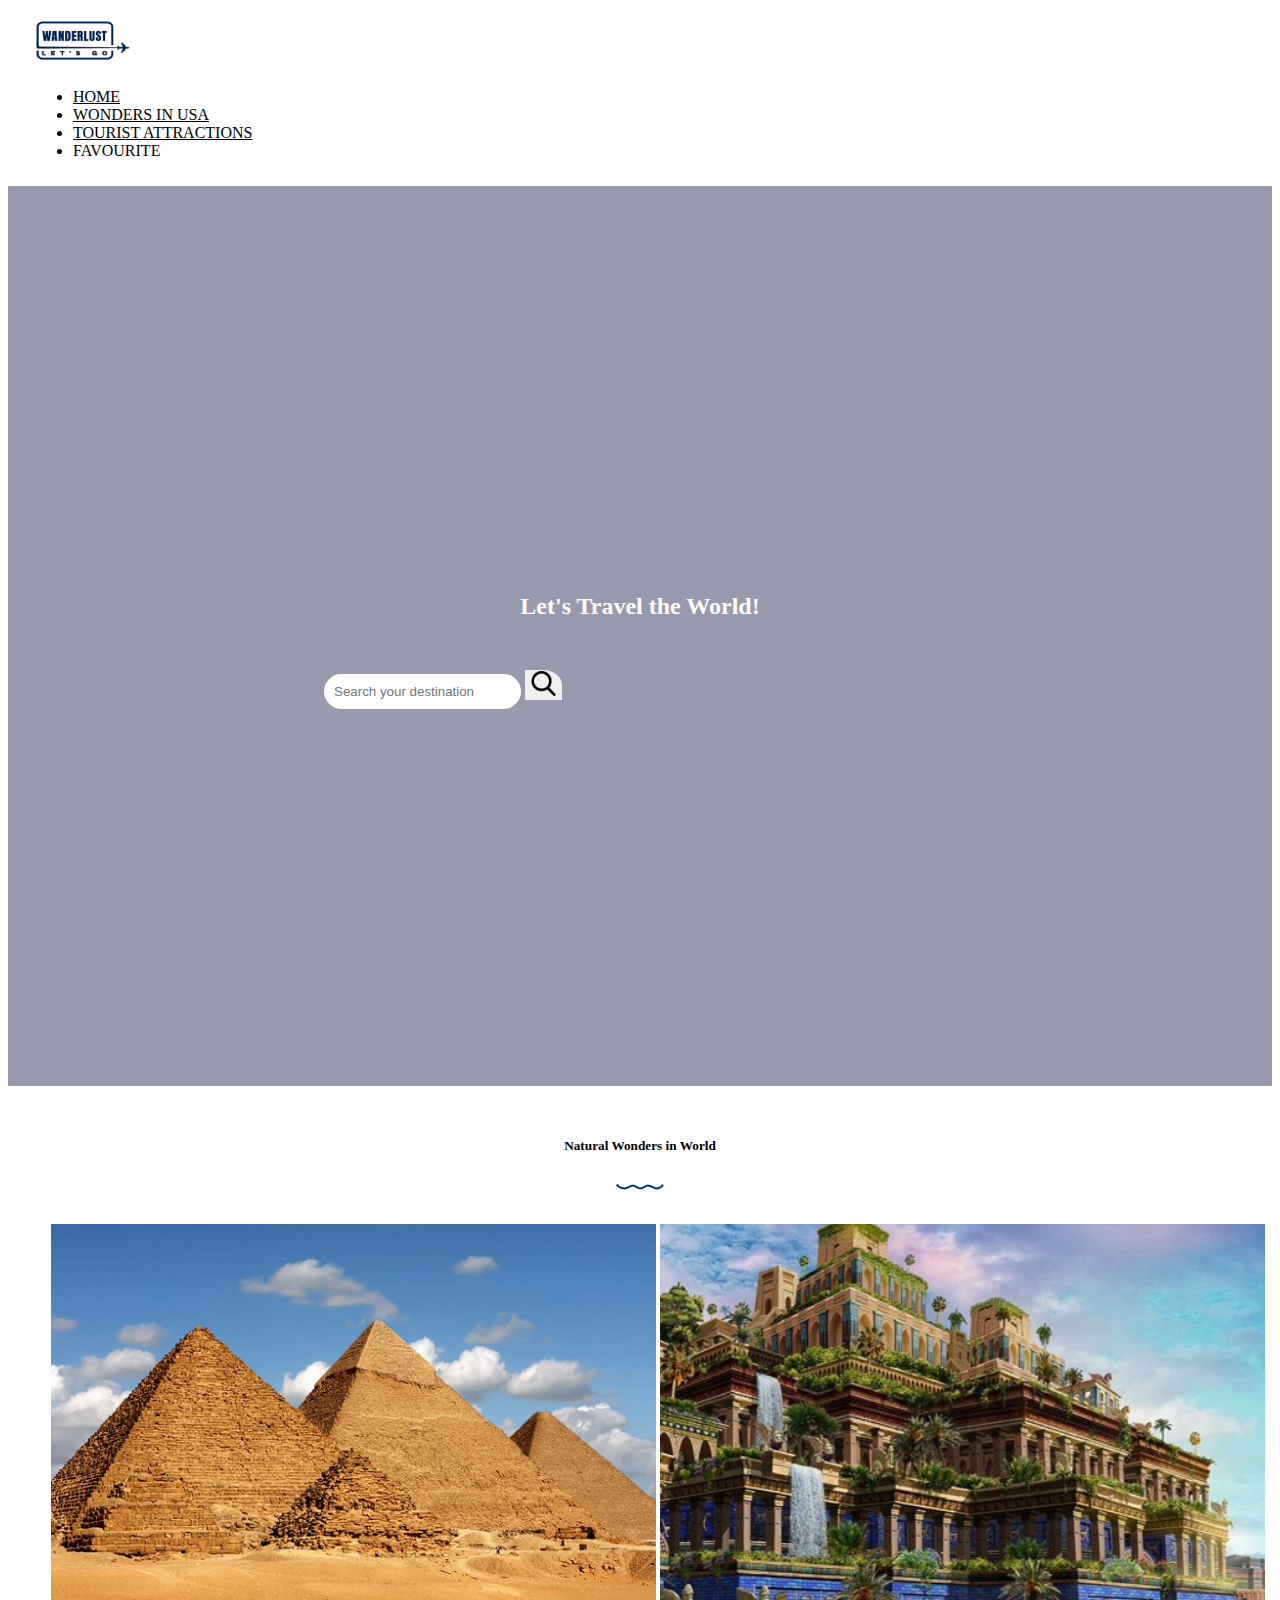
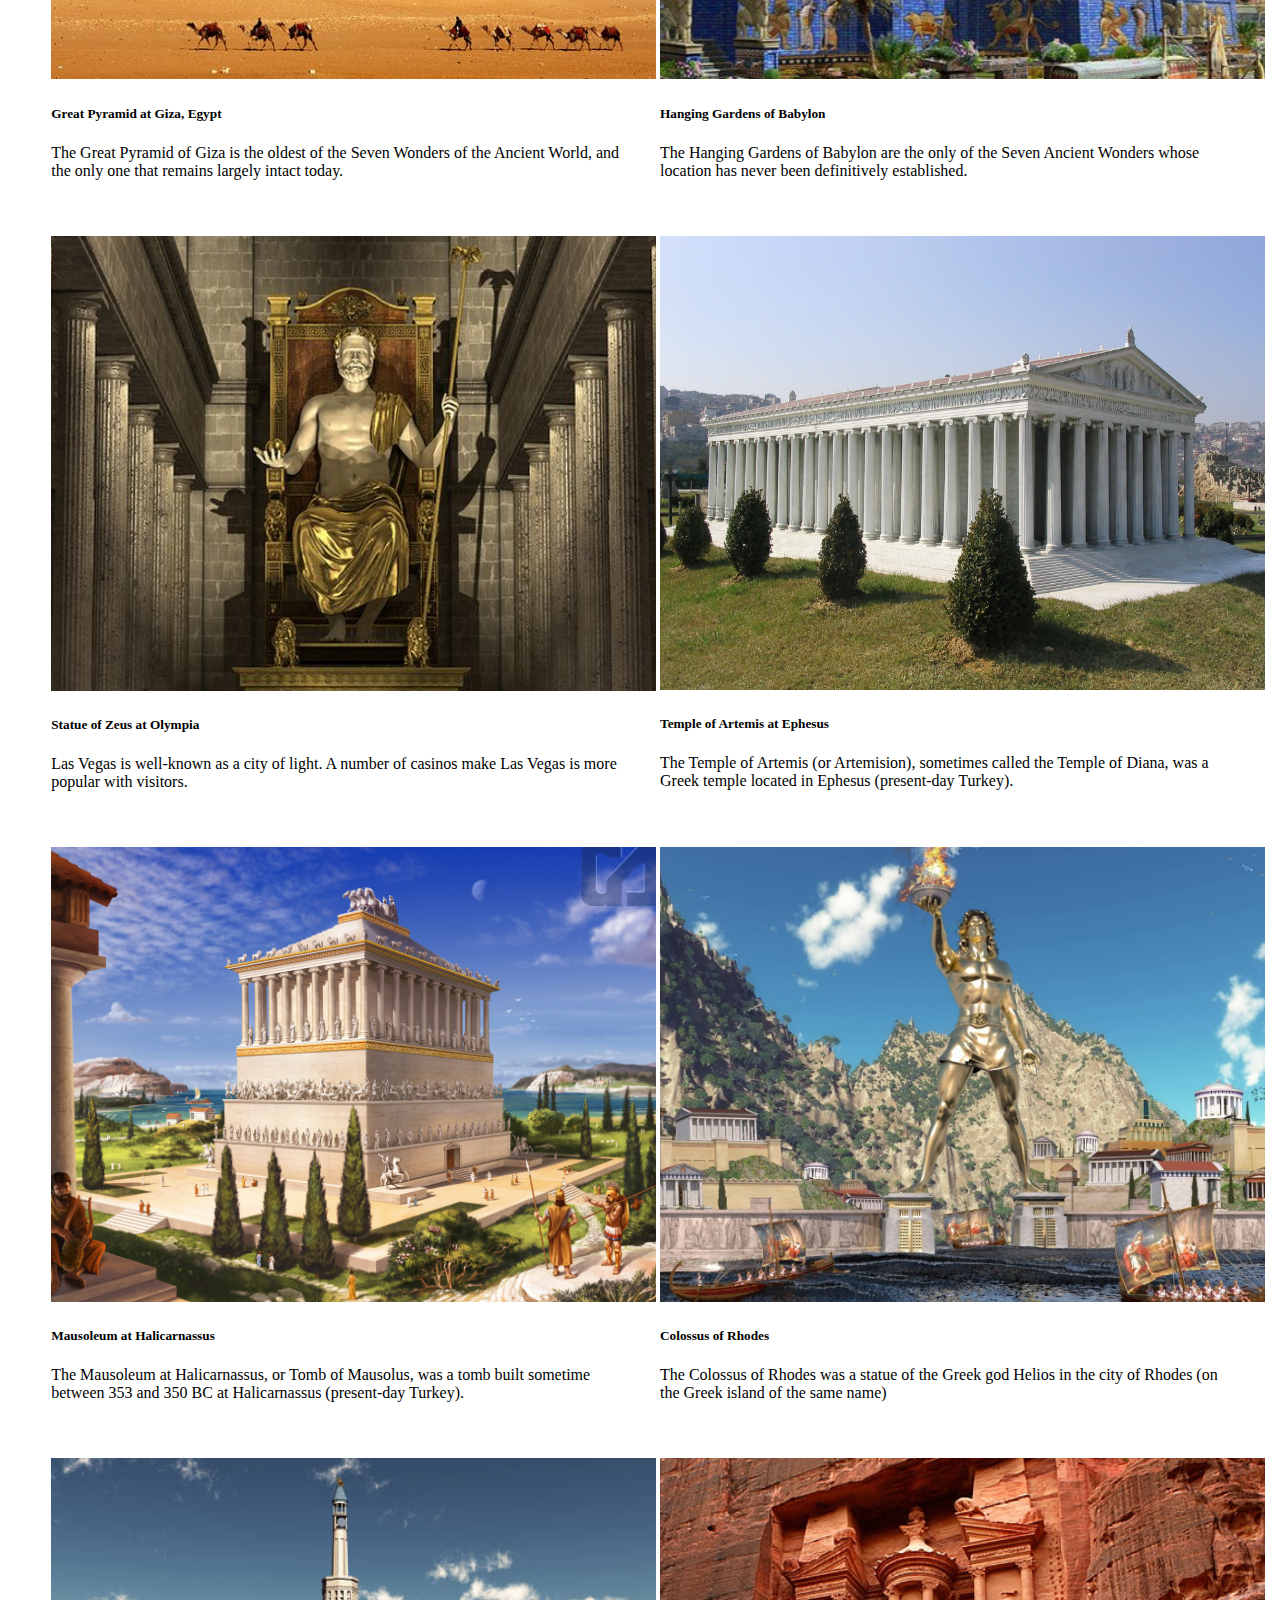
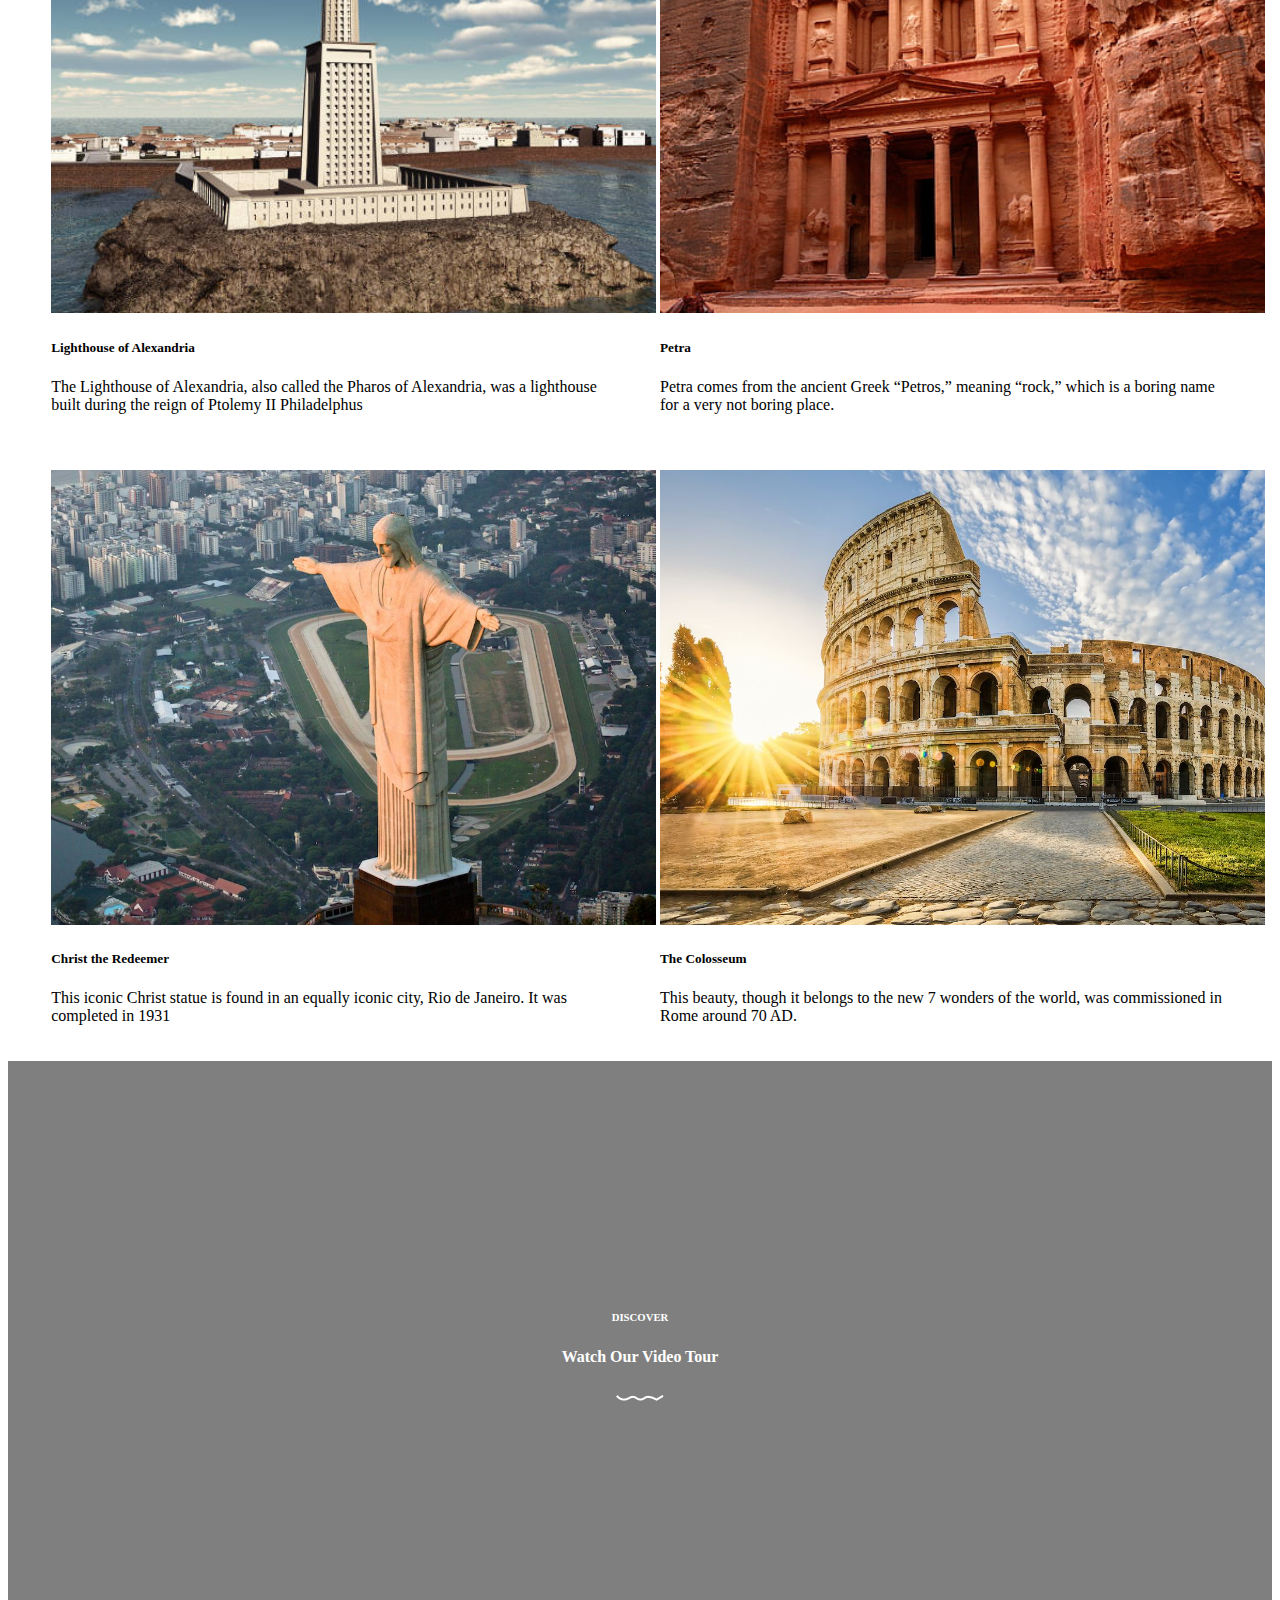
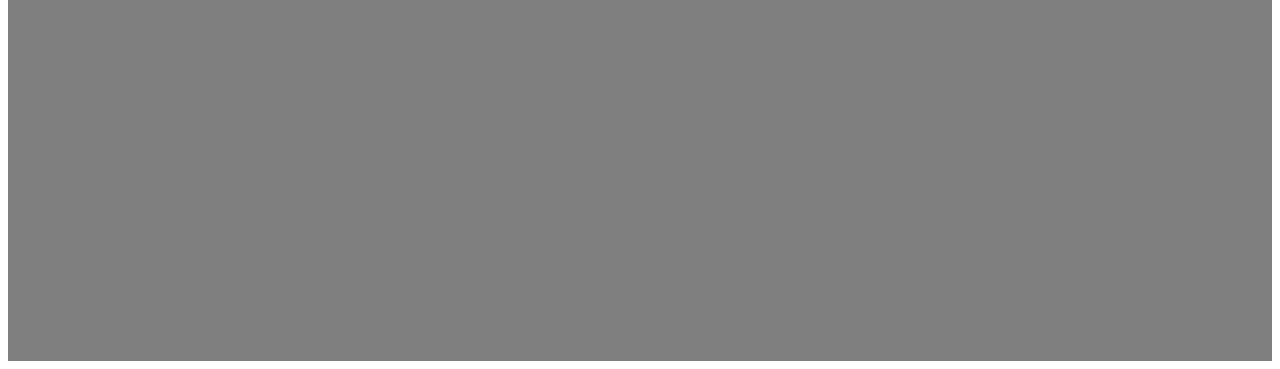
==== index.html @ 194cfb7e "created" ====
<!doctype html>
<html lang="en">
  <head>
    <meta charset="utf-8">
    <meta name="viewport" content="width=device-width, initial-scale=1">
    <title>WanderLust</title>
    <link rel="stylesheet" href="index.css">
    <link rel="icon" type="image/png" href="assets/icons8-railcar-24.png"> 
    <link href="https://cdn.jsdelivr.net/npm/bootstrap@5.2.3/dist/css/bootstrap.min.css" rel="stylesheet" integrity="sha384-rbsA2VBKQhggwzxH7pPCaAqO46MgnOM80zW1RWuH61DGLwZJEdK2Kadq2F9CUG65" crossorigin="anonymous">
  </head>
  <body>
    <header>
        <div class="header-in">
            <div class="navbar-in">
                <nav class="navbar bg-light">
                    <div>
                      <a class="navbar-brand" href="#">
                        <img src="/assets/logo.png" alt="Bootstrap" width="100" height="100">
                      </a>
                    </div>
                  
                    <ul class="nav justify-content-end">
                    <li class="nav-item">
                      <a class="nav-link " href="#">HOME</a>
                    </li>
                    <li class="nav-item">
                      <a class="nav-link" href="#">WONDERS IN USA</a>
                    </li>
                    <li class="nav-item">
                      <a class="nav-link" href="#">TOURIST ATTRACTIONS</a>
                    </li>
                    <li class="nav-item">
                      <a class="nav-link">FAVOURITE</a>
                    </li>
                  </ul>
                </nav>
            </div>
        </div>

        <div class="header-out">
          <div class="search">
            <h2 class="hdng">Let's Travel the World!</h2>
                
              <div class="main">
  
                <div class="input-group">
                  <input type="text" class="form-control" placeholder="Search your destination">
                    <button class="sb">
                      <img src="/assets/search.png" alt="search" width="25px" height="25px">
                    </button>
                <div>
              </div>                  
            </div>
        </div>

        
        
    </header>

    <section>
      <div class="scroll-bar">
        <h5 id="scroll-bar-title">Natural Wonders in World</h5>
      </div>

      <div class="symbol"><img src="/assets/Shape 1.png" alt="end symbol"></div>

      <div class="cards-info">
        <div class="card">
          <img src="/assets/Egypt.png" class="card-img-top" alt="Great Pyramid at Giza, Egypt">
          <div class="card-body">
            <h5 class="card-title">Great Pyramid at Giza, Egypt</h5>
            <p class="card-text">The Great Pyramid of Giza is the oldest of the Seven Wonders of the
              Ancient World, and the only one that remains largely intact today.</p>
          </div>
        </div>

        <div class="card">
          <img src="/assets/Hanging Graden.png" class="card-img-top" alt="Hanging Gardens of Babylon">
          <div class="card-body">
            <h5 class="card-title">Hanging Gardens of Babylon</h5>
            <p class="card-text">The Hanging Gardens of Babylon are the only of the Seven Ancient
              Wonders whose location has never been definitively established.</p>
          </div>
        </div>

        <div class="card">
          <img src="/assets/Statue of Zeus.png" class="card-img-top" alt="Statue of Zeus at Olympia">
          <div class="card-body">
            <h5 class="card-title">Statue of Zeus at Olympia</h5>
            <p class="card-text">Las Vegas is well-known as a city of light. A number of casinos make
              Las Vegas is more popular with visitors.</p>
          </div>
        </div>

        <div class="card">
          <img src="/assets/Temple Artemis.png" class="card-img-top" alt="Temple of Artemis at Ephesus">
          <div class="card-body">
            <h5 class="card-title">Temple of Artemis at Ephesus</h5>
            <p class="card-text">The Temple of Artemis (or Artemision), sometimes called the Temple
              of Diana, was a Greek temple located in Ephesus (present-day Turkey).</p>
          </div>
        </div>

        <div class="card">
          <img src="/assets/Mouseleum.png" class="card-img-top" alt="Mausoleum at Halicarnassus">
          <div class="card-body">
            <h5 class="card-title">Mausoleum at Halicarnassus</h5>
            <p class="card-text">The Mausoleum at Halicarnassus, or Tomb of Mausolus, was a tomb built sometime between 353 and 350 BC at Halicarnassus (present-day Turkey).</p>
          </div>
        </div>

        <div class="card">
          <img src="/assets/Colossus.png" class="card-img-top" alt="Colossus of Rhodes">
          <div class="card-body">
            <h5 class="card-title">Colossus of Rhodes</h5>
            <p class="card-text">The Colossus of Rhodes was a statue of the Greek god Helios in the
              city of Rhodes (on the Greek island of the same name)</p>
          </div>
        </div>

        <div class="card">
          <img src="/assets/Lighthouse.png" class="card-img-top" alt="Lighthouse of Alexandria">
          <div class="card-body">
            <h5 class="card-title">Lighthouse of Alexandria</h5>
            <p class="card-text">The Lighthouse of Alexandria, also called the Pharos of Alexandria,
              was a lighthouse built during the reign of Ptolemy II Philadelphus</p>
          </div>
        </div>

        <div class="card">
          <img src="/assets/Petra.png" class="card-img-top" alt="Petra">
          <div class="card-body">
            <h5 class="card-title">Petra</h5>
            <p class="card-text">Petra comes from the ancient Greek “Petros,” meaning “rock,” which
              is a boring name for a very not boring place.</p>
          </div>
        </div>

        <div class="card">
          <img src="/assets/Christ Redeemer.png" class="card-img-top" alt="Christ the Redeemer">
          <div class="card-body">
            <h5 class="card-title">Christ the Redeemer</h5>
            <p class="card-text">This iconic Christ statue is found in an equally iconic city,
              Rio de Janeiro. It was completed in 1931 </p>
          </div>
        </div>

        <div class="card">
          <img src="/assets/Rome.png" class="card-img-top" alt="The Colosseum">
          <div class="card-body">
            <h5 class="card-title">The Colosseum</h5>
            <p class="card-text">This beauty, though it belongs to the new 7 wonders of the world, was
              commissioned in Rome around 70 AD.</p>
          </div>
        </div>
      </div>
    </section>

    <footer>
      <div class="discover">

        <div class="header-out2">
          <div class="ftr-content">
            <h6 class="hdng">DISCOVER</h6>
            <h4 class="hdng">Watch Our Video Tour</h4>
            <div class="symbol"><img src="/assets/Shape 2.png" alt="end symbol"></div>
                
              <div class="main">

                <div class="input-group">
                  <video class="vdo" autoplay>
                    <source src="/assets/marcel_twitter.mp4" type="video/mp4">
                    <source src="/assets/marcel_twitter.mp4" type="video/ogg">
                  Your browser does not support the video tag.
                  </video>
                <div>
              </div>                  
          </div>
        </div>

      </div>
    </footer>

    <script src="https://cdn.jsdelivr.net/npm/bootstrap@5.2.3/dist/js/bootstrap.bundle.min.js" integrity="sha384-kenU1KFdBIe4zVF0s0G1M5b4hcpxyD9F7jL+jjXkk+Q2h455rYXK/7HAuoJl+0I4" crossorigin="anonymous"></script>
  </body>
</html>
---- index.css ----
.header-out{
    background-image: linear-gradient(0deg, rgba(0, 0, 50, 0.4), rgba(0, 0, 50, 0.4)), url("/assets/Taj-Mahal.png");
    /* background-position: center; */
    background-repeat: no-repeat;
    /* background-attachment: fixed; */
    background-size: cover;
    height: 100vh;
    opacity: 100%;
}
.header-in .navbar-in nav{
    background-color: white !important;
    padding: 10px 25px;
}

.navbar-brand img{
    height: 50px;
}

.search{
    /* padding: 28% 0% 0% 36%; */    
    width: 50%;
    margin: 0 auto;
    padding-top: 43vh;
}

.hdng{
    text-align: center;
}

a.nav-link {
    color: black;
    font-family: 'Raleway';
}

h2{
    font-family: 'Monaco';
    color: white;
    padding-bottom: 30px;
}

.bar{
    padding-left: 9%;
}

/* .srch{
    border: none;
    border-radius: 5px;
    padding: 10px;
} */

input{
    border: none;
    border-radius: 5px;
    padding: 10px;
}

input.in{
    font-family: 'Raleway';
}

.md{
    position:absolute;
    left:50%;
    bottom:0px;
}

.has-search .form-control {
    padding-left: 2.375rem;
}

.has-search .form-control-feedback {
    position: absolute;
    z-index: 2;
    display: block;
    width: 2.375rem;
    height: 2.375rem;
    line-height: 2.375rem;
    text-align: center;
    pointer-events: none;
    color: #aaa;
}

input.form-control{
    border-radius: 20px;
}

.input-group-append button.btn{
    background-color: rgb(46, 176, 176);
    border: none;
}

.sb{
    border: none;
    /* background: none;     */
    border-top-right-radius: 50%;
}

h5#scroll-bar-title{
    text-align: center;
    font-family: 'Raleway';
    padding-top: 30px;
}

.symbol{
    text-align: center;
    padding-bottom: 10px;
}

.card{
    width: 45%;
    margin: 20px;
}

.cards-info{
    display: flex;
    flex-wrap: wrap;
    justify-content: center;
}

.header-out2{
    background-image: linear-gradient(0deg, rgba(0, 0, 0, 0.5), rgba(0, 0, 0, 0.5)), url("/assets/Taj-Mahal.png");
    background-repeat: no-repeat;
    background-size: cover;
    height: 100vh;
    opacity: 100%;
}

.hdng{
    color: white;
    font-family: 'Raleway';
}

.vdo{
    width: 50%;
    
}

.input-group{
    justify-content: center;
}

.ftr-content{
    width: 100%;
    margin: 0 auto;
    padding-top: 25vh;
}
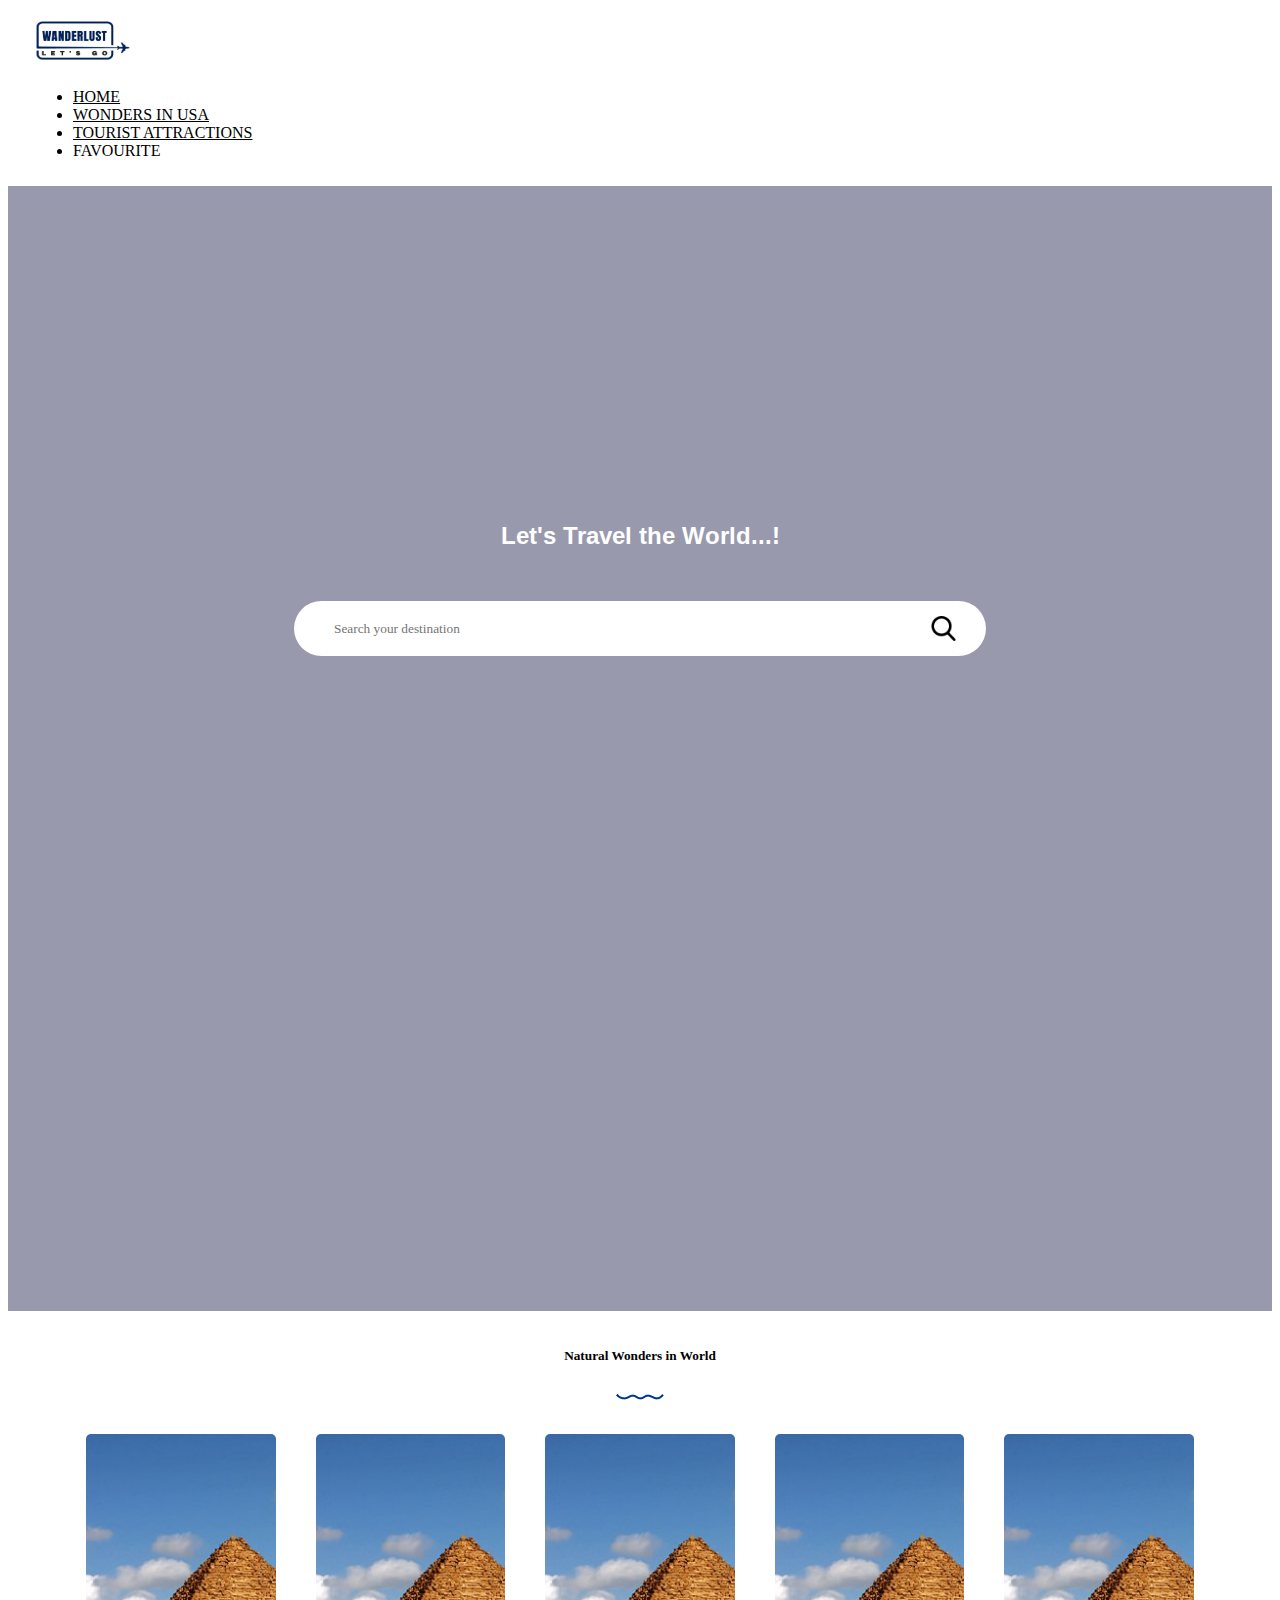
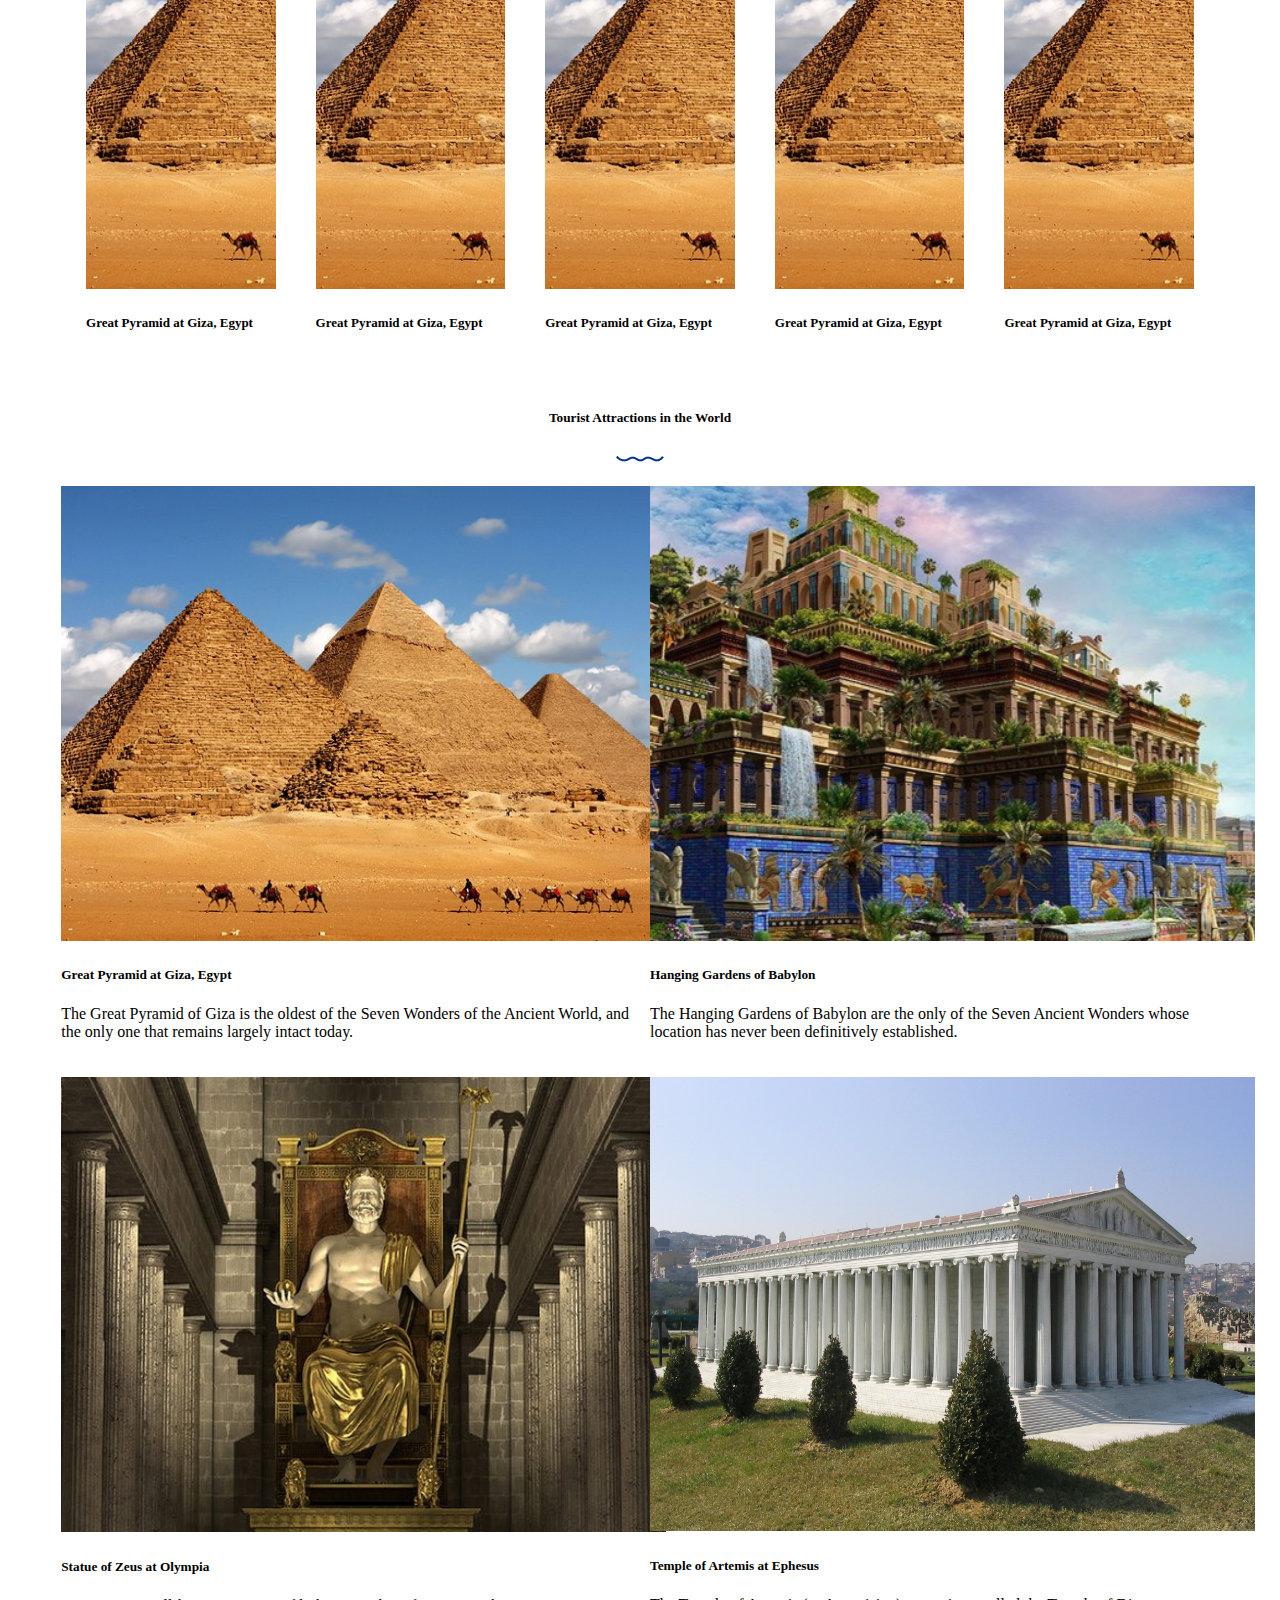
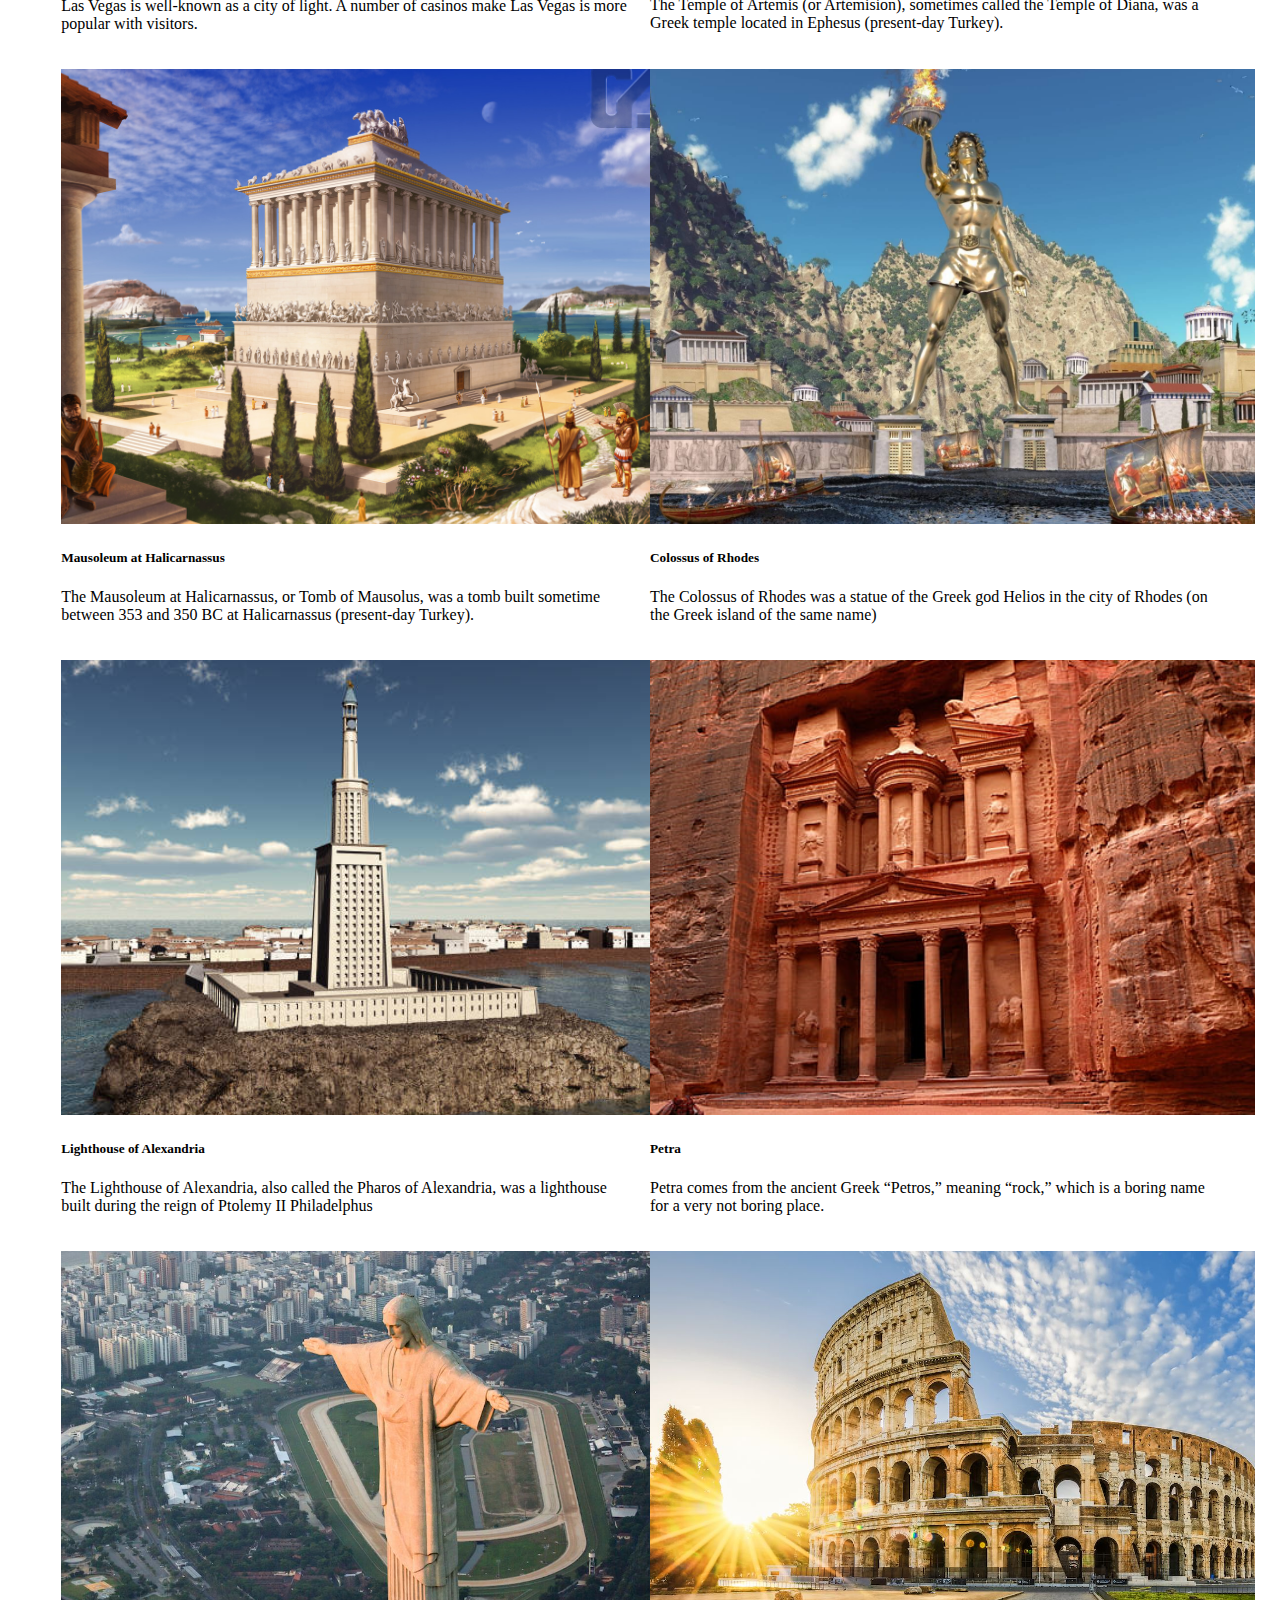
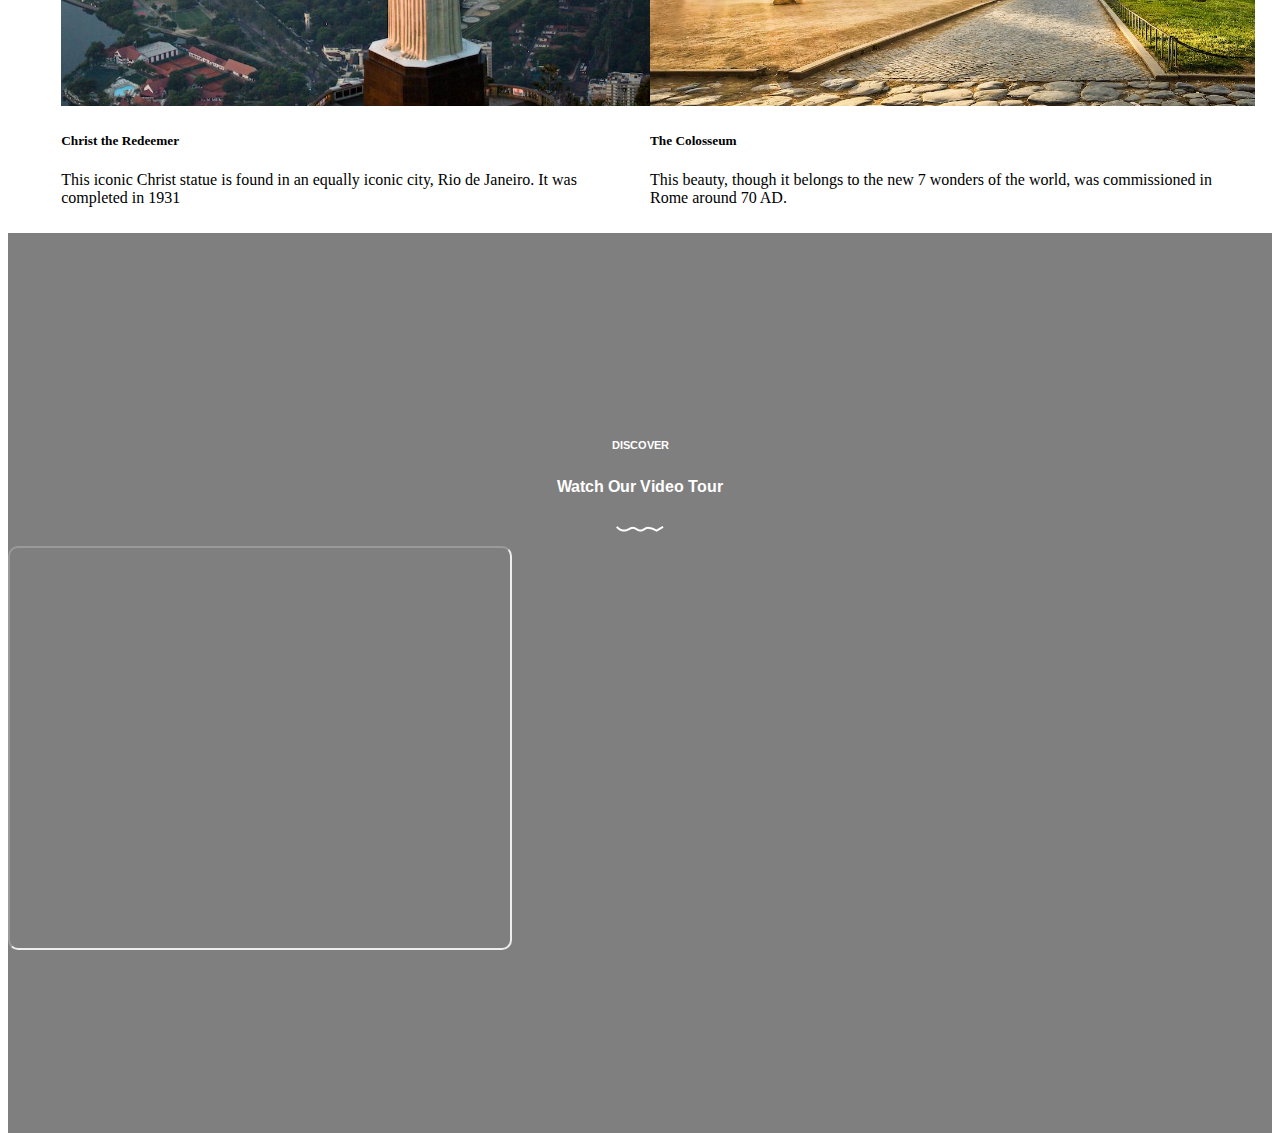
==== commit 6683e4cb: "updated" ====
--- a/index.html
+++ b/index.html
@@ -7,6 +7,8 @@
     <link rel="stylesheet" href="index.css">
     <link rel="icon" type="image/png" href="assets/icons8-railcar-24.png"> 
     <link href="https://cdn.jsdelivr.net/npm/bootstrap@5.2.3/dist/css/bootstrap.min.css" rel="stylesheet" integrity="sha384-rbsA2VBKQhggwzxH7pPCaAqO46MgnOM80zW1RWuH61DGLwZJEdK2Kadq2F9CUG65" crossorigin="anonymous">
+    <link rel="preconnect" href="https://fonts.googleapis.com"><link rel="preconnect" href="https://fonts.gstatic.com" crossorigin><link href="https://fonts.googleapis.com/css2?family=Arimo&family=Space+Mono&display=swap" rel="stylesheet">
+  
   </head>
   <body>
     <header>
@@ -37,20 +39,14 @@
             </div>
         </div>
 
-        <div class="header-out">
-          <div class="search">
-            <h2 class="hdng">Let's Travel the World!</h2>
-                
-              <div class="main">
-  
-                <div class="input-group">
-                  <input type="text" class="form-control" placeholder="Search your destination">
-                    <button class="sb">
-                      <img src="/assets/search.png" alt="search" width="25px" height="25px">
-                    </button>
-                <div>
-              </div>                  
-            </div>
+
+        <div class="search-bar header-out">
+          <br><br><br><br><br>
+          <h2 class="hdng">Let's Travel the World...!</h2>
+          <div class="search-input">
+            <input  type="text" placeholder="Search your destination">
+            <img src="/assets/search.png" alt="search" width="25px" height="25px">
+          </div>
         </div>
 
         
@@ -64,8 +60,53 @@
 
       <div class="symbol"><img src="/assets/Shape 1.png" alt="end symbol"></div>
 
+      <div class="categories">
+        <div class="categories-card shadow shadow-sm mb-5 bg-white border-0">
+          <img src="/assets/Egypt.png" class="card-img-top" alt="Great Pyramid at Giza, Egypt">
+          <div class="card-body">
+            <h5 class="card-title1">Great Pyramid at Giza, Egypt</h5>
+          </div>
+        </div>
+
+        <div class="categories-card shadow shadow-sm mb-5 bg-white border-0">
+          <img src="/assets/Egypt.png" class="card-img-top" alt="Great Pyramid at Giza, Egypt">
+          <div class="card-body">
+            <h5 class="card-title1">Great Pyramid at Giza, Egypt</h5>
+          </div>
+        </div>
+
+        <div class="categories-card shadow shadow-sm mb-5 bg-white border-0">
+          <img src="/assets/Egypt.png" class="card-img-top" alt="Great Pyramid at Giza, Egypt">
+          <div class="card-body">
+            <h5 class="card-title1">Great Pyramid at Giza, Egypt</h5>
+          </div>
+        </div>
+
+        <div class="categories-card shadow shadow-sm mb-5 bg-white border-0">
+          <img src="/assets/Egypt.png" class="card-img-top" alt="Great Pyramid at Giza, Egypt">
+          <div class="card-body">
+            <h5 class="card-title1">Great Pyramid at Giza, Egypt</h5>
+          </div>
+        </div>
+
+        <div class="categories-card shadow shadow-sm mb-5 bg-white border-0">
+          <img src="/assets/Egypt.png" class="card-img-top" alt="Great Pyramid at Giza, Egypt">
+          <div class="card-body">
+            <h5 class="card-title1">Great Pyramid at Giza, Egypt</h5>
+          </div>
+        </div>
+      </div>
+    </section>
+
+    <section>
+      <div class="scroll-bar">
+        <h5 id="scroll-bar-title">Tourist Attractions in the World</h5>
+      </div>
+
+      <div class="symbol"><img src="/assets/Shape 1.png" alt="end symbol"></div>
+
       <div class="cards-info">
-        <div class="card">
+        <div class="card shadow mb-5 bg-white border-0">
           <img src="/assets/Egypt.png" class="card-img-top" alt="Great Pyramid at Giza, Egypt">
           <div class="card-body">
             <h5 class="card-title">Great Pyramid at Giza, Egypt</h5>
@@ -74,7 +115,7 @@
           </div>
         </div>
 
-        <div class="card">
+        <div class="card shadow mb-5 bg-white border-0">
           <img src="/assets/Hanging Graden.png" class="card-img-top" alt="Hanging Gardens of Babylon">
           <div class="card-body">
             <h5 class="card-title">Hanging Gardens of Babylon</h5>
@@ -83,7 +124,7 @@
           </div>
         </div>
 
-        <div class="card">
+        <div class="card shadow mb-5 bg-white border-0">
           <img src="/assets/Statue of Zeus.png" class="card-img-top" alt="Statue of Zeus at Olympia">
           <div class="card-body">
             <h5 class="card-title">Statue of Zeus at Olympia</h5>
@@ -92,7 +133,7 @@
           </div>
         </div>
 
-        <div class="card">
+        <div class="card shadow mb-5 bg-white border-0">
           <img src="/assets/Temple Artemis.png" class="card-img-top" alt="Temple of Artemis at Ephesus">
           <div class="card-body">
             <h5 class="card-title">Temple of Artemis at Ephesus</h5>
@@ -101,7 +142,7 @@
           </div>
         </div>
 
-        <div class="card">
+        <div class="card shadow mb-5 bg-white border-0">
           <img src="/assets/Mouseleum.png" class="card-img-top" alt="Mausoleum at Halicarnassus">
           <div class="card-body">
             <h5 class="card-title">Mausoleum at Halicarnassus</h5>
@@ -109,7 +150,7 @@
           </div>
         </div>
 
-        <div class="card">
+        <div class="card shadow mb-5 bg-white border-0">
           <img src="/assets/Colossus.png" class="card-img-top" alt="Colossus of Rhodes">
           <div class="card-body">
             <h5 class="card-title">Colossus of Rhodes</h5>
@@ -118,7 +159,7 @@
           </div>
         </div>
 
-        <div class="card">
+        <div class="card shadow mb-5 bg-white border-0">
           <img src="/assets/Lighthouse.png" class="card-img-top" alt="Lighthouse of Alexandria">
           <div class="card-body">
             <h5 class="card-title">Lighthouse of Alexandria</h5>
@@ -127,7 +168,7 @@
           </div>
         </div>
 
-        <div class="card">
+        <div class="card shadow mb-5 bg-white border-0">
           <img src="/assets/Petra.png" class="card-img-top" alt="Petra">
           <div class="card-body">
             <h5 class="card-title">Petra</h5>
@@ -136,7 +177,7 @@
           </div>
         </div>
 
-        <div class="card">
+        <div class="card shadow mb-5 bg-white border-0">
           <img src="/assets/Christ Redeemer.png" class="card-img-top" alt="Christ the Redeemer">
           <div class="card-body">
             <h5 class="card-title">Christ the Redeemer</h5>
@@ -145,7 +186,7 @@
           </div>
         </div>
 
-        <div class="card">
+        <div class="card shadow mb-5 bg-white border-0">
           <img src="/assets/Rome.png" class="card-img-top" alt="The Colosseum">
           <div class="card-body">
             <h5 class="card-title">The Colosseum</h5>
@@ -168,11 +209,12 @@
               <div class="main">
 
                 <div class="input-group">
-                  <video class="vdo" autoplay>
+                  <!-- <video class="vdo" autoplay>
                     <source src="/assets/marcel_twitter.mp4" type="video/mp4">
                     <source src="/assets/marcel_twitter.mp4" type="video/ogg">
                   Your browser does not support the video tag.
-                  </video>
+                  </video> -->
+                  <iframe class="yt" src="https://www.youtube.com/embed/3SsK-cxlj_w"  height="400" width="500"></iframe>
                 <div>
               </div>                  
           </div>
--- a/index.css
+++ b/index.css
@@ -98,7 +98,32 @@
 h5#scroll-bar-title{
     text-align: center;
     font-family: 'Raleway';
-    padding-top: 30px;
+    padding-top: 15px;
+}
+
+.categories{
+    display: flex;
+    flex-wrap: wrap;
+    justify-content: center;
+}
+
+.categories-card{
+    width: 15%;
+    margin: 20px;
+    transition: transform 0.5s;
+    border-radius: 5px;
+    overflow: hidden;
+}
+
+.categories-card:hover{
+    /* width: 20%; */
+    transform: scale(1.2);
+    /* transition: ; */
+}
+
+.card-title1{
+    font-size: small;
+    font-family: 'Raleway';
 }
 
 .symbol{
@@ -108,7 +133,8 @@
 
 .card{
     width: 45%;
-    margin: 20px;
+    margin: 10px;
+    border-radius: none;
 }
 
 .cards-info{
@@ -127,7 +153,7 @@
 
 .hdng{
     color: white;
-    font-family: 'Raleway';
+    font-family: 'Arimo', sans-serif;
 }
 
 .vdo{
@@ -142,5 +168,45 @@
 .ftr-content{
     width: 100%;
     margin: 0 auto;
+    padding-top: 20vh;
+}
+
+.search-input{
+    display: flex;
+    align-items: center;
+    justify-content: space-between;
+    padding: 10px 30px;
+    border: none;
+    border-radius:100px ;
+    background-color: white;
+    width: 50%;
+    margin: 0 auto;
+}
+
+input:focus{
+    outline: none;
+}
+
+.search-bar{
+    width: 100%;
+    margin: 0 auto;
     padding-top: 25vh;
+}
+
+.search-input input{
+    border: 0;
+    width: 100%;
+}
+.search-input img{
+    width: 25px;
+}
+
+.search-input input::placeholder{
+    font-family: 'Raleway';
+}
+br{
+    font-size: 10%;
+}
+iframe.yt{
+    border-radius: 10px !important;
 }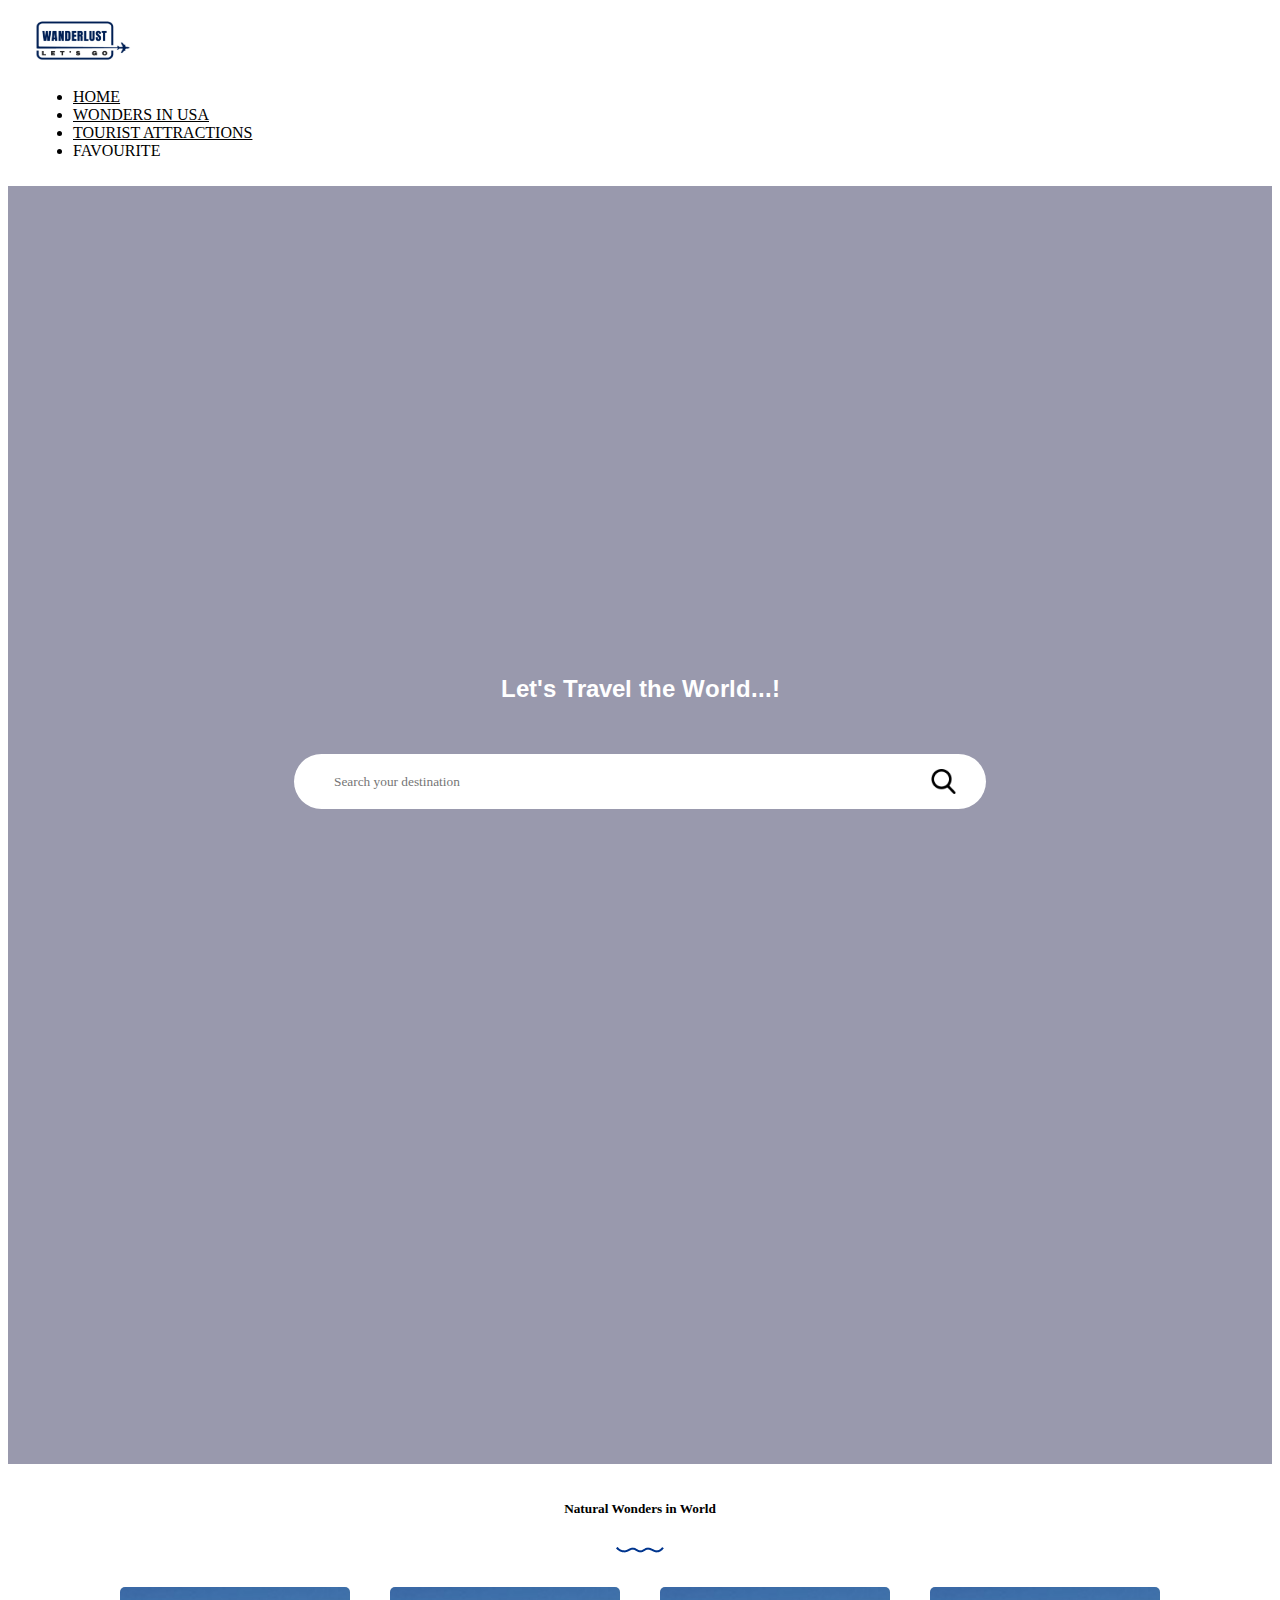
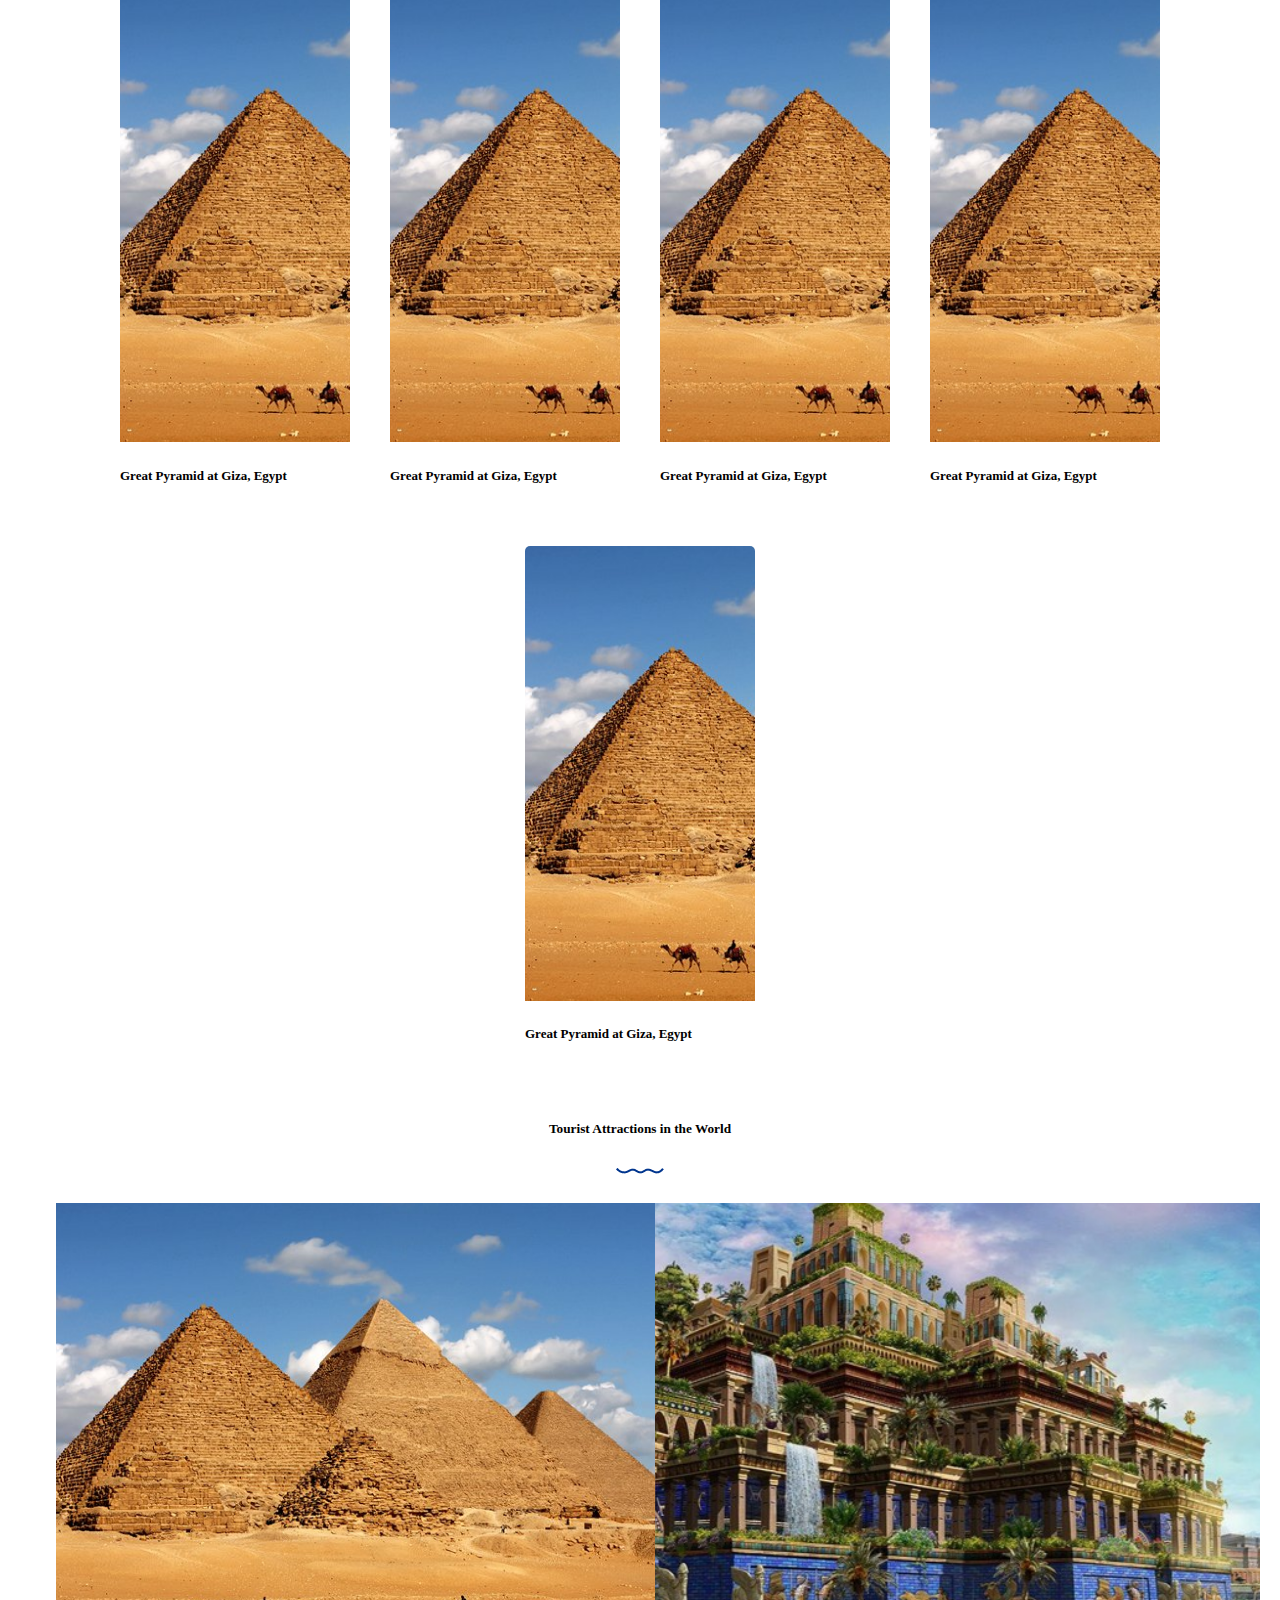
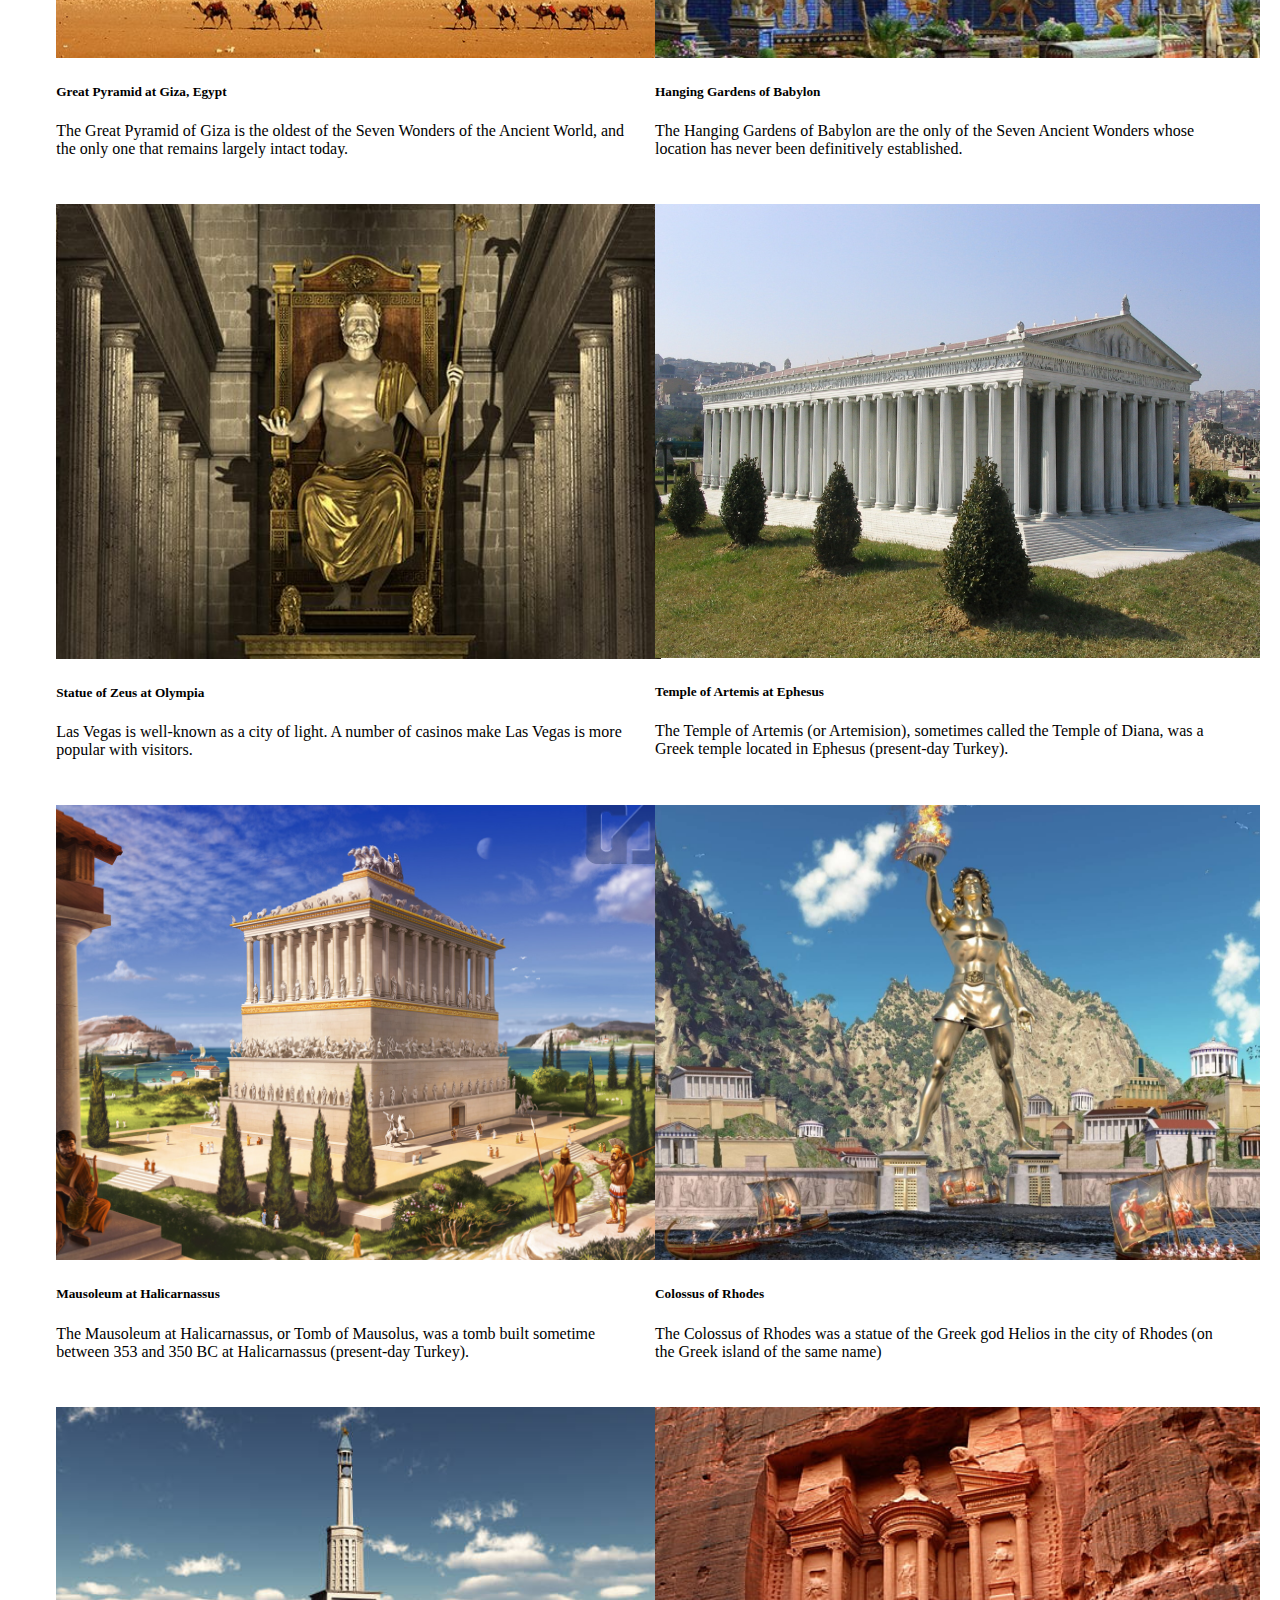
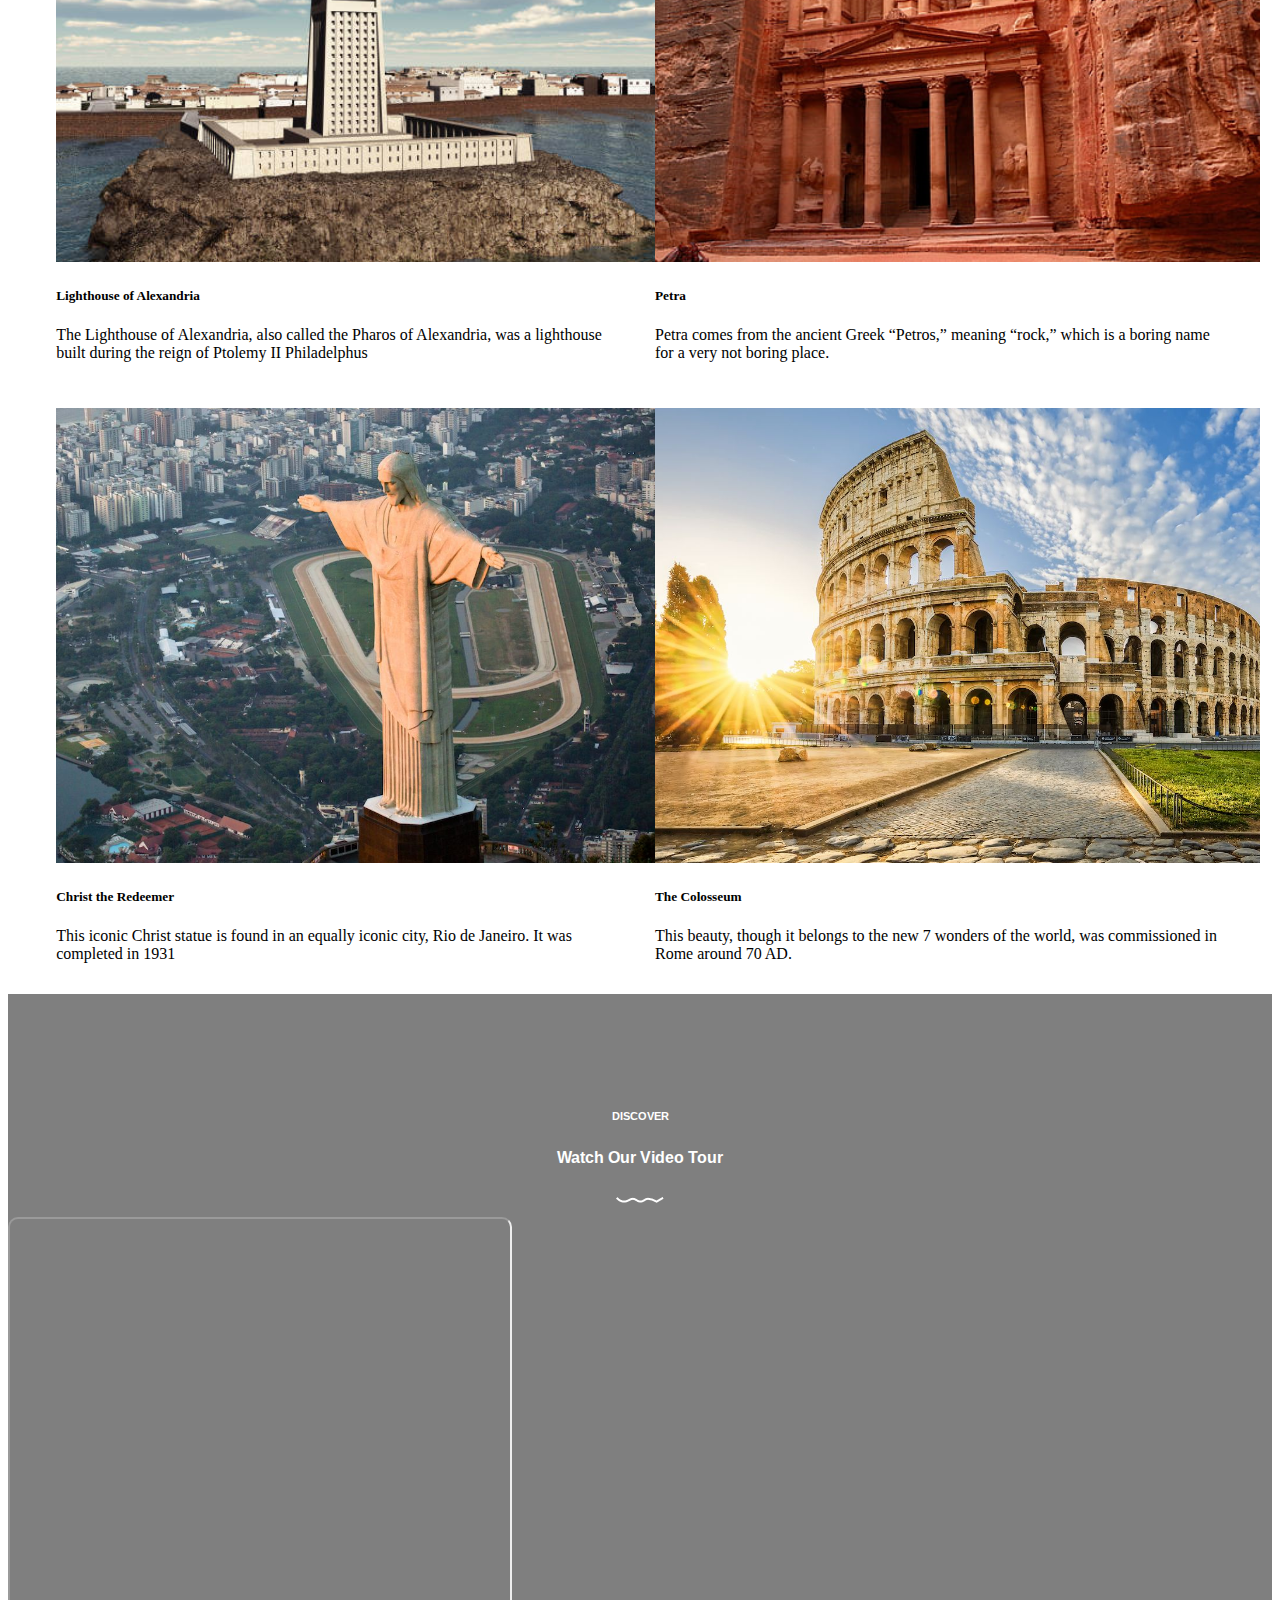
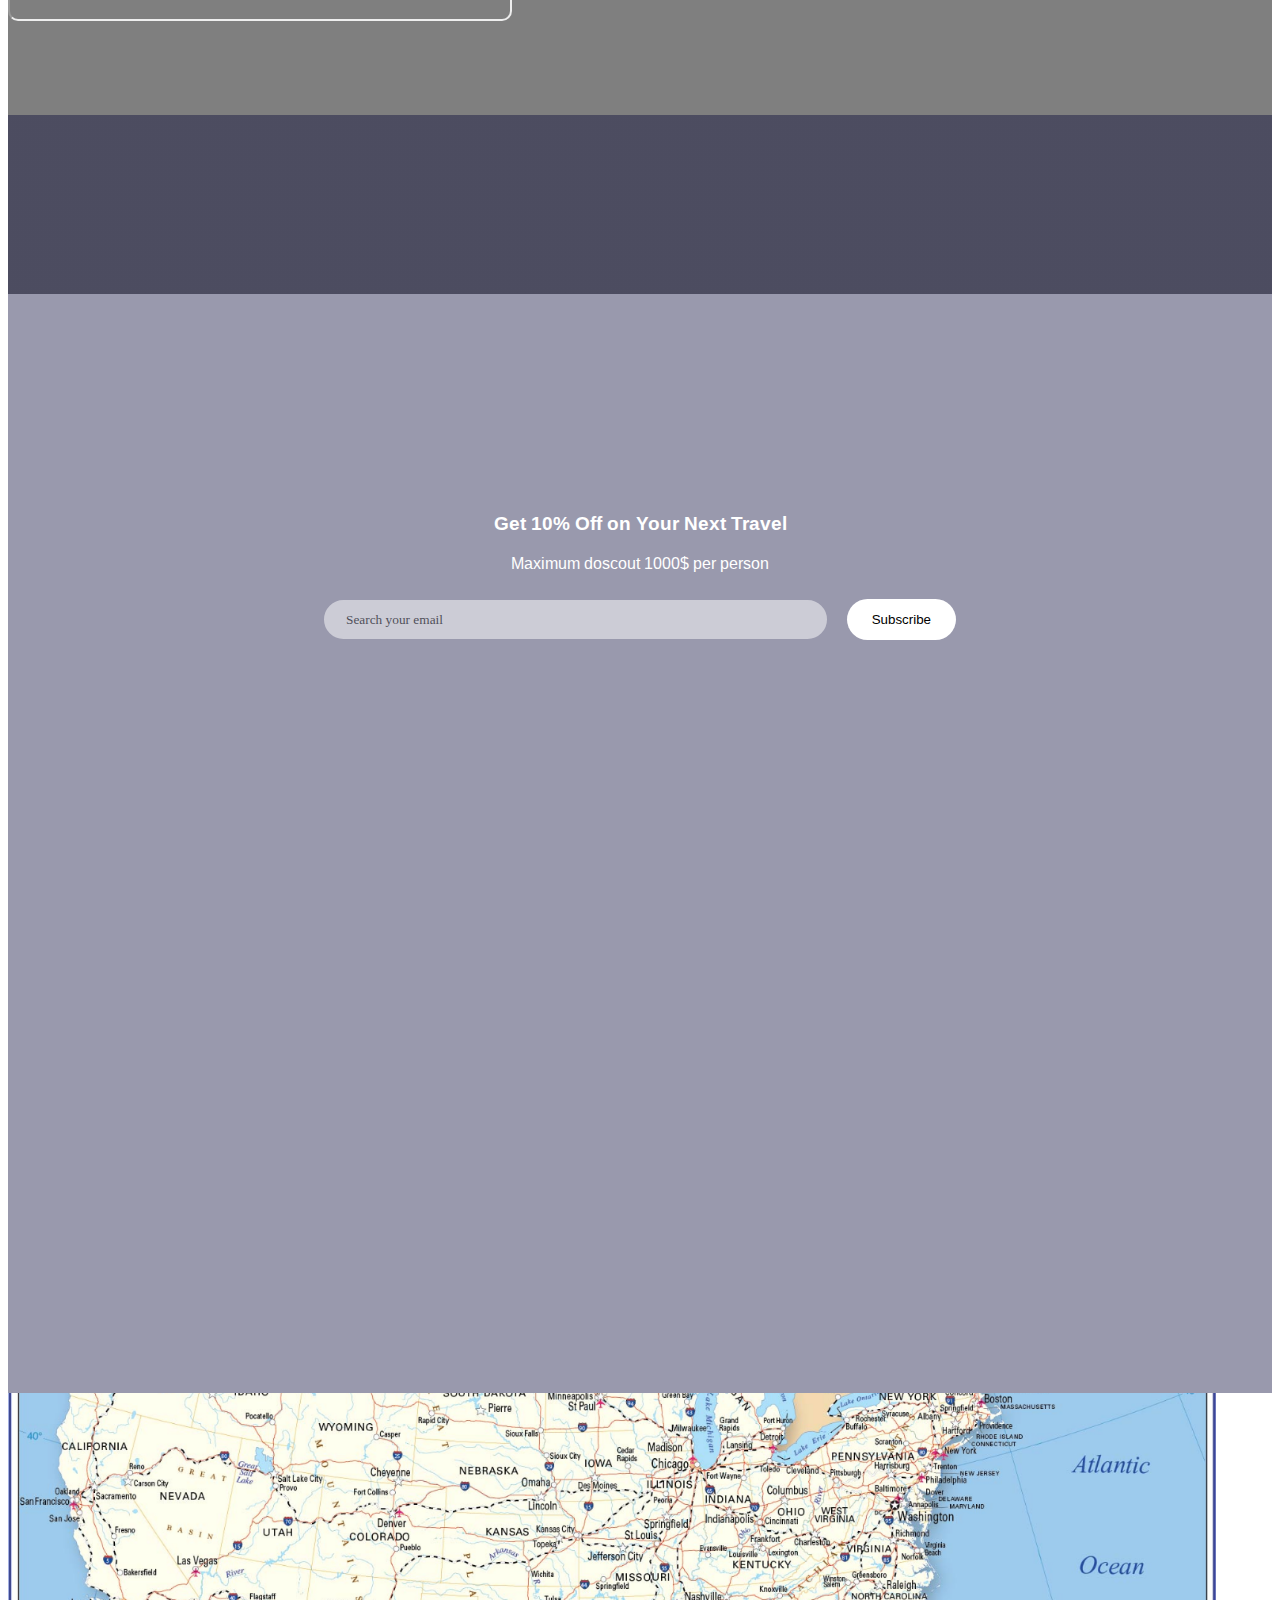
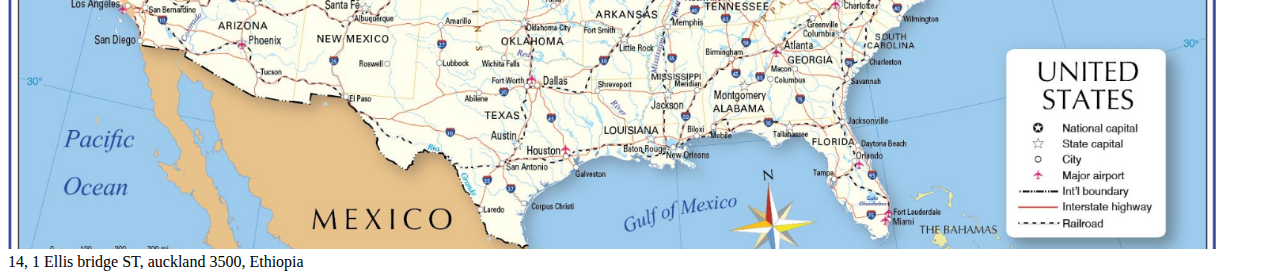
==== commit 9ef48679: "Updated" ====
--- a/index.html
+++ b/index.html
@@ -221,6 +221,28 @@
         </div>
 
       </div>
+
+      <div class="ftr-content">
+        <div class="search-bar header-out">
+          <h3 class="hdng">Get 10% Off on Your Next Travel</h3>
+          <p class="hdng">Maximum doscout 1000$ per person</p>
+          <div class="search-input2">
+            <input  type="text" placeholder="Search your email">
+            <button class="subs">Subscribe</button>
+          </div>
+        </div>
+      </div>
+
+      <div class="map">
+        <img class="map" src="/assets/USA Map.png" alt="Map">
+      </div>
+
+      <div class="main-foot">
+        <div class="links"></div>
+        <div class="address">14, 1 Ellis bridge ST, 
+          auckland 3500, Ethiopia
+          </div>
+      </div>
     </footer>
 
     <script src="https://cdn.jsdelivr.net/npm/bootstrap@5.2.3/dist/js/bootstrap.bundle.min.js" integrity="sha384-kenU1KFdBIe4zVF0s0G1M5b4hcpxyD9F7jL+jjXkk+Q2h455rYXK/7HAuoJl+0I4" crossorigin="anonymous"></script>
--- a/index.css
+++ b/index.css
@@ -108,7 +108,7 @@
 }
 
 .categories-card{
-    width: 15%;
+    width: 230px;
     margin: 20px;
     transition: transform 0.5s;
     border-radius: 5px;
@@ -133,7 +133,7 @@
 
 .card{
     width: 45%;
-    margin: 10px;
+    margin: 15px;
     border-radius: none;
 }
 
@@ -168,7 +168,7 @@
 .ftr-content{
     width: 100%;
     margin: 0 auto;
-    padding-top: 20vh;
+    padding-top: 10vh;
 }
 
 .search-input{
@@ -190,7 +190,7 @@
 .search-bar{
     width: 100%;
     margin: 0 auto;
-    padding-top: 25vh;
+    padding-top: 42vh;
 }
 
 .search-input input{
@@ -209,4 +209,41 @@
 }
 iframe.yt{
     border-radius: 10px !important;
+}
+
+.subs{
+    border: none;
+    padding: 10px;
+    border-radius: 50px;
+    color: black;
+    background-color: white;
+    padding: 13px 25px;
+}
+
+.search-input2{
+    display: flex;
+    align-items: center;
+    justify-content: space-between;
+    padding: 10px 30px;
+    border-radius:100px ;
+    width: 50%;
+    margin: 0 auto;
+}
+
+.search-input2 input{
+    width: 100%;
+    border: 2px solid white;
+    border-radius: 50px;
+    margin-right: 20px;
+    opacity: 0.5;
+}
+
+.search-input2 input::placeholder{
+    font-family: 'Raleway';
+    color: black;
+    padding-left: 10px;
+}
+
+.map{
+    width: 100%;
 }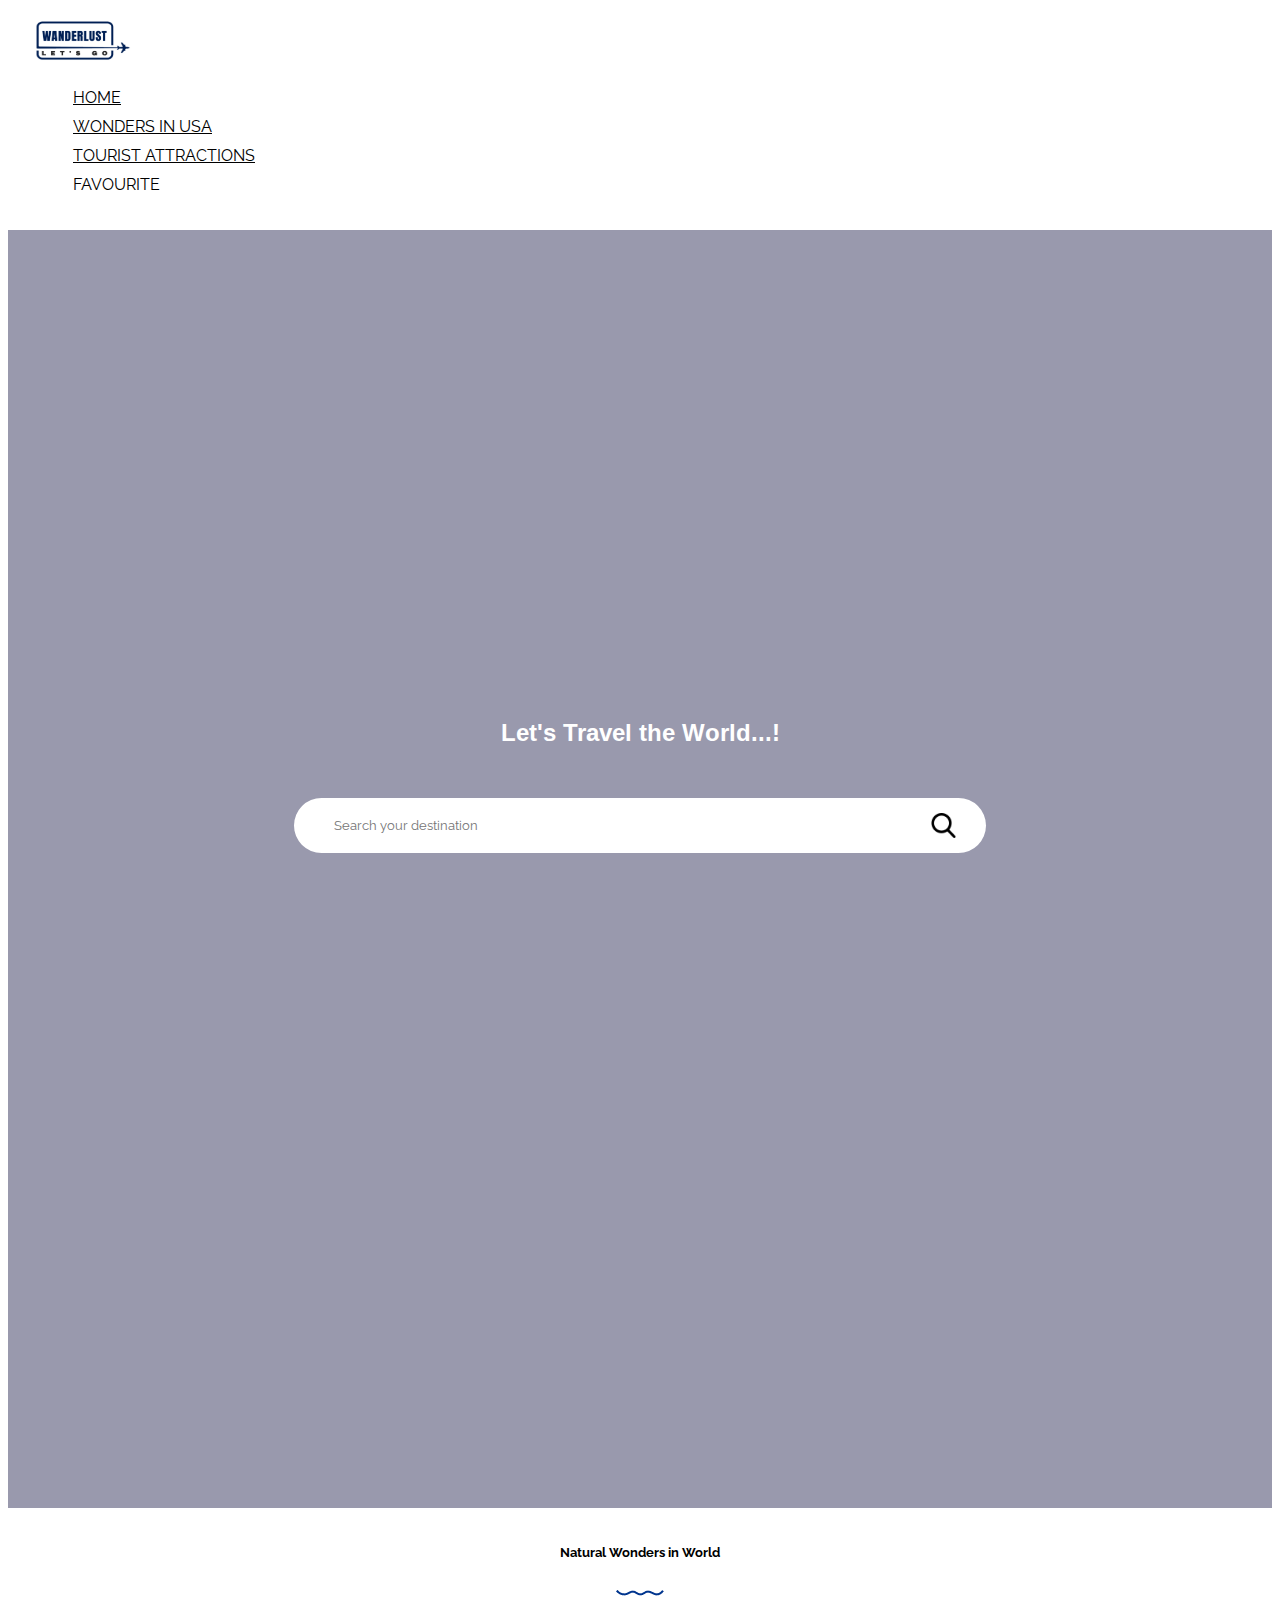
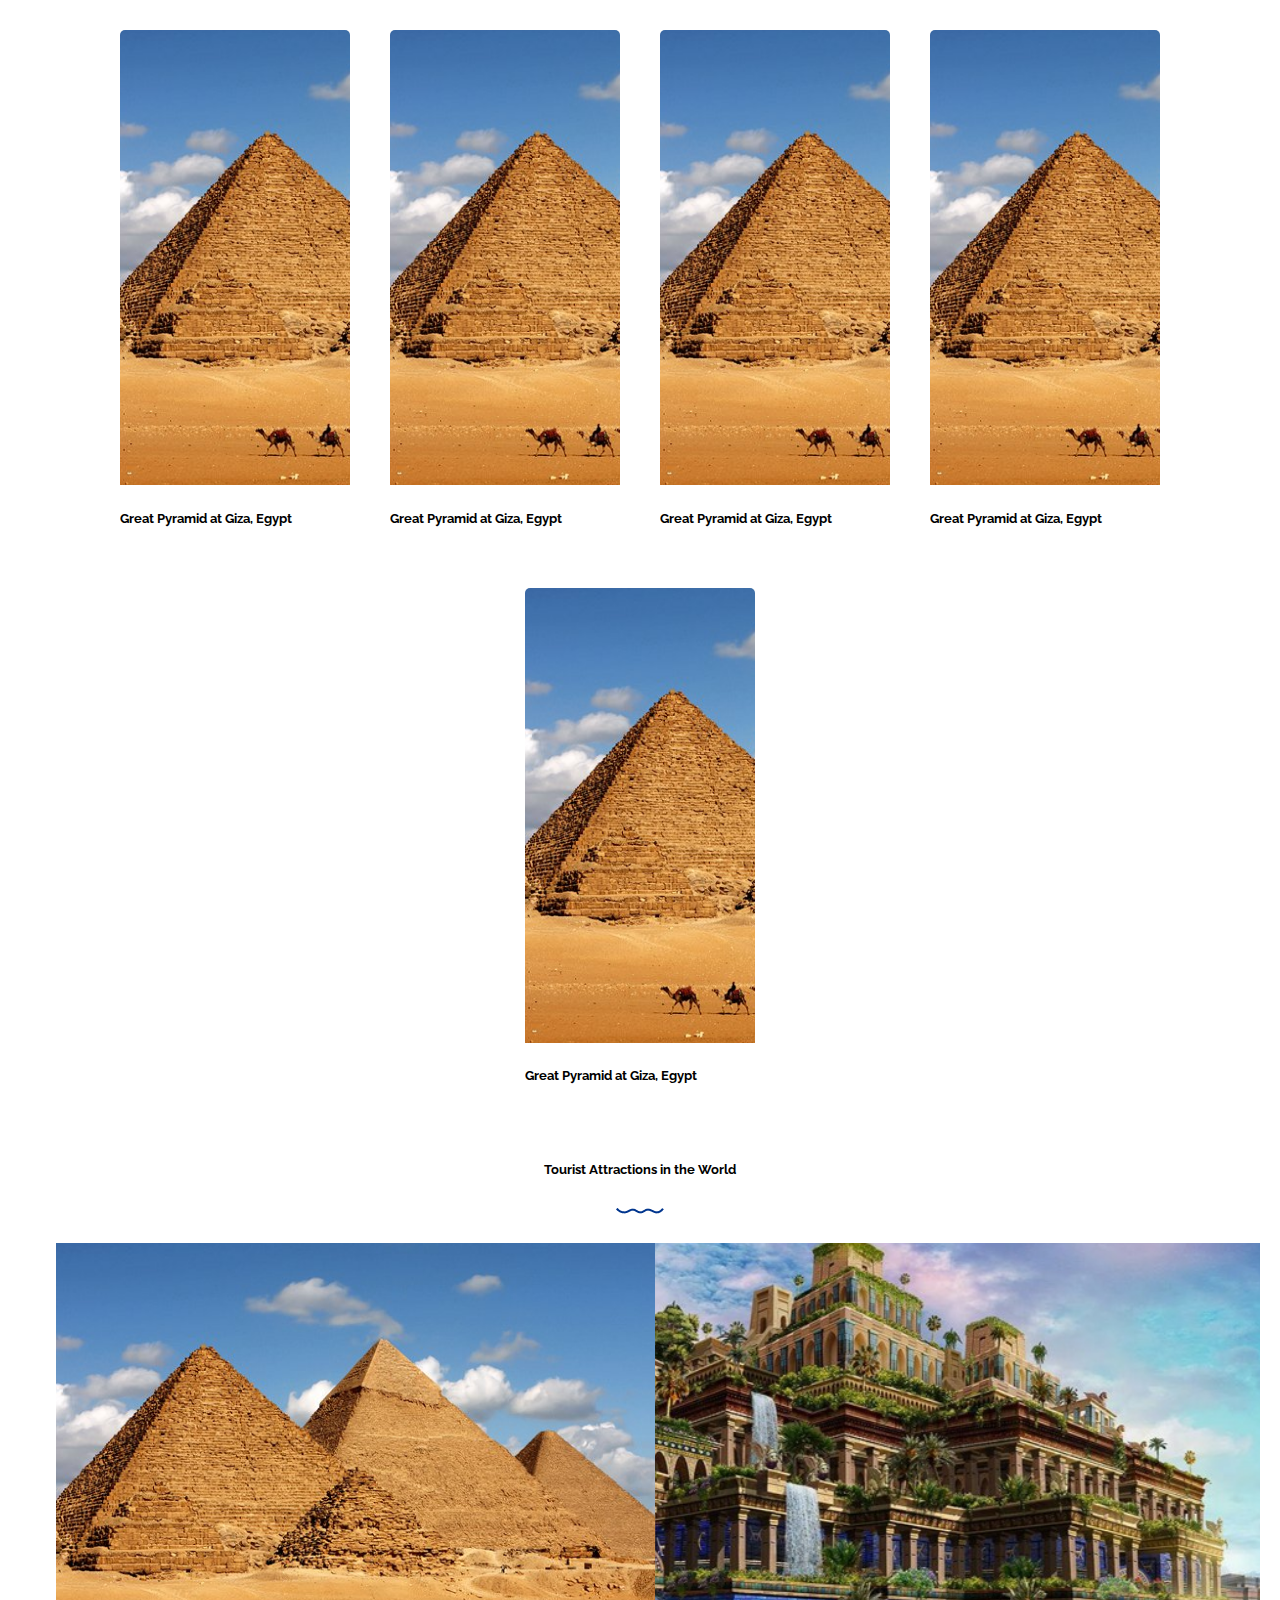
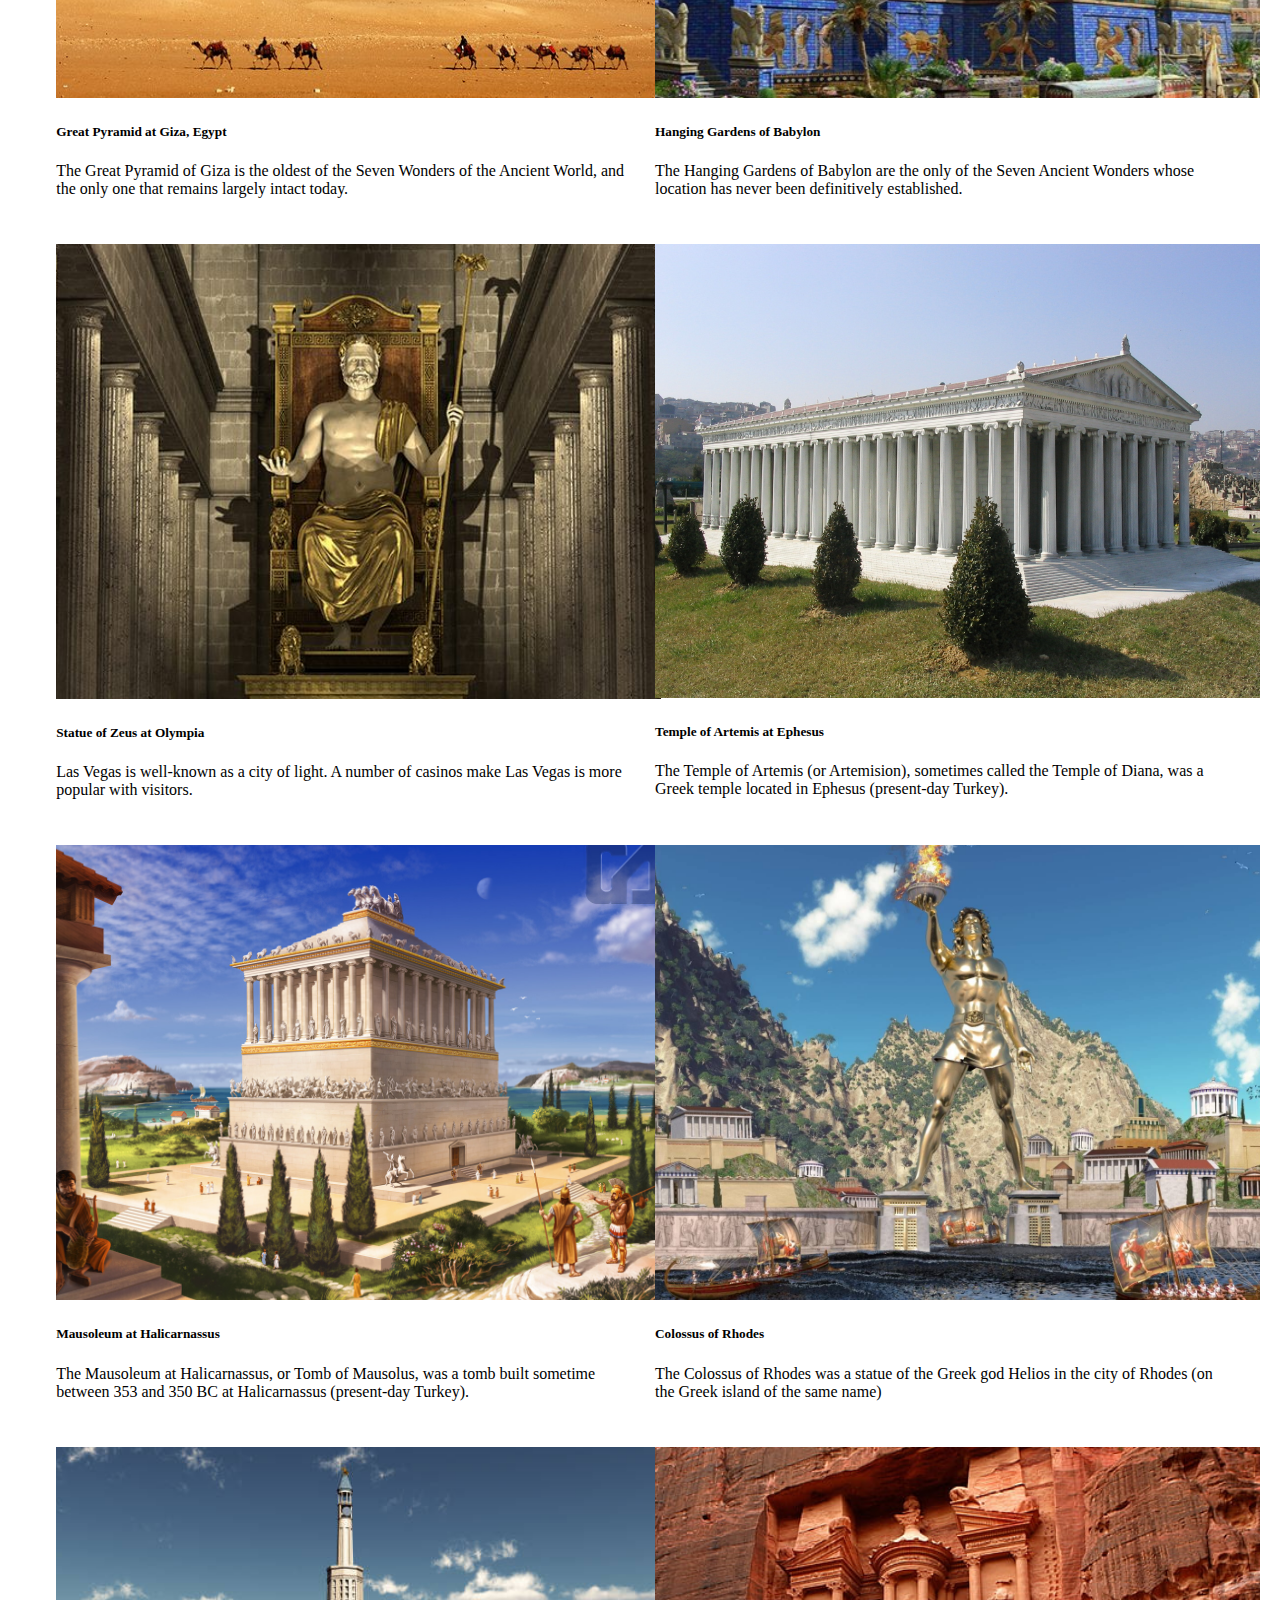
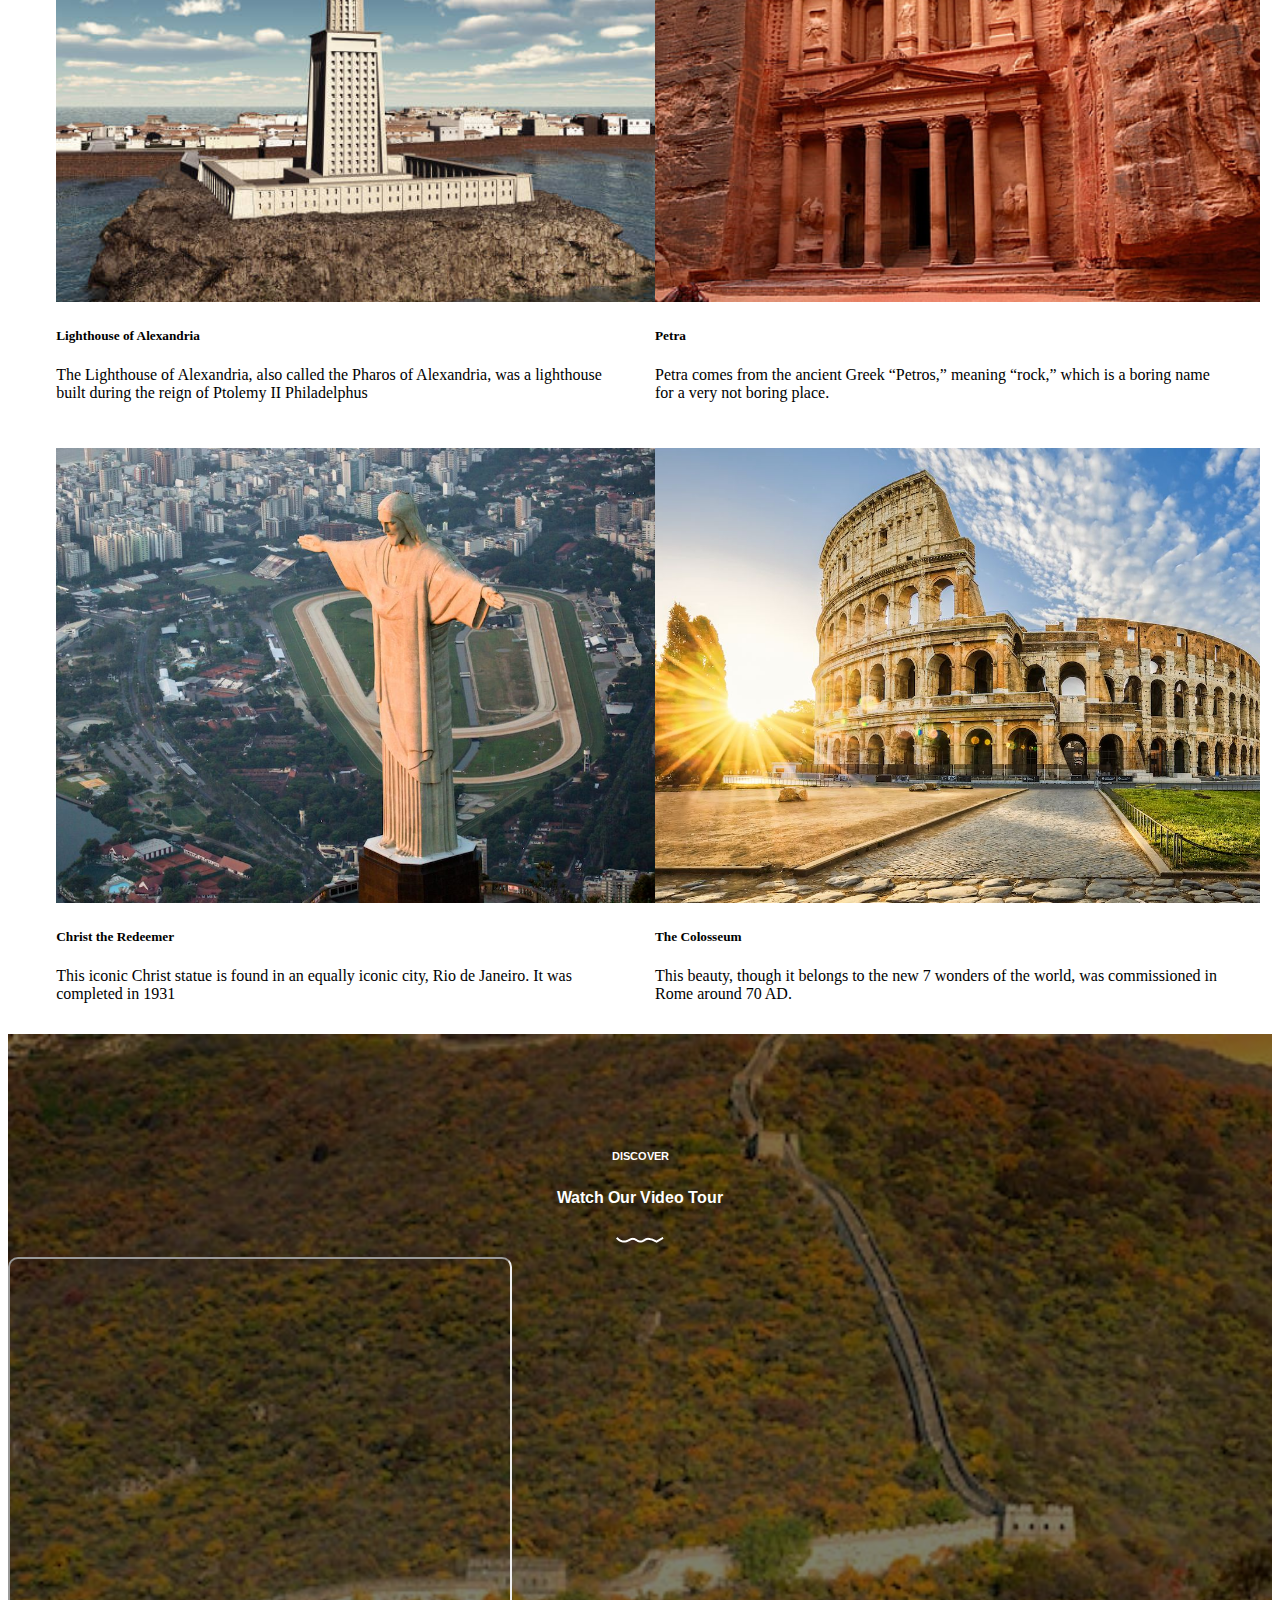
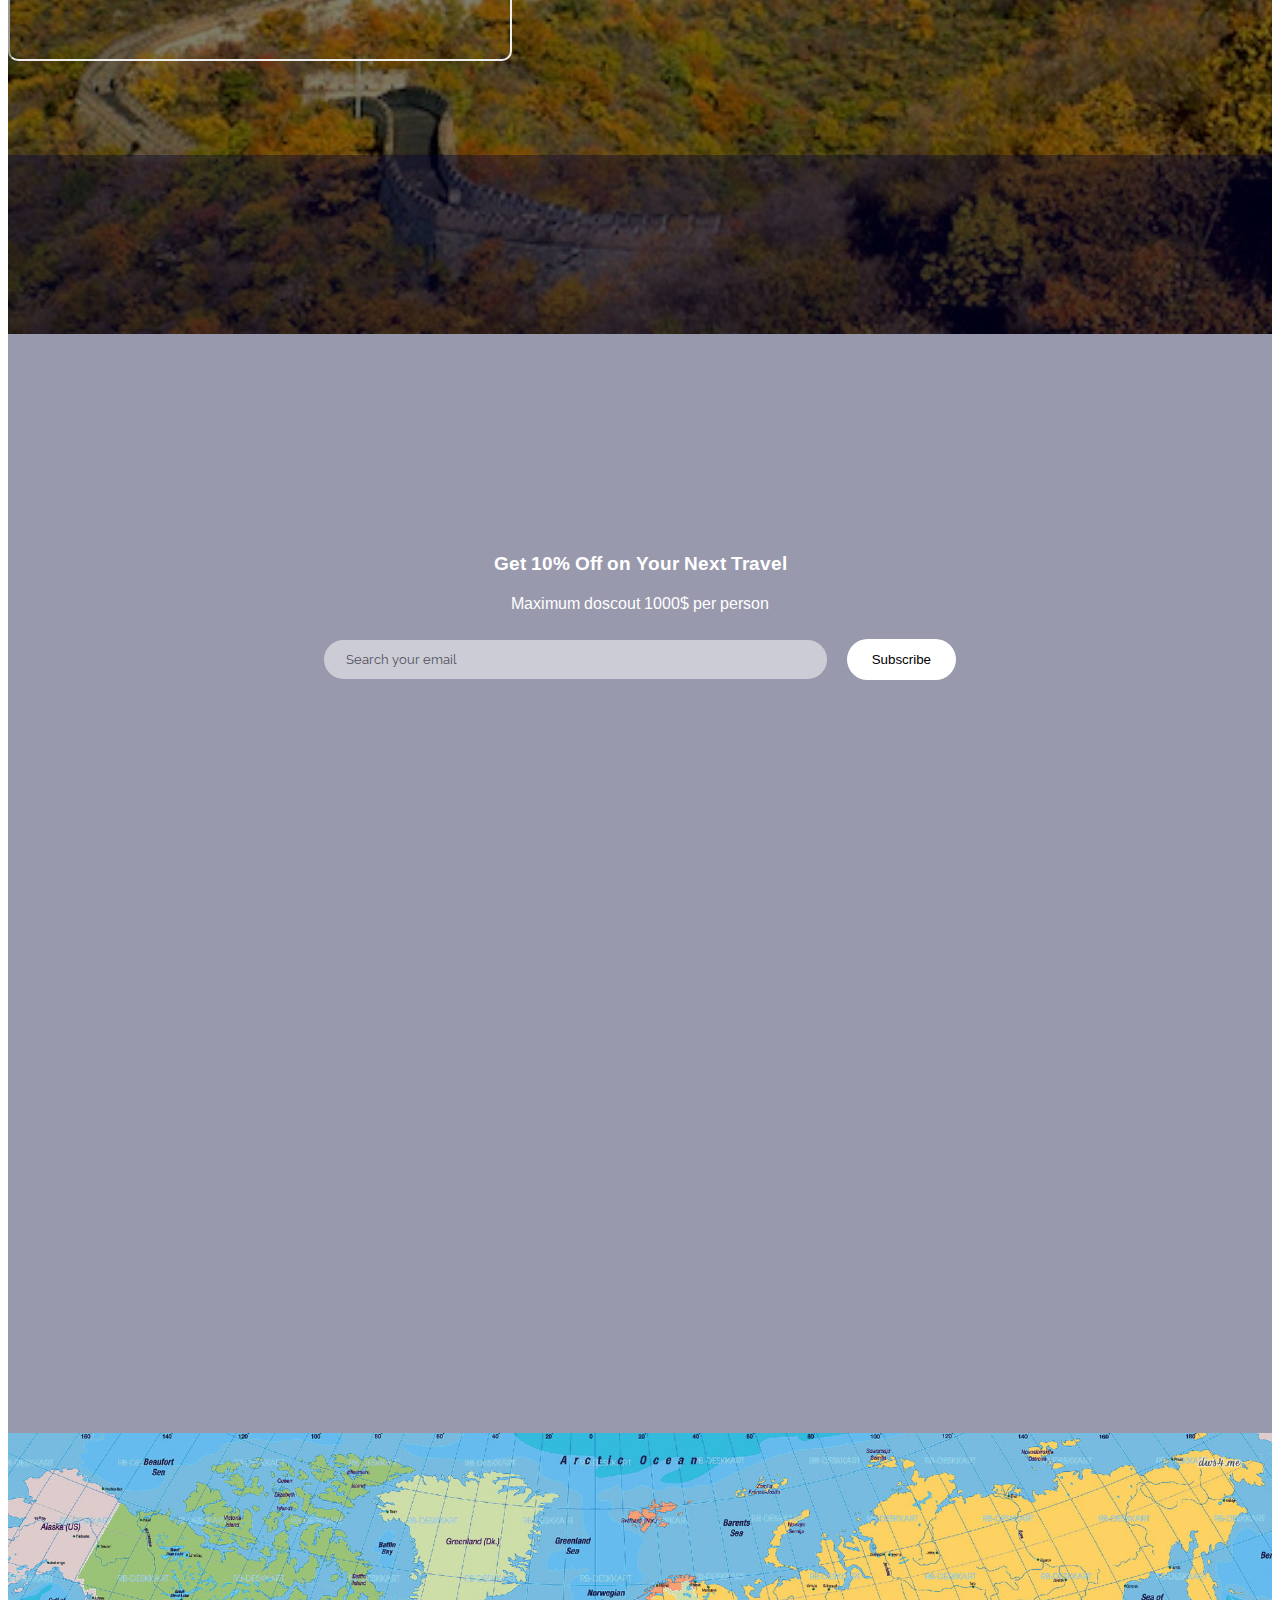
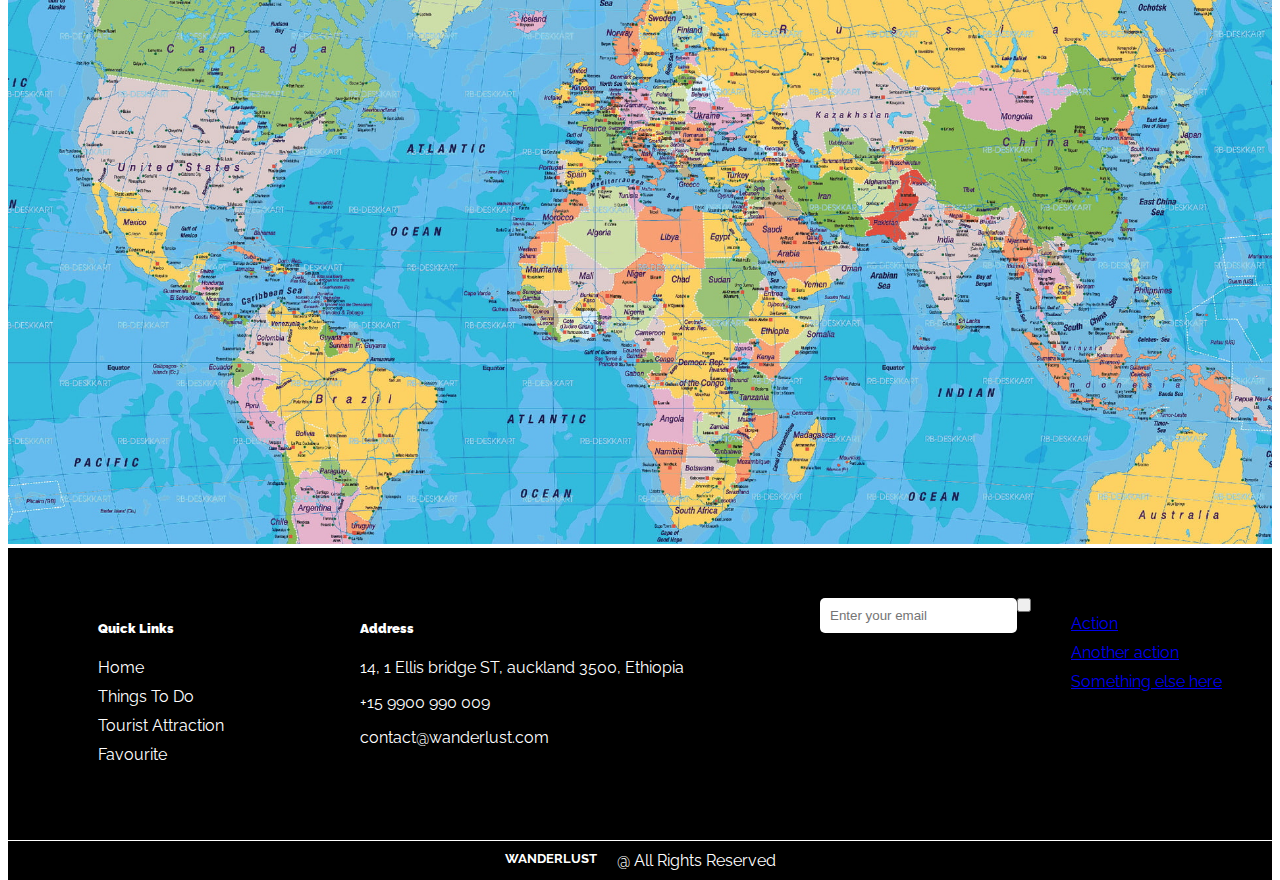
==== commit 42dcad22: "updated" ====
--- a/index.html
+++ b/index.html
@@ -8,7 +8,8 @@
     <link rel="icon" type="image/png" href="assets/icons8-railcar-24.png"> 
     <link href="https://cdn.jsdelivr.net/npm/bootstrap@5.2.3/dist/css/bootstrap.min.css" rel="stylesheet" integrity="sha384-rbsA2VBKQhggwzxH7pPCaAqO46MgnOM80zW1RWuH61DGLwZJEdK2Kadq2F9CUG65" crossorigin="anonymous">
     <link rel="preconnect" href="https://fonts.googleapis.com"><link rel="preconnect" href="https://fonts.gstatic.com" crossorigin><link href="https://fonts.googleapis.com/css2?family=Arimo&family=Space+Mono&display=swap" rel="stylesheet">
-  
+    <link rel="preconnect" href="https://fonts.googleapis.com"><link rel="preconnect" href="https://fonts.gstatic.com" crossorigin><link href="https://fonts.googleapis.com/css2?family=Poppins:wght@400;500;600&family=Raleway:wght@300&display=swap" rel="stylesheet">
+    <style> @import url('https://fonts.googleapis.com/css2?family=Open+Sans:wght@300&family=Poppins:wght@400;500;600&family=Raleway:wght@300&display=swap'); </style>
   </head>
   <body>
     <header>
@@ -234,14 +235,42 @@
       </div>
 
       <div class="map">
-        <img class="map" src="/assets/USA Map.png" alt="Map">
+        <img class="map" src="/assets/world-map.png" alt="Map">
       </div>
 
       <div class="main-foot">
-        <div class="links"></div>
-        <div class="address">14, 1 Ellis bridge ST, 
-          auckland 3500, Ethiopia
-          </div>
+        <div class="links">
+          <ul>
+            <h5><b>Quick Links</b></h5>
+            <li>Home</li>
+            <li>Things To Do</li>
+            <li>Tourist Attraction</li>
+            <li>Favourite</li>
+          </ul>
+        </div>
+
+        <div class="address">
+          <h5><b>Address</b></h5>
+          <p>14, 1 Ellis bridge ST, 
+          auckland 3500, Ethiopia</p>
+          <p>+15 9900 990 009</p>
+          <p>contact@wanderlust.com</p>
+        </div>
+
+        <div class="dropdown">
+          <input type="text" placeholder="Enter your email">
+          <button class="btn btn-secondary dropdown-toggle" type="button" data-bs-toggle="dropdown" aria-expanded="false"></button>
+          <ul class="dropdown-menu">
+            <li><a class="dropdown-item" href="#">Action</a></li>
+            <li><a class="dropdown-item" href="#">Another action</a></li>
+            <li><a class="dropdown-item" href="#">Something else here</a></li>
+          </ul>
+        </div>
+      </div>
+
+      <div class="end-foot">
+        <h5 class="foot">WANDERLUST</h5>
+        <p class="foot">@ All Rights Reserved</p>
       </div>
     </footer>
 
--- a/index.css
+++ b/index.css
@@ -144,7 +144,7 @@
 }
 
 .header-out2{
-    background-image: linear-gradient(0deg, rgba(0, 0, 0, 0.5), rgba(0, 0, 0, 0.5)), url("/assets/Taj-Mahal.png");
+    background-image: linear-gradient(0deg, rgba(0, 0, 0, 0.5), rgba(0, 0, 0, 0.5)), url("/assets/bigstock-China-The-Great-Wall.png");
     background-repeat: no-repeat;
     background-size: cover;
     height: 100vh;
@@ -246,4 +246,70 @@
 
 .map{
     width: 100%;
+}
+
+.main-foot{
+    display: flex;
+    justify-content: space-between;
+    background-color: black;
+}
+
+.links{
+    color: white;
+}
+
+.address{
+    color: white;
+}
+
+.btn.btn-secondary.dropdown-toggle{
+    padding: 5px;
+}
+
+
+.links{
+    font-family: 'Open Sans', sans-serif;
+    font-family: 'Poppins', sans-serif;
+    font-family: 'Raleway', sans-serif;
+    margin: 50px;
+}
+
+.address{
+    font-family: 'Open Sans', sans-serif;
+    font-family: 'Poppins', sans-serif;
+    font-family: 'Raleway', sans-serif;
+    margin: 50px;
+}
+
+.dropdown{
+    font-family: 'Open Sans', sans-serif;
+    font-family: 'Poppins', sans-serif;
+    font-family: 'Raleway', sans-serif;
+    margin: 50px;
+    display: flex;
+    align-items: flex-start;
+    justify-content: space-between;
+    /* width: 50%; */
+    /* margin: 0 auto; */
+}
+
+.end-foot{
+    display: flex;
+    border-top: 0.1px solid white;
+    background-color: black;
+    color: white;
+    justify-content: center;
+}
+
+.foot{
+    font-family: 'Raleway';
+    margin: 10px;
+}
+
+ul{
+  list-style: none;  
+}
+
+li{
+    padding-bottom: 10px;
 }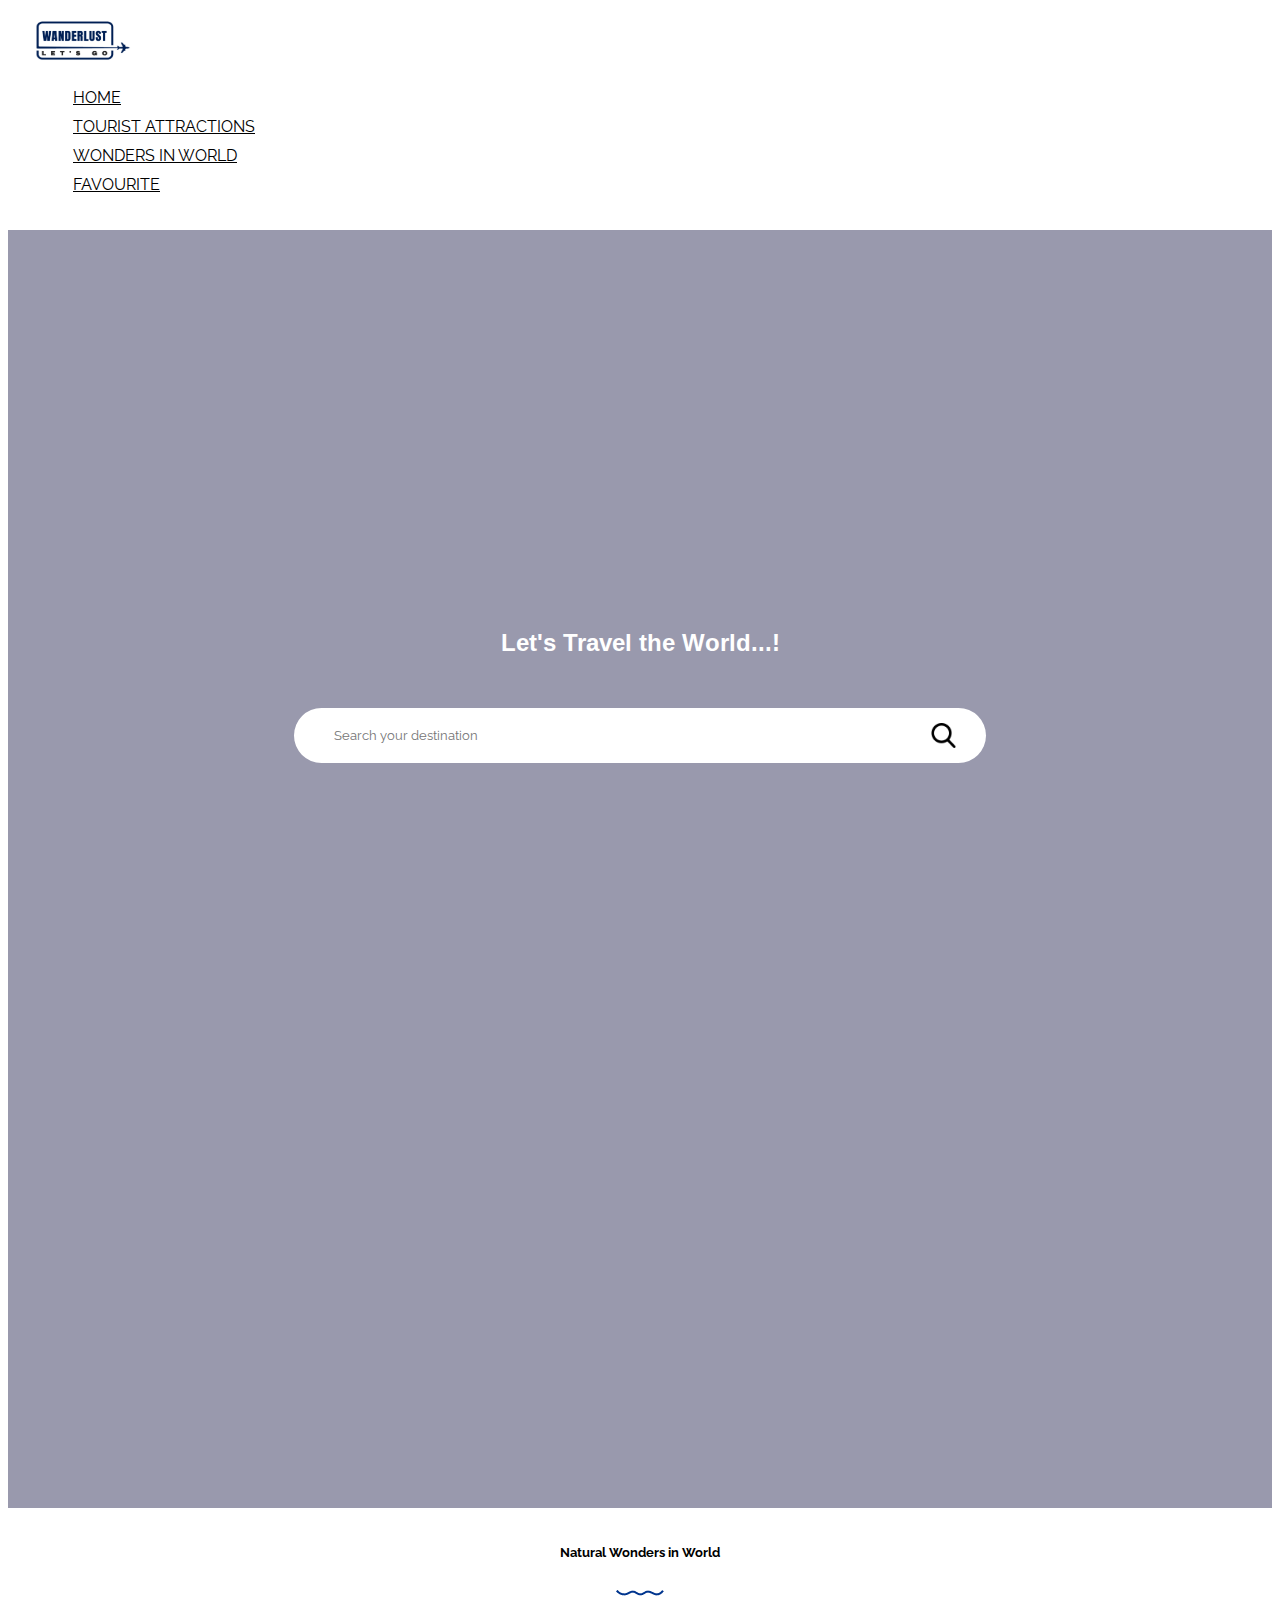
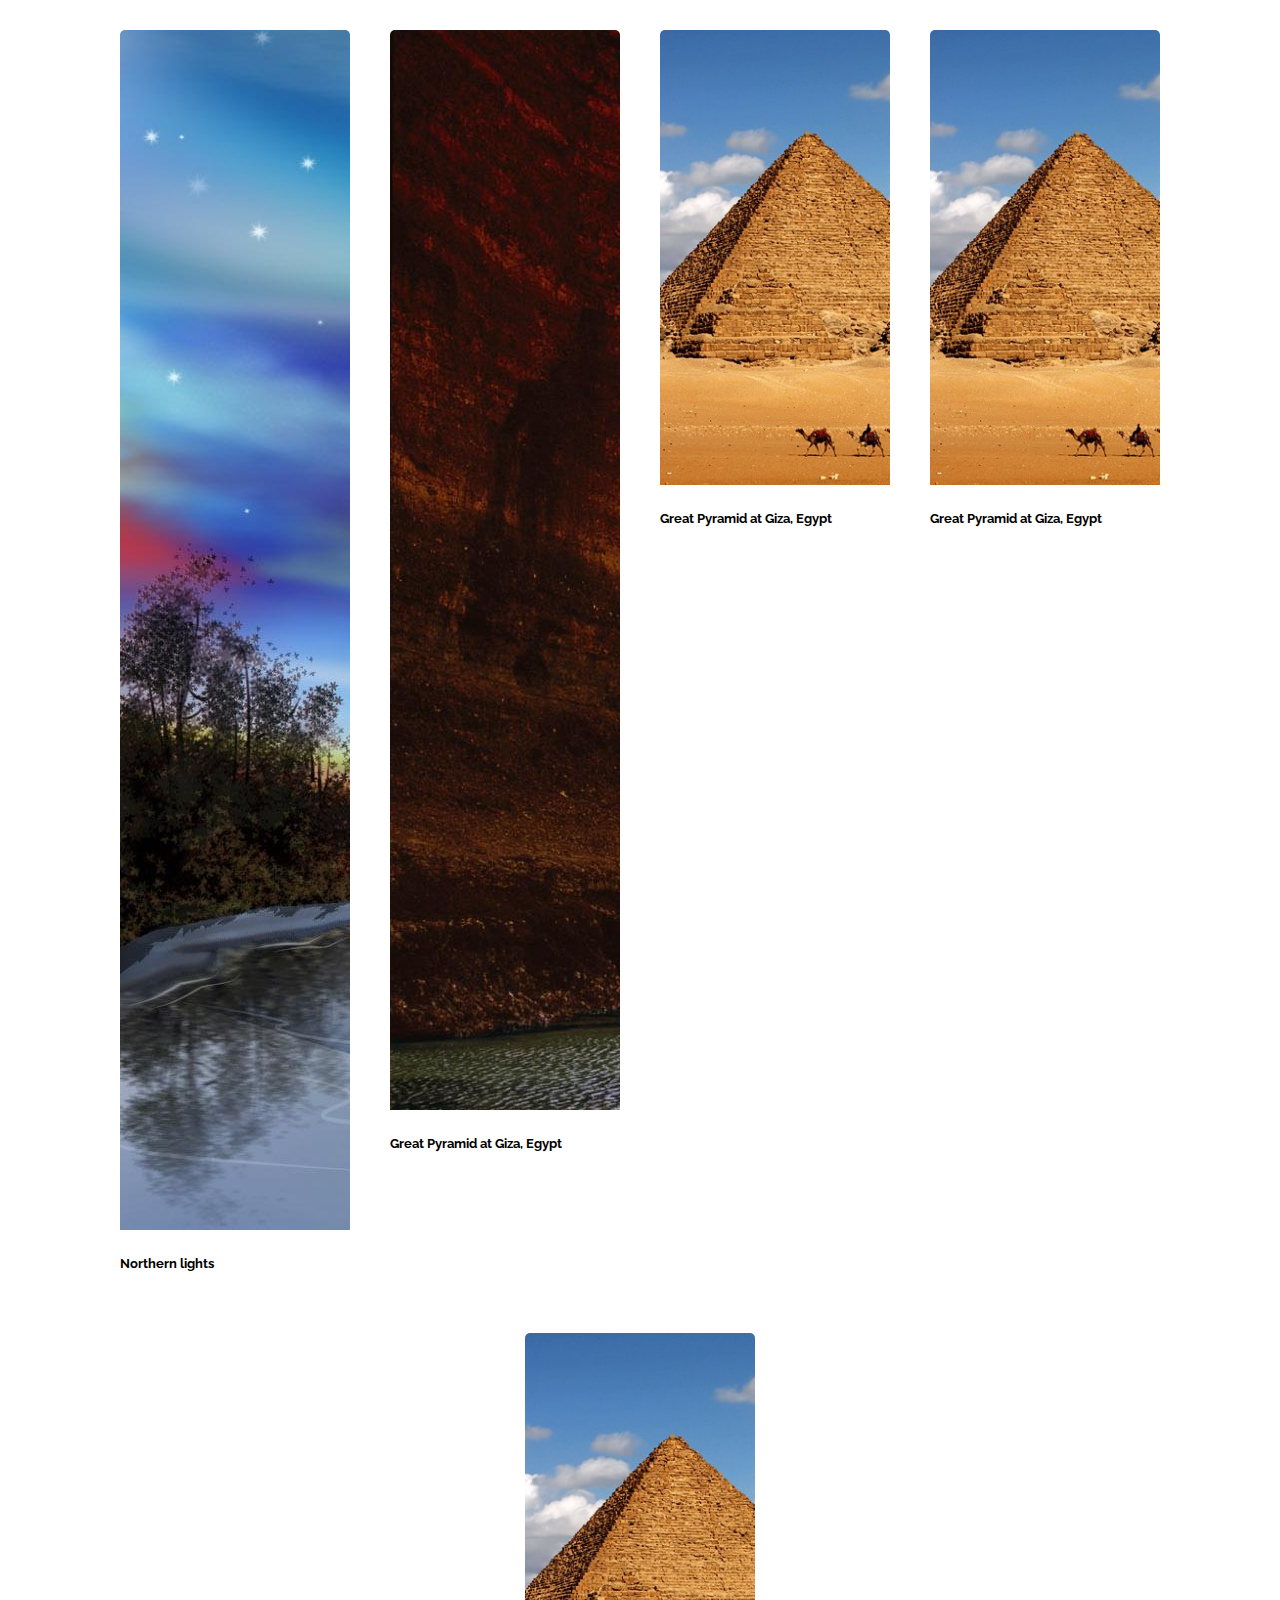
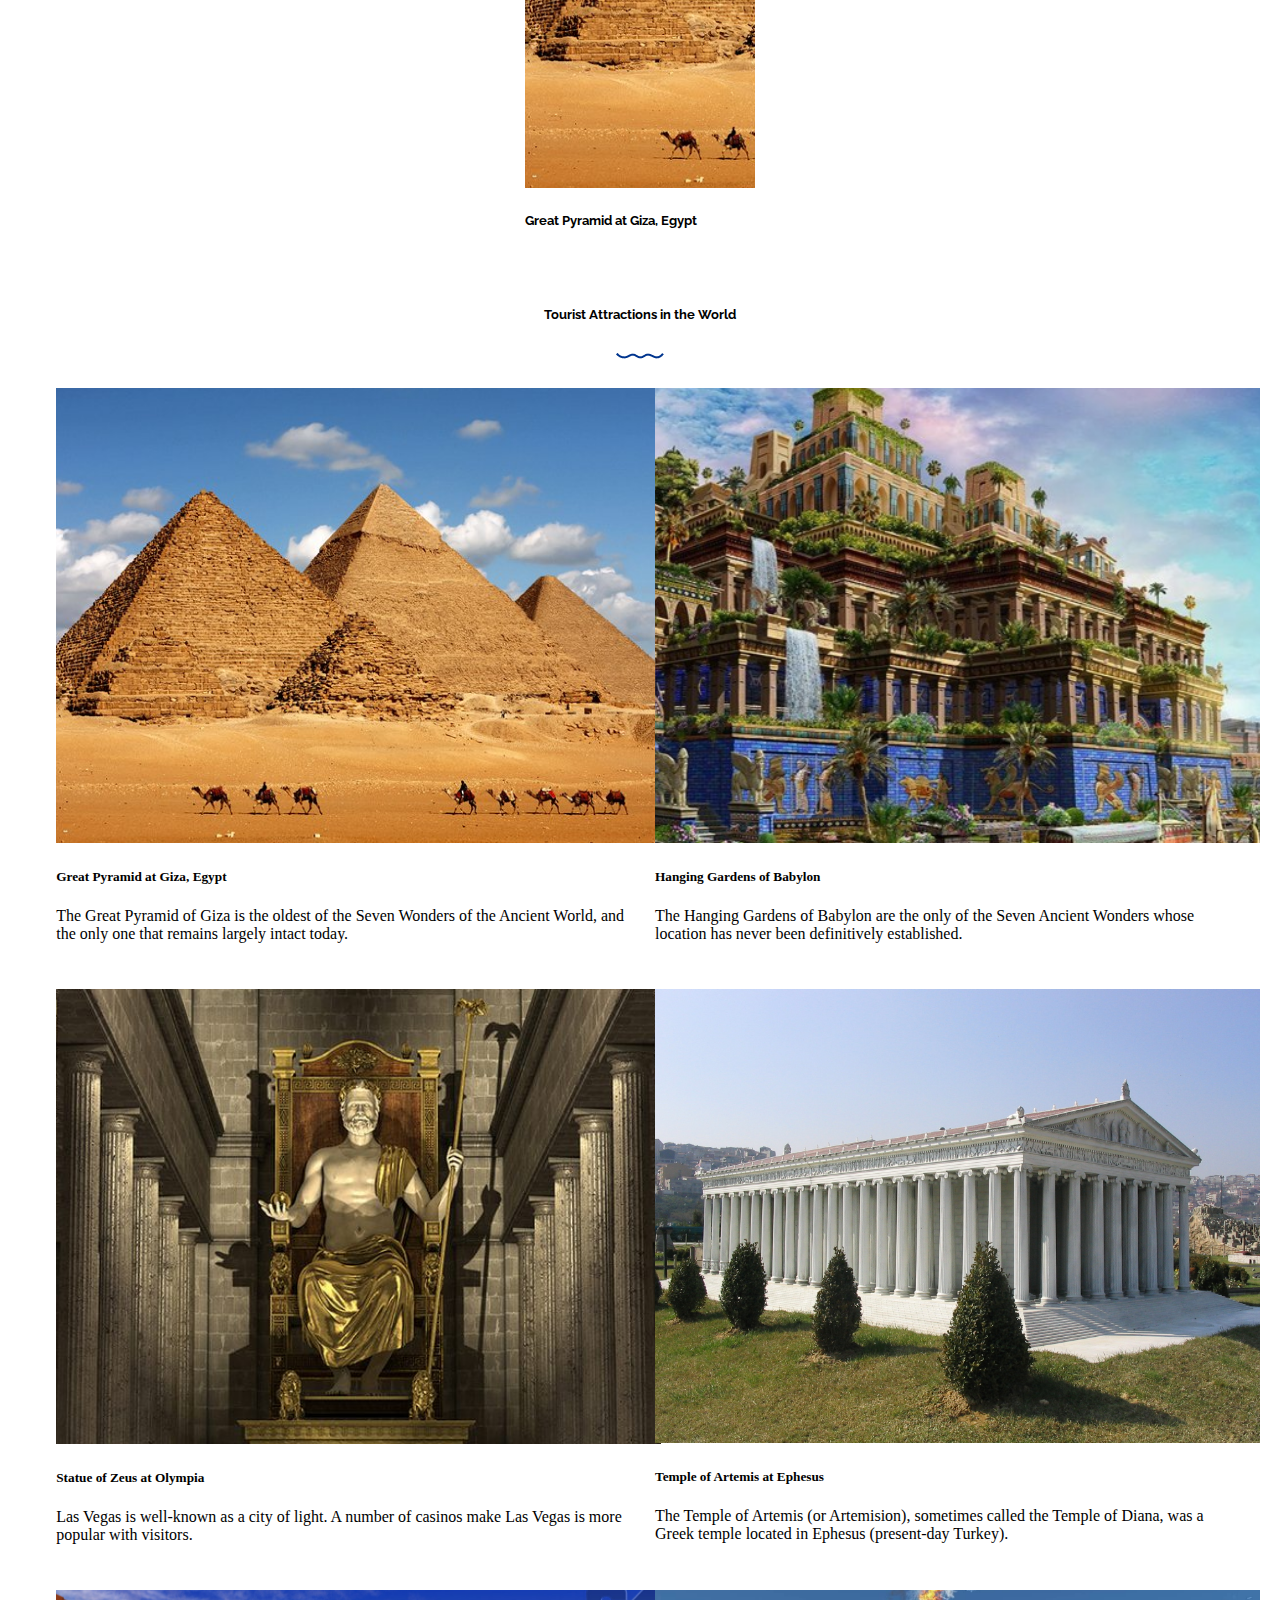
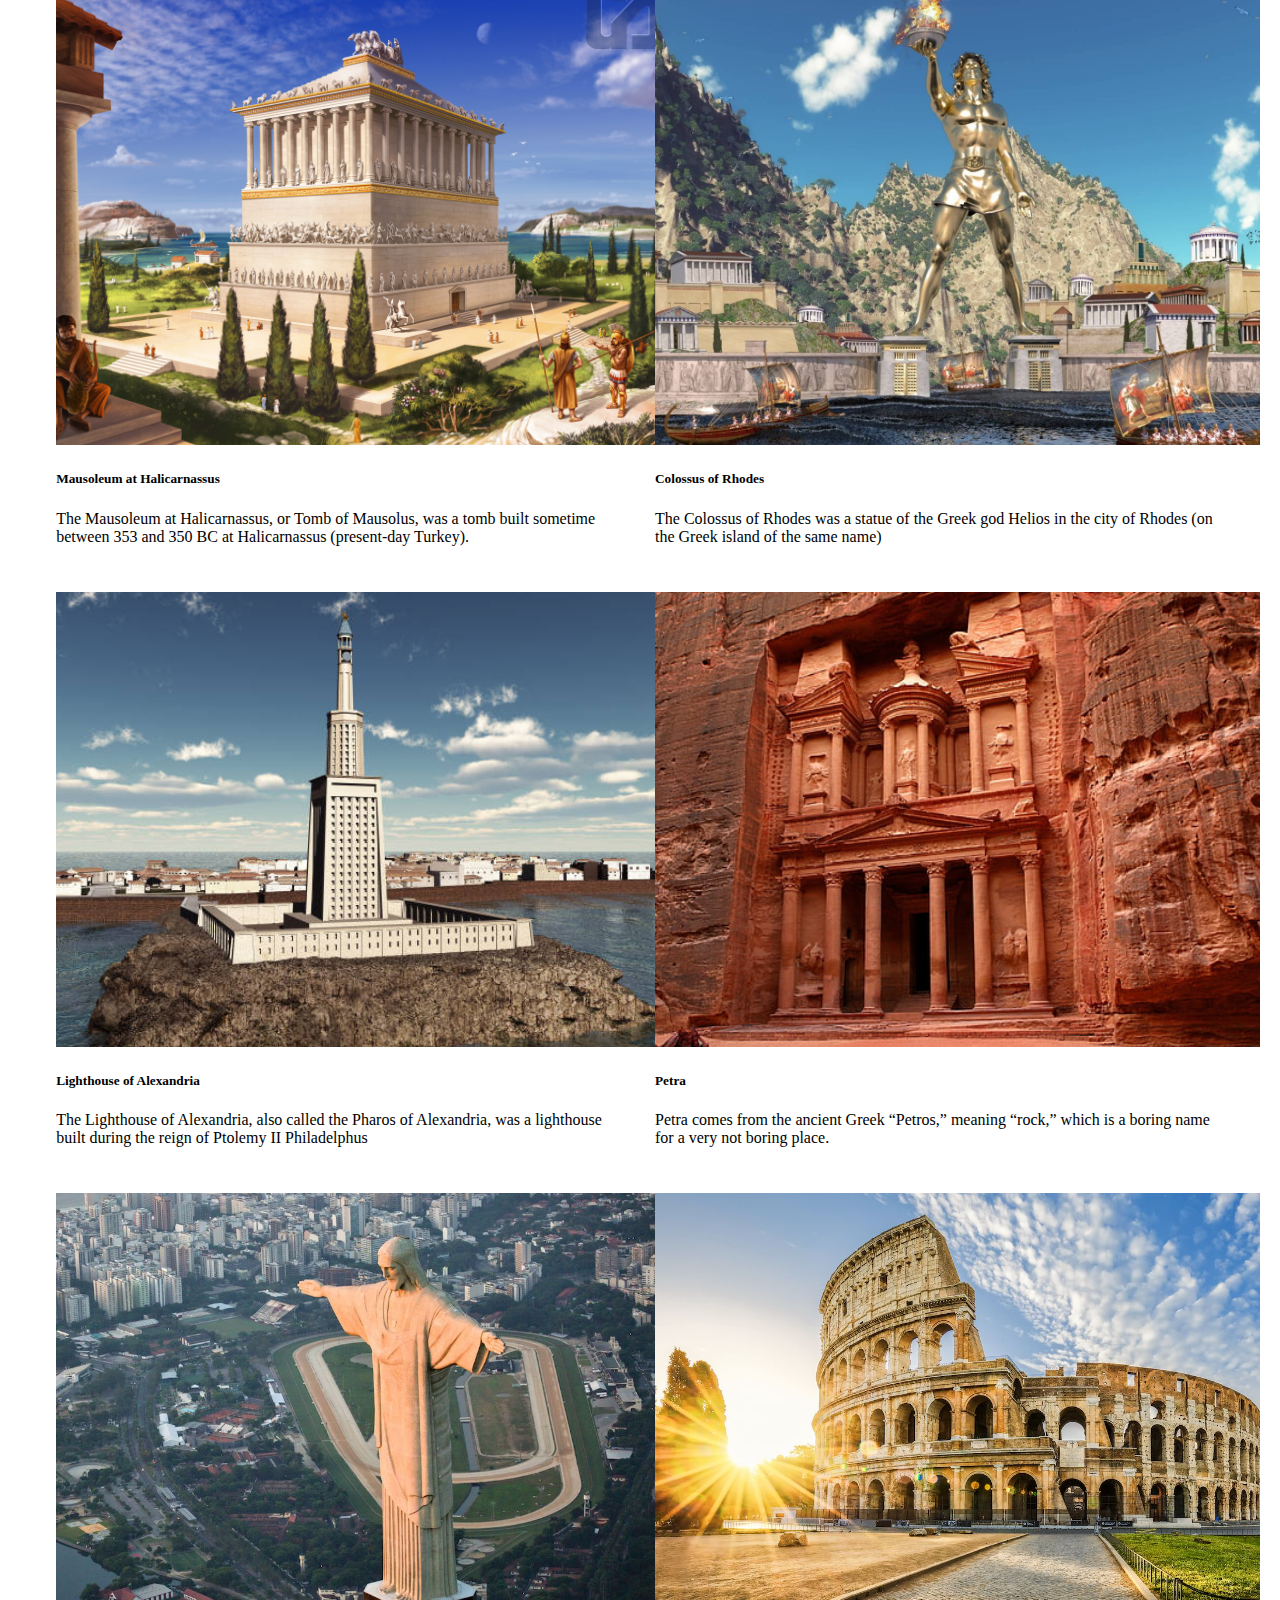
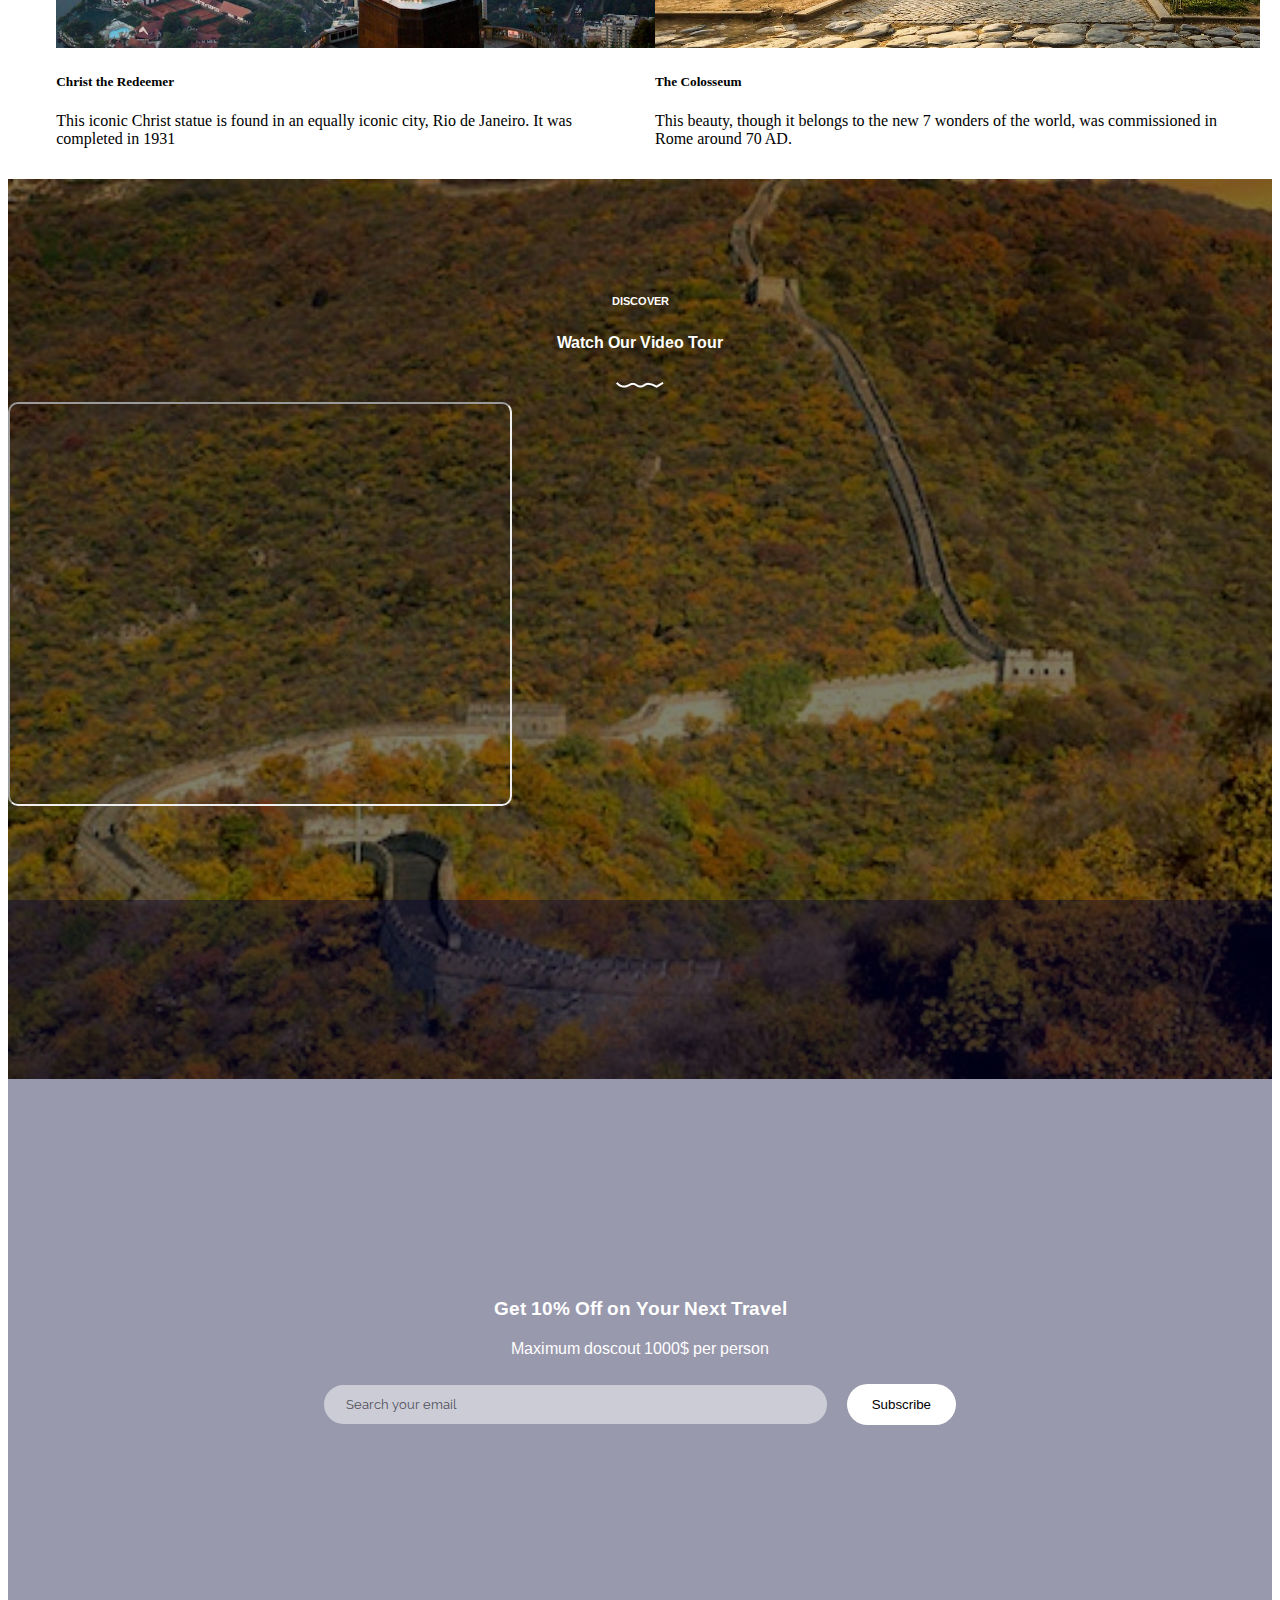
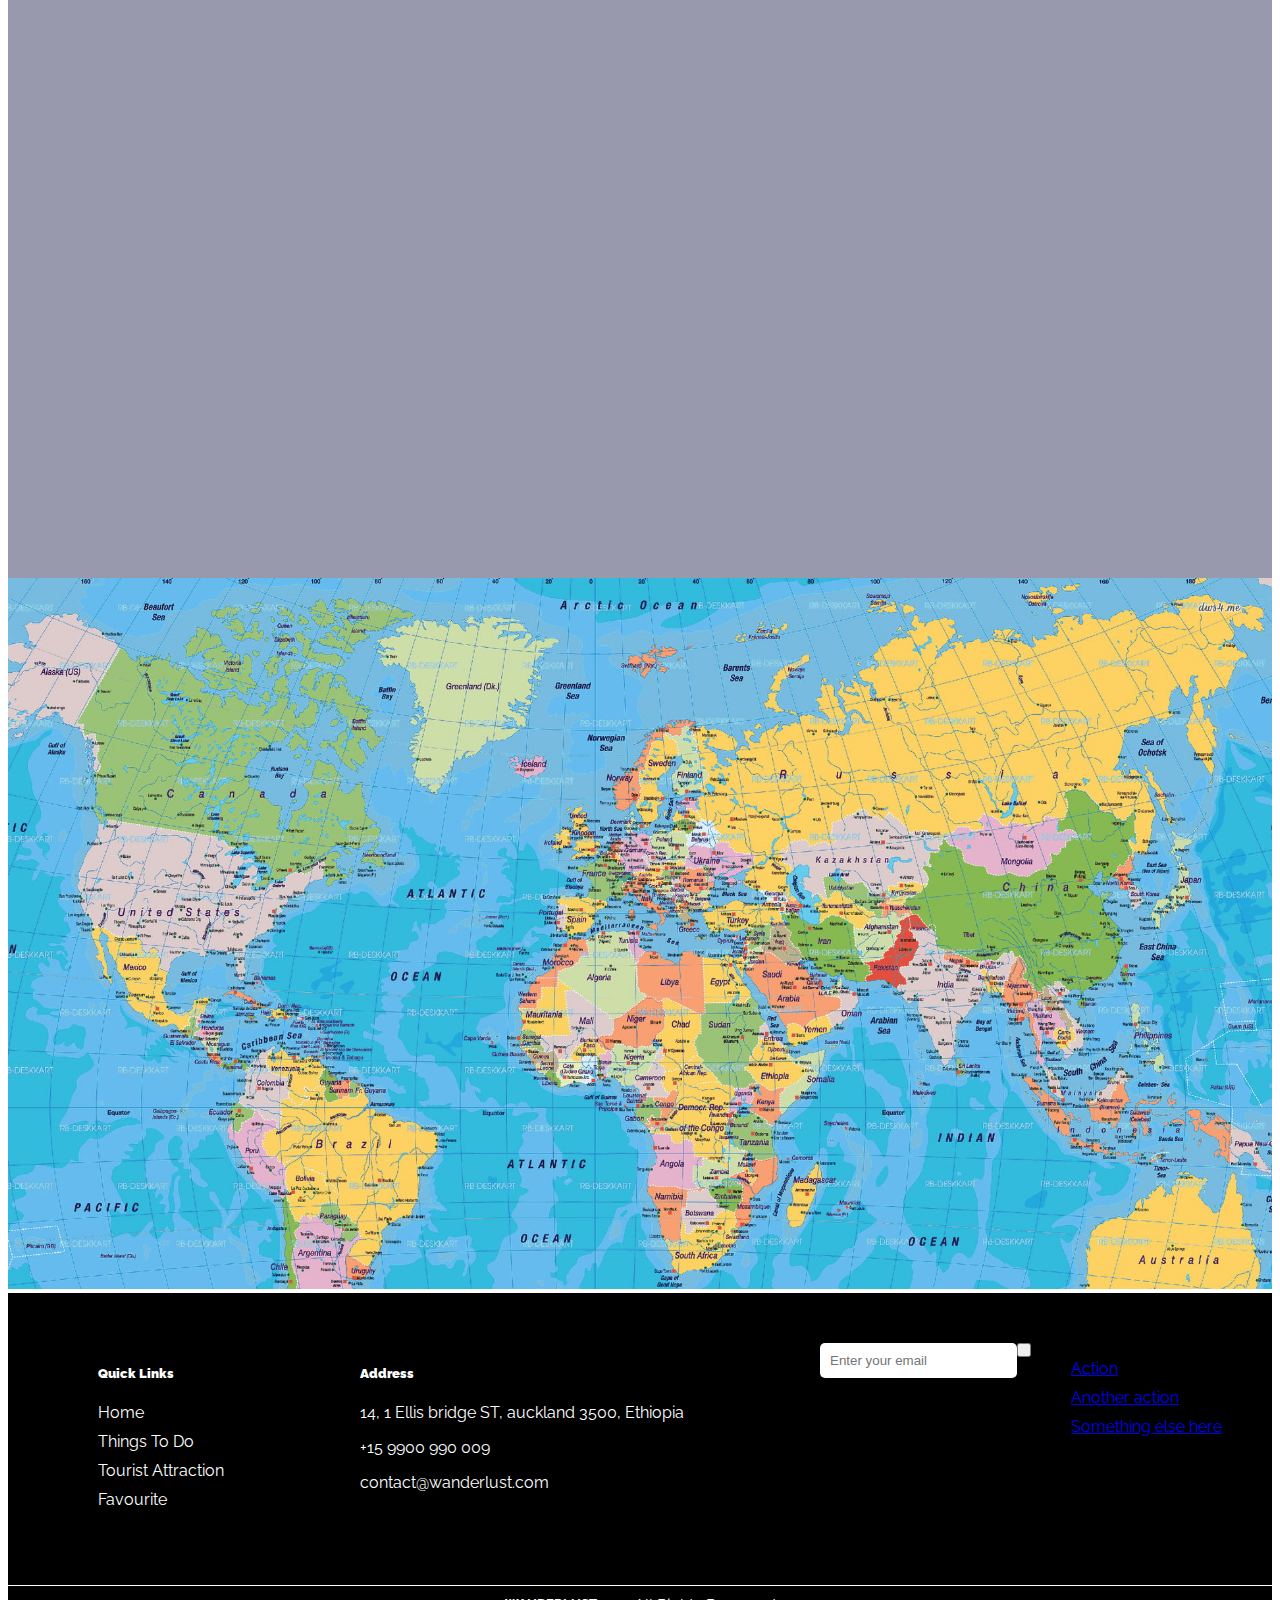
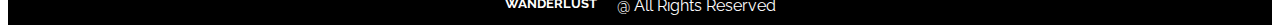
==== commit b10db524: "updated" ====
--- a/index.html
+++ b/index.html
@@ -24,16 +24,16 @@
                   
                     <ul class="nav justify-content-end">
                     <li class="nav-item">
-                      <a class="nav-link " href="#">HOME</a>
-                    </li>
-                    <li class="nav-item">
-                      <a class="nav-link" href="#">WONDERS IN USA</a>
-                    </li>
-                    <li class="nav-item">
-                      <a class="nav-link" href="#">TOURIST ATTRACTIONS</a>
-                    </li>
-                    <li class="nav-item">
-                      <a class="nav-link">FAVOURITE</a>
+                      <a class="nav-link " href="#home">HOME</a>
+                    </li>
+                    <li class="nav-item">
+                      <a class="nav-link" href="#world">TOURIST ATTRACTIONS</a>
+                    </li>
+                    <li class="nav-item">
+                      <a class="nav-link" href="#wonders-map">WONDERS IN WORLD</a>
+                    </li>
+                    <li class="nav-item">
+                      <a class="nav-link" href="#">FAVOURITE</a>
                     </li>
                   </ul>
                 </nav>
@@ -41,8 +41,7 @@
         </div>
 
 
-        <div class="search-bar header-out">
-          <br><br><br><br><br>
+        <div class="search-bar header-out" id="home">
           <h2 class="hdng">Let's Travel the World...!</h2>
           <div class="search-input">
             <input  type="text" placeholder="Search your destination">
@@ -61,16 +60,16 @@
 
       <div class="symbol"><img src="/assets/Shape 1.png" alt="end symbol"></div>
 
-      <div class="categories">
-        <div class="categories-card shadow shadow-sm mb-5 bg-white border-0">
-          <img src="/assets/Egypt.png" class="card-img-top" alt="Great Pyramid at Giza, Egypt">
-          <div class="card-body">
-            <h5 class="card-title1">Great Pyramid at Giza, Egypt</h5>
-          </div>
-        </div>
-
-        <div class="categories-card shadow shadow-sm mb-5 bg-white border-0">
-          <img src="/assets/Egypt.png" class="card-img-top" alt="Great Pyramid at Giza, Egypt">
+      <div class="categories" id="world">
+        <div class="categories-card shadow shadow-sm mb-5 bg-white border-0">
+          <img src="/assets/w1.png" class="card-img-top" alt="Northern lights">
+          <div class="card-body">
+            <h5 class="card-title1">Northern lights</h5>
+          </div>
+        </div>
+
+        <div class="categories-card shadow shadow-sm mb-5 bg-white border-0">
+          <img src="/assets/w2.png" class="card-img-top" alt="Great Pyramid at Giza, Egypt">
           <div class="card-body">
             <h5 class="card-title1">Great Pyramid at Giza, Egypt</h5>
           </div>
@@ -106,7 +105,7 @@
 
       <div class="symbol"><img src="/assets/Shape 1.png" alt="end symbol"></div>
 
-      <div class="cards-info">
+      <div class="tourists-attraction">
         <div class="card shadow mb-5 bg-white border-0">
           <img src="/assets/Egypt.png" class="card-img-top" alt="Great Pyramid at Giza, Egypt">
           <div class="card-body">
@@ -234,7 +233,7 @@
         </div>
       </div>
 
-      <div class="map">
+      <div class="map" id="wonders-map">
         <img class="map" src="/assets/world-map.png" alt="Map">
       </div>
 
--- a/index.css
+++ b/index.css
@@ -1,12 +1,11 @@
 .header-out{
     background-image: linear-gradient(0deg, rgba(0, 0, 50, 0.4), rgba(0, 0, 50, 0.4)), url("/assets/Taj-Mahal.png");
-    /* background-position: center; */
     background-repeat: no-repeat;
-    /* background-attachment: fixed; */
     background-size: cover;
     height: 100vh;
     opacity: 100%;
 }
+ 
 .header-in .navbar-in nav{
     background-color: white !important;
     padding: 10px 25px;
@@ -17,10 +16,9 @@
 }
 
 .search{
-    /* padding: 28% 0% 0% 36%; */    
     width: 50%;
     margin: 0 auto;
-    padding-top: 43vh;
+    padding-top: 25vh;
 }
 
 .hdng{
@@ -41,12 +39,6 @@
 .bar{
     padding-left: 9%;
 }
-
-/* .srch{
-    border: none;
-    border-radius: 5px;
-    padding: 10px;
-} */
 
 input{
     border: none;
@@ -91,7 +83,7 @@
 
 .sb{
     border: none;
-    /* background: none;     */
+
     border-top-right-radius: 50%;
 }
 
@@ -116,9 +108,7 @@
 }
 
 .categories-card:hover{
-    /* width: 20%; */
     transform: scale(1.2);
-    /* transition: ; */
 }
 
 .card-title1{
@@ -137,7 +127,7 @@
     border-radius: none;
 }
 
-.cards-info{
+.tourists-attraction{
     display: flex;
     flex-wrap: wrap;
     justify-content: center;
@@ -166,6 +156,7 @@
 }
 
 .ftr-content{
+    
     width: 100%;
     margin: 0 auto;
     padding-top: 10vh;
@@ -289,8 +280,6 @@
     display: flex;
     align-items: flex-start;
     justify-content: space-between;
-    /* width: 50%; */
-    /* margin: 0 auto; */
 }
 
 .end-foot{
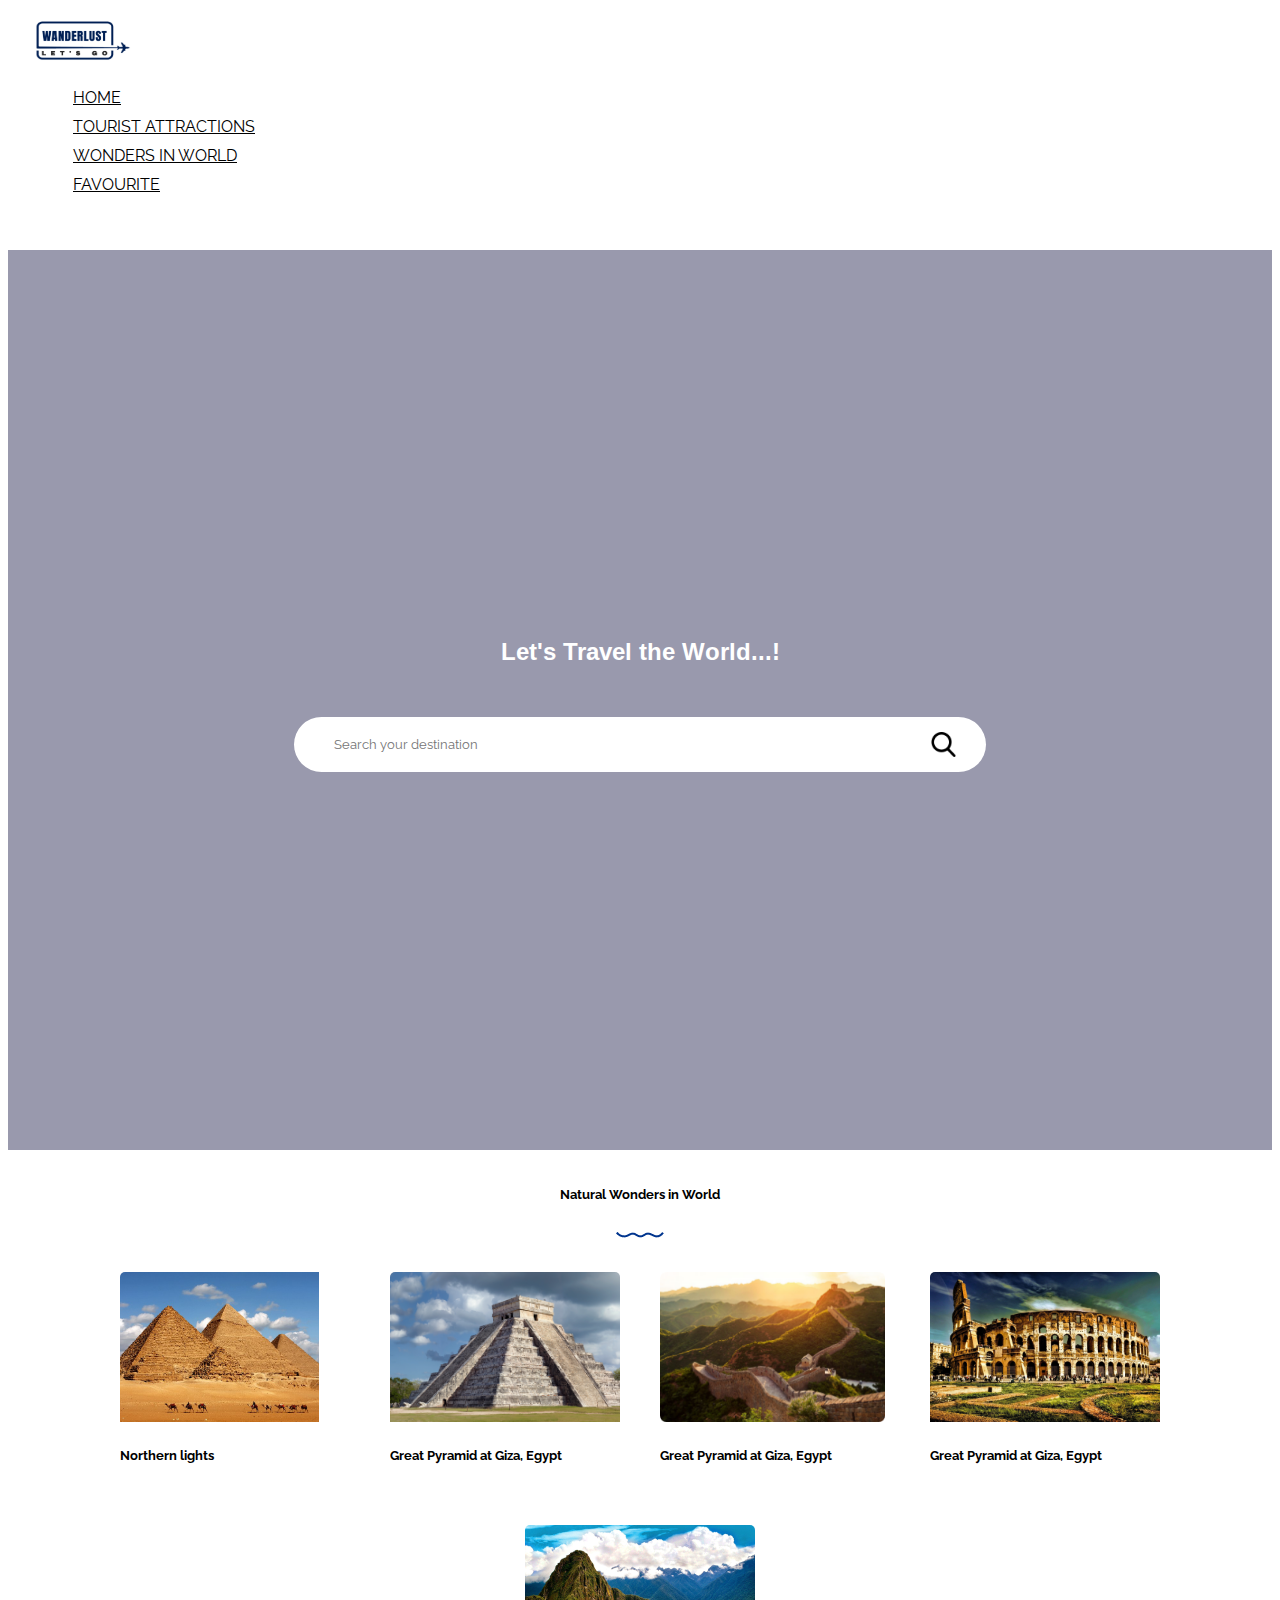
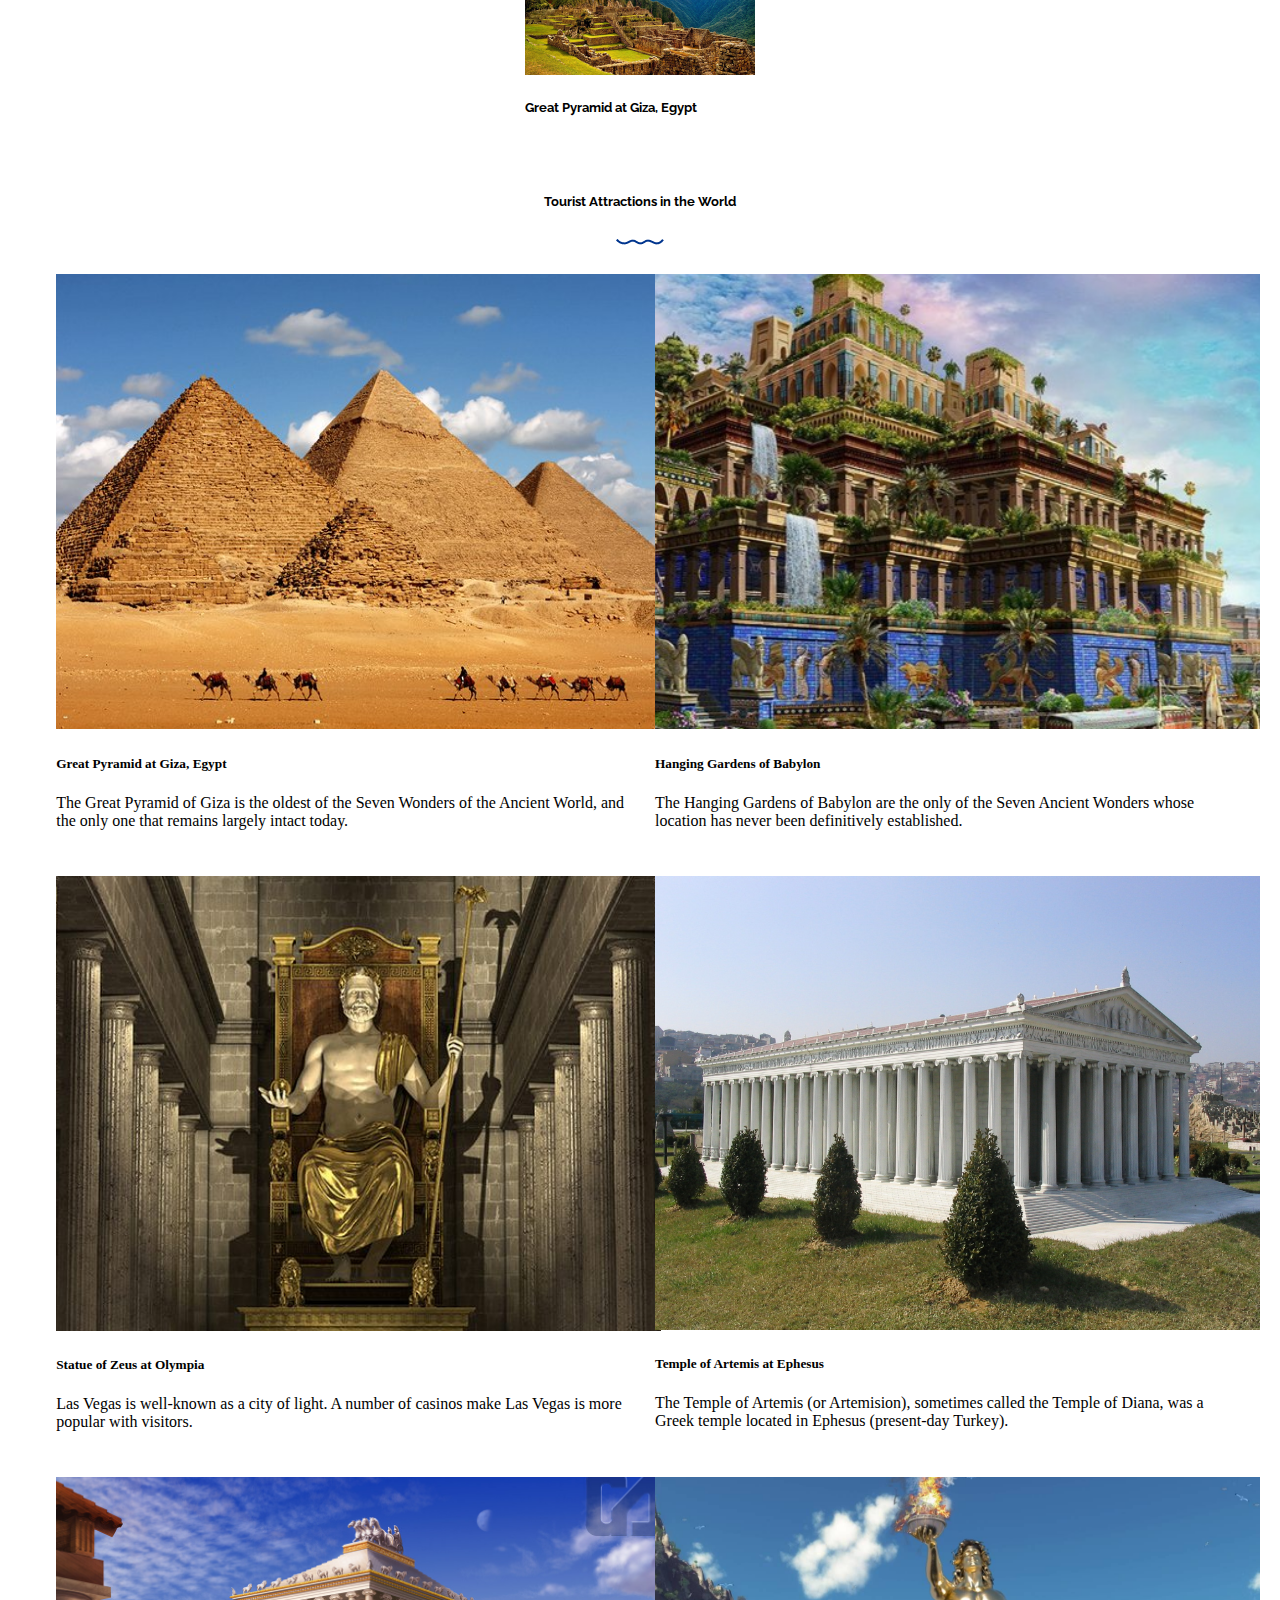
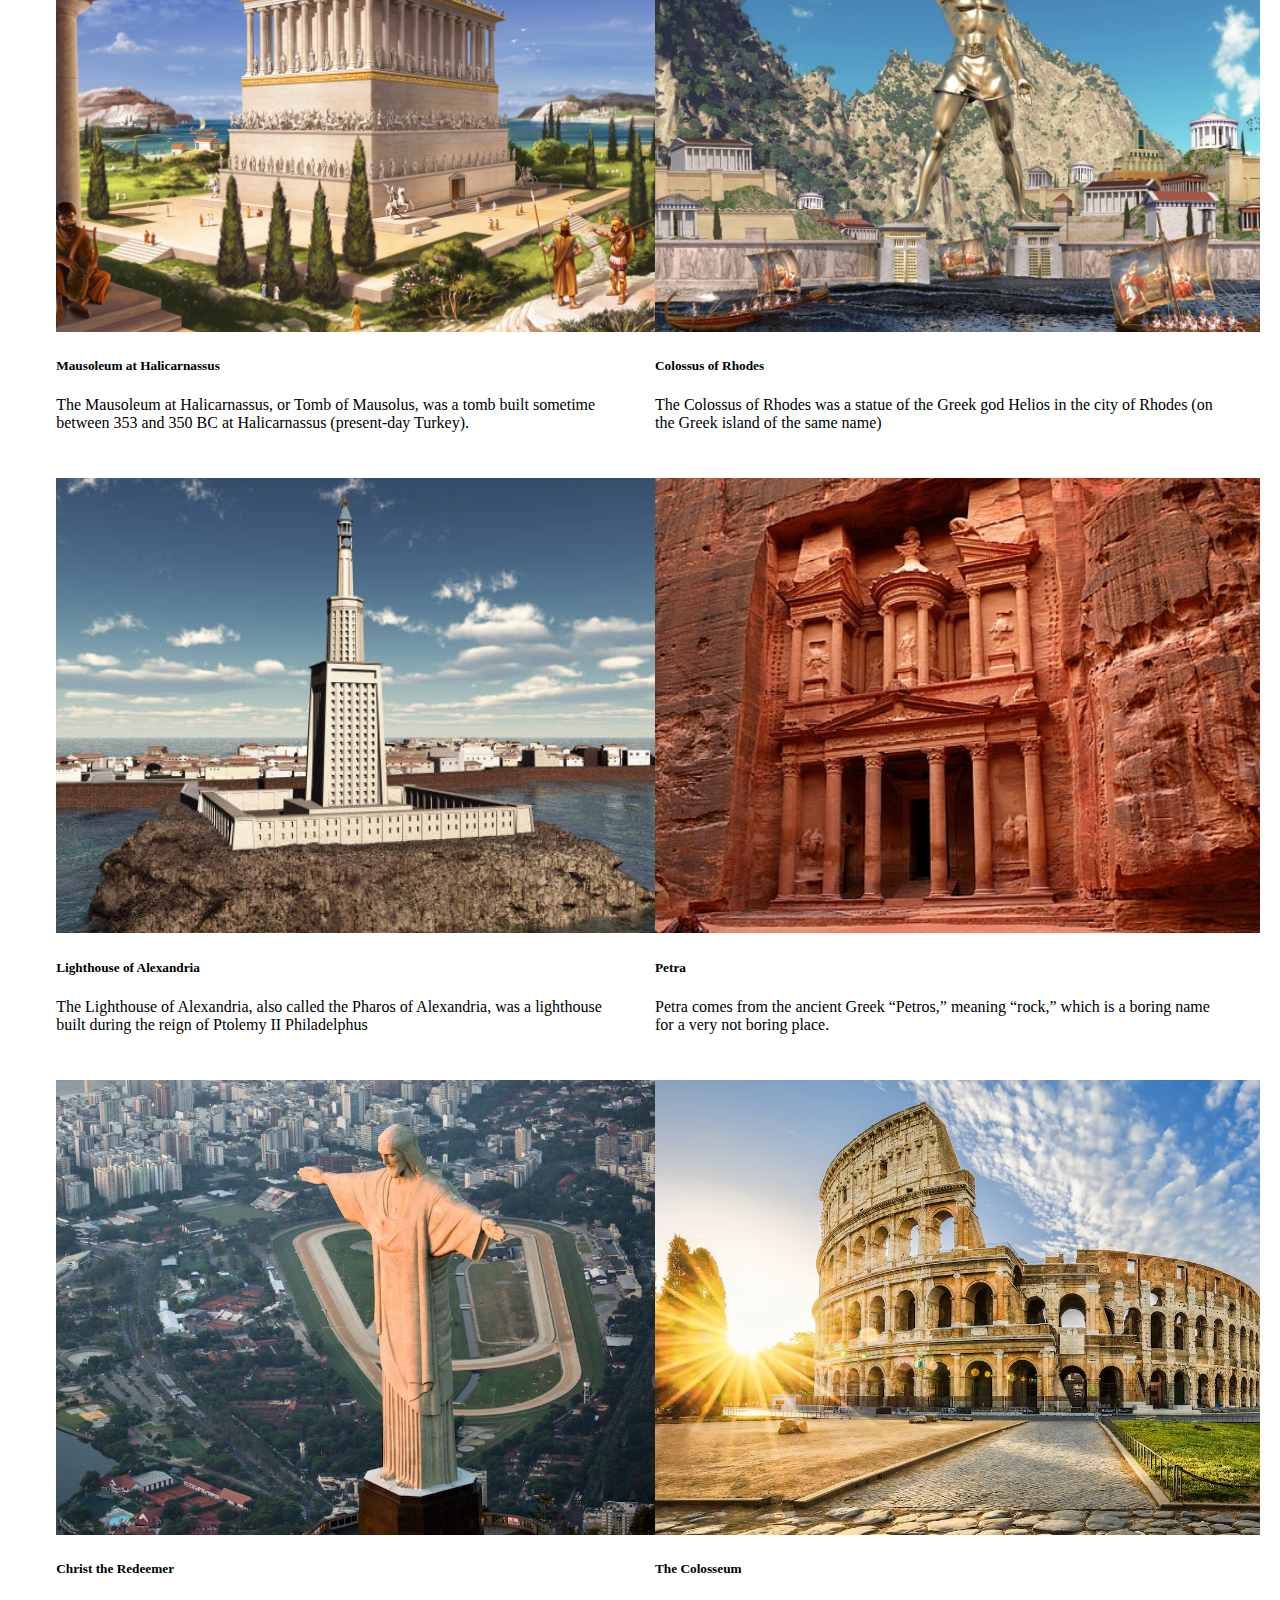
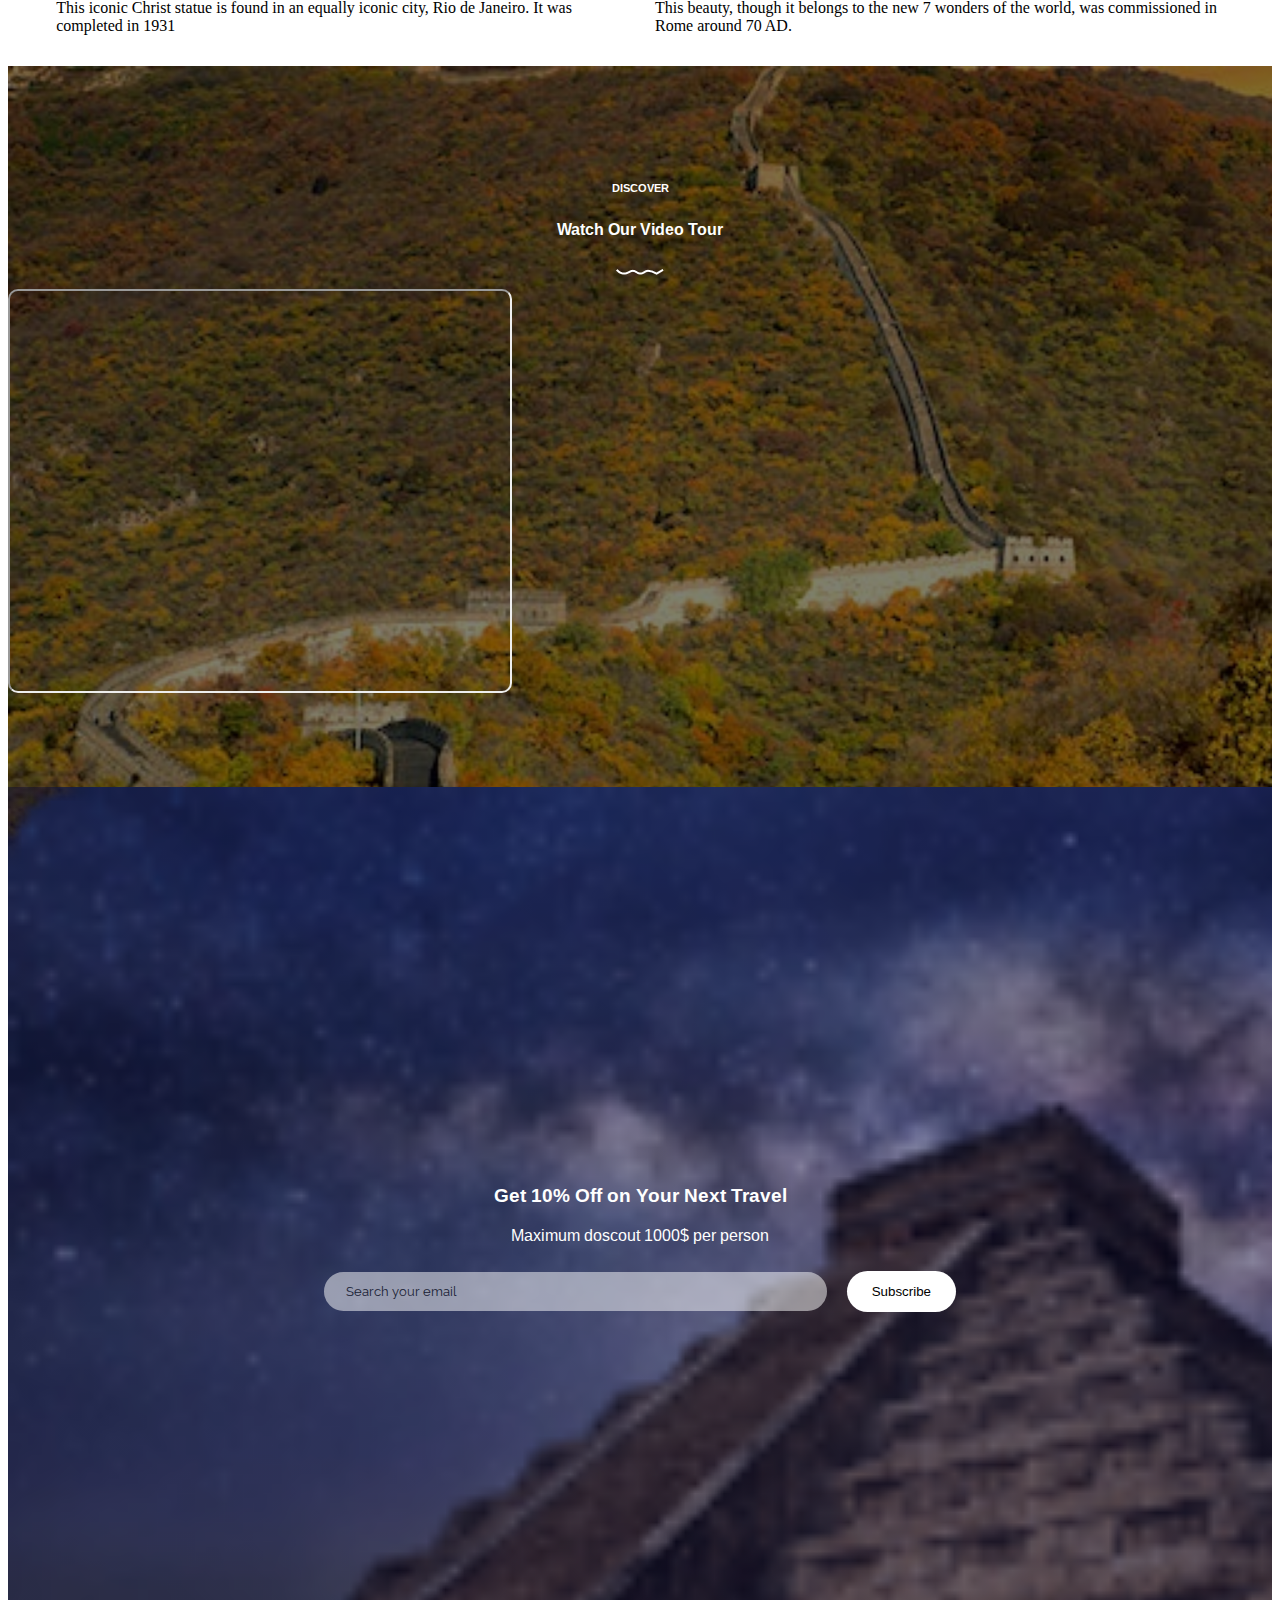
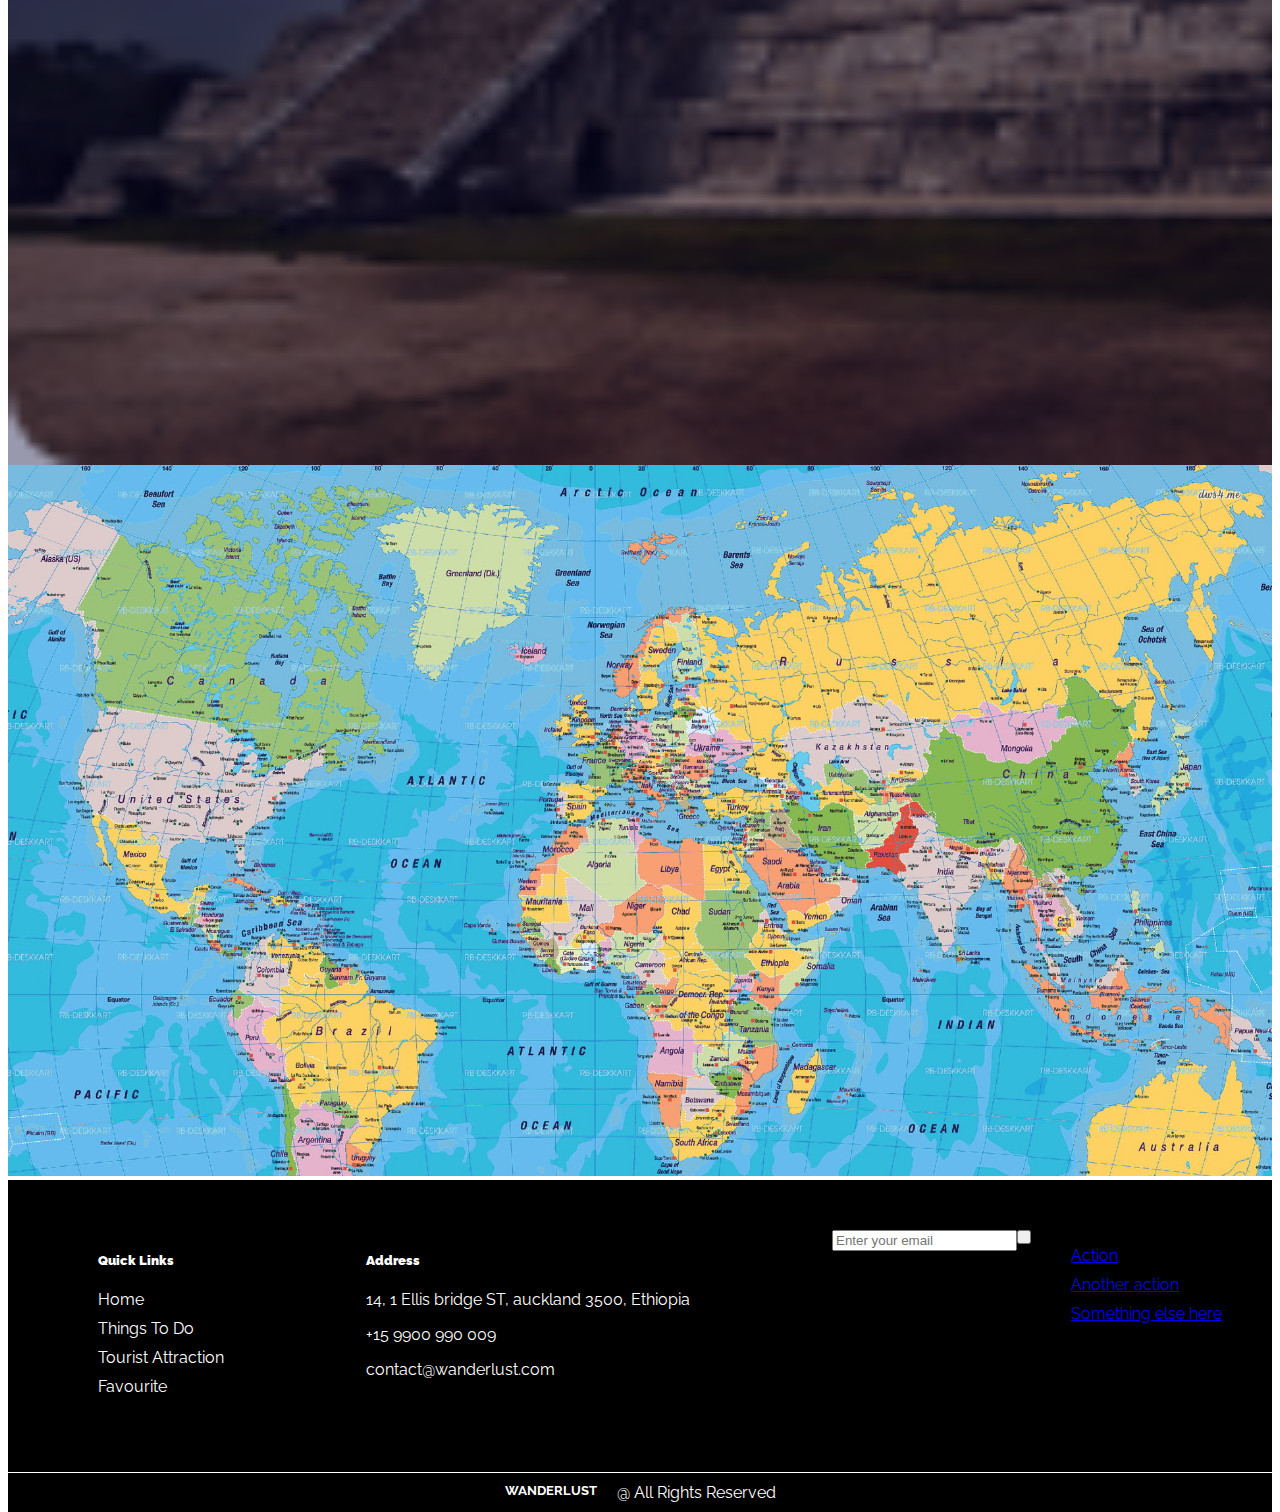
==== commit db5b8e98: "Updated" ====
--- a/index.html
+++ b/index.html
@@ -42,9 +42,9 @@
 
 
         <div class="search-bar header-out" id="home">
-          <h2 class="hdng">Let's Travel the World...!</h2>
+          <h2 class="hdng1">Let's Travel the World...!</h2>
           <div class="search-input">
-            <input  type="text" placeholder="Search your destination">
+            <input class="home-search" type="text" placeholder="Search your destination">
             <img src="/assets/search.png" alt="search" width="25px" height="25px">
           </div>
         </div>
@@ -62,35 +62,35 @@
 
       <div class="categories" id="world">
         <div class="categories-card shadow shadow-sm mb-5 bg-white border-0">
-          <img src="/assets/w1.png" class="card-img-top" alt="Northern lights">
+          <img src="/assets/Egypt.png" class="card-img-top" alt="Northern lights">
           <div class="card-body">
             <h5 class="card-title1">Northern lights</h5>
           </div>
         </div>
 
         <div class="categories-card shadow shadow-sm mb-5 bg-white border-0">
-          <img src="/assets/w2.png" class="card-img-top" alt="Great Pyramid at Giza, Egypt">
-          <div class="card-body">
-            <h5 class="card-title1">Great Pyramid at Giza, Egypt</h5>
-          </div>
-        </div>
-
-        <div class="categories-card shadow shadow-sm mb-5 bg-white border-0">
-          <img src="/assets/Egypt.png" class="card-img-top" alt="Great Pyramid at Giza, Egypt">
-          <div class="card-body">
-            <h5 class="card-title1">Great Pyramid at Giza, Egypt</h5>
-          </div>
-        </div>
-
-        <div class="categories-card shadow shadow-sm mb-5 bg-white border-0">
-          <img src="/assets/Egypt.png" class="card-img-top" alt="Great Pyramid at Giza, Egypt">
-          <div class="card-body">
-            <h5 class="card-title1">Great Pyramid at Giza, Egypt</h5>
-          </div>
-        </div>
-
-        <div class="categories-card shadow shadow-sm mb-5 bg-white border-0">
-          <img src="/assets/Egypt.png" class="card-img-top" alt="Great Pyramid at Giza, Egypt">
+          <img src="/assets/chichen itza.png" class="card-img-top" alt="Great Pyramid at Giza, Egypt">
+          <div class="card-body">
+            <h5 class="card-title1">Great Pyramid at Giza, Egypt</h5>
+          </div>
+        </div>
+
+        <div class="categories-card shadow shadow-sm mb-5 bg-white border-0">
+          <img src="/assets/Great Wall.png" class="card-img-top" alt="Great Pyramid at Giza, Egypt">
+          <div class="card-body">
+            <h5 class="card-title1">Great Pyramid at Giza, Egypt</h5>
+          </div>
+        </div>
+
+        <div class="categories-card shadow shadow-sm mb-5 bg-white border-0">
+          <img src="/assets/The Colosseum.png" class="card-img-top" alt="Great Pyramid at Giza, Egypt">
+          <div class="card-body">
+            <h5 class="card-title1">Great Pyramid at Giza, Egypt</h5>
+          </div>
+        </div>
+
+        <div class="categories-card shadow shadow-sm mb-5 bg-white border-0">
+          <img src="/assets/Machu Picchu.png" class="card-img-top" alt="Great Pyramid at Giza, Egypt">
           <div class="card-body">
             <h5 class="card-title1">Great Pyramid at Giza, Egypt</h5>
           </div>
@@ -202,18 +202,13 @@
 
         <div class="header-out2">
           <div class="ftr-content">
-            <h6 class="hdng">DISCOVER</h6>
-            <h4 class="hdng">Watch Our Video Tour</h4>
+            <h6 class="hdng2">DISCOVER</h6>
+            <h4 class="hdng2">Watch Our Video Tour</h4>
             <div class="symbol"><img src="/assets/Shape 2.png" alt="end symbol"></div>
                 
               <div class="main">
 
                 <div class="input-group">
-                  <!-- <video class="vdo" autoplay>
-                    <source src="/assets/marcel_twitter.mp4" type="video/mp4">
-                    <source src="/assets/marcel_twitter.mp4" type="video/ogg">
-                  Your browser does not support the video tag.
-                  </video> -->
                   <iframe class="yt" src="https://www.youtube.com/embed/3SsK-cxlj_w"  height="400" width="500"></iframe>
                 <div>
               </div>                  
@@ -223,11 +218,11 @@
       </div>
 
       <div class="ftr-content">
-        <div class="search-bar header-out">
-          <h3 class="hdng">Get 10% Off on Your Next Travel</h3>
-          <p class="hdng">Maximum doscout 1000$ per person</p>
+        <div class="search-bar search-bar2 header-out">
+          <h3 class="hdng2">Get 10% Off on Your Next Travel</h3>
+          <p class="hdng2">Maximum doscout 1000$ per person</p>
           <div class="search-input2">
-            <input  type="text" placeholder="Search your email">
+            <input class="offer-search" type="text" placeholder="Search your email">
             <button class="subs">Subscribe</button>
           </div>
         </div>
--- a/index.css
+++ b/index.css
@@ -1,3 +1,27 @@
+/* =============================== Navbar ================================ */
+
+.header-in .navbar-in nav{
+    background-color: white !important;
+    padding: 10px 25px;
+}
+
+.navbar-brand img{
+    height: 50px;
+}
+
+.search{
+    width: 50%;
+    margin: 0 auto;
+    padding-top: 25vh;
+}
+
+a.nav-link {
+    color: black;
+    font-family: 'Raleway';
+}
+
+/* ================================= Home Page Search =================================== */
+
 .header-out{
     background-image: linear-gradient(0deg, rgba(0, 0, 50, 0.4), rgba(0, 0, 50, 0.4)), url("/assets/Taj-Mahal.png");
     background-repeat: no-repeat;
@@ -5,161 +29,26 @@
     height: 100vh;
     opacity: 100%;
 }
- 
-.header-in .navbar-in nav{
-    background-color: white !important;
-    padding: 10px 25px;
-}
-
-.navbar-brand img{
-    height: 50px;
-}
-
-.search{
-    width: 50%;
-    margin: 0 auto;
-    padding-top: 25vh;
-}
-
-.hdng{
-    text-align: center;
-}
-
-a.nav-link {
-    color: black;
-    font-family: 'Raleway';
-}
-
-h2{
-    font-family: 'Monaco';
-    color: white;
+
+.hdng1{
     padding-bottom: 30px;
 }
 
-.bar{
-    padding-left: 9%;
-}
-
-input{
+.home-search{
     border: none;
     border-radius: 5px;
     padding: 10px;
 }
 
-input.in{
-    font-family: 'Raleway';
-}
-
-.md{
-    position:absolute;
-    left:50%;
-    bottom:0px;
-}
-
-.has-search .form-control {
-    padding-left: 2.375rem;
-}
-
-.has-search .form-control-feedback {
-    position: absolute;
-    z-index: 2;
-    display: block;
-    width: 2.375rem;
-    height: 2.375rem;
-    line-height: 2.375rem;
+.home-search:focus{
+    outline: none;
+}
+
+.hdng1{
     text-align: center;
-    pointer-events: none;
-    color: #aaa;
-}
-
-input.form-control{
-    border-radius: 20px;
-}
-
-.input-group-append button.btn{
-    background-color: rgb(46, 176, 176);
-    border: none;
-}
-
-.sb{
-    border: none;
-
-    border-top-right-radius: 50%;
-}
-
-h5#scroll-bar-title{
-    text-align: center;
-    font-family: 'Raleway';
-    padding-top: 15px;
-}
-
-.categories{
-    display: flex;
-    flex-wrap: wrap;
-    justify-content: center;
-}
-
-.categories-card{
-    width: 230px;
-    margin: 20px;
-    transition: transform 0.5s;
-    border-radius: 5px;
-    overflow: hidden;
-}
-
-.categories-card:hover{
-    transform: scale(1.2);
-}
-
-.card-title1{
-    font-size: small;
-    font-family: 'Raleway';
-}
-
-.symbol{
-    text-align: center;
-    padding-bottom: 10px;
-}
-
-.card{
-    width: 45%;
-    margin: 15px;
-    border-radius: none;
-}
-
-.tourists-attraction{
-    display: flex;
-    flex-wrap: wrap;
-    justify-content: center;
-}
-
-.header-out2{
-    background-image: linear-gradient(0deg, rgba(0, 0, 0, 0.5), rgba(0, 0, 0, 0.5)), url("/assets/bigstock-China-The-Great-Wall.png");
-    background-repeat: no-repeat;
-    background-size: cover;
-    height: 100vh;
-    opacity: 100%;
-}
-
-.hdng{
     color: white;
     font-family: 'Arimo', sans-serif;
-}
-
-.vdo{
-    width: 50%;
-    
-}
-
-.input-group{
-    justify-content: center;
-}
-
-.ftr-content{
-    
-    width: 100%;
-    margin: 0 auto;
-    padding-top: 10vh;
+    padding-top: 43vh;
 }
 
 .search-input{
@@ -174,32 +63,116 @@
     margin: 0 auto;
 }
 
-input:focus{
-    outline: none;
-}
-
-.search-bar{
-    width: 100%;
-    margin: 0 auto;
-    padding-top: 42vh;
-}
-
 .search-input input{
     border: 0;
     width: 100%;
 }
-.search-input img{
-    width: 25px;
-}
 
 .search-input input::placeholder{
     font-family: 'Raleway';
 }
-br{
-    font-size: 10%;
-}
+
+/* ============================== Fillers between sections ============================= */
+
+h5#scroll-bar-title{
+    text-align: center;
+    font-family: 'Raleway';
+    padding-top: 15px;
+}
+
+.symbol{
+    text-align: center;
+    padding-bottom: 10px;
+}
+
+/* =================================== Categories =================================== */
+
+.categories{
+    display: flex;
+    flex-wrap: wrap;
+    justify-content: center;
+}
+
+.categories-card{
+    width: 230px;
+    margin: 20px;
+    transition: transform 0.5s;
+    border-radius: 5px;
+    overflow: hidden;
+}
+
+.categories-card:hover{
+    transform: scale(1.2);
+}
+
+.card-title1{
+    font-size: small;
+    font-family: 'Raleway';
+}
+
+.categories img.card-img-top{
+    height: 150px;
+}
+
+/* ============================= Section Cards ================================== */
+
+.card{
+    width: 45%;
+    margin: 15px;
+    border-radius: none;
+}
+
+.tourists-attraction{
+    display: flex;
+    flex-wrap: wrap;
+    justify-content: center;
+}
+
+/* ======================= footer discover div ======================== */
+
+.header-out2{
+    background-image: linear-gradient(0deg, rgba(0, 0, 0, 0.5), rgba(0, 0, 0, 0.5)), url("/assets/bigstock-China-The-Great-Wall.png");
+    background-repeat: no-repeat;
+    background-size: cover;
+    height: 100vh;
+    opacity: 100%;
+}
+
+.input-group{
+    justify-content: center;
+}
+
+.ftr-content{
+    
+    width: 100%;
+    margin: 0 auto;
+    padding-top: 10vh;
+}
+
 iframe.yt{
     border-radius: 10px !important;
+}
+
+
+/* =========================== footer offer div =========================== */
+
+.hdng2{
+    text-align: center;
+    color: white;
+    font-family: 'Arimo', sans-serif;
+}
+
+.search-bar2.header-out{
+    width: 100%;
+    margin: 0 auto;
+    padding-top: 42vh;
+    background-image: linear-gradient(0deg, rgba(0, 0, 50, 0.4), rgba(0, 0, 50, 0.4)), url(/assets/chichen.png);
+}
+
+.offer-search{
+    border: none;
+    border-radius: 5px;
+    padding: 10px;
 }
 
 .subs{
@@ -235,9 +208,14 @@
     padding-left: 10px;
 }
 
+
+/* ============================= footer map div ======================== */
+
 .map{
     width: 100%;
 }
+
+/* ============================= main footer div ============================ */
 
 .main-foot{
     display: flex;
@@ -301,4 +279,34 @@
 
 li{
     padding-bottom: 10px;
+}
+
+
+/* ============================================================================================== */
+/* ======================================= page 2 =============================================== */
+
+/* ==================================== page 2 Homepage ======================================= */
+
+.details-page{
+    position: relative;
+}
+
+.details-page-image{
+    position: relative;
+    width: 100%;
+    z-index: 1;
+}
+
+/* ==================================== page 2 details div ======================================= */
+
+.detail-info{
+    padding: 20px 100px;
+}
+
+.arw{
+    position: absolute;
+    background-color: brown;
+    z-index: 2;
+    bottom: 0;
+    right: 0;
 }